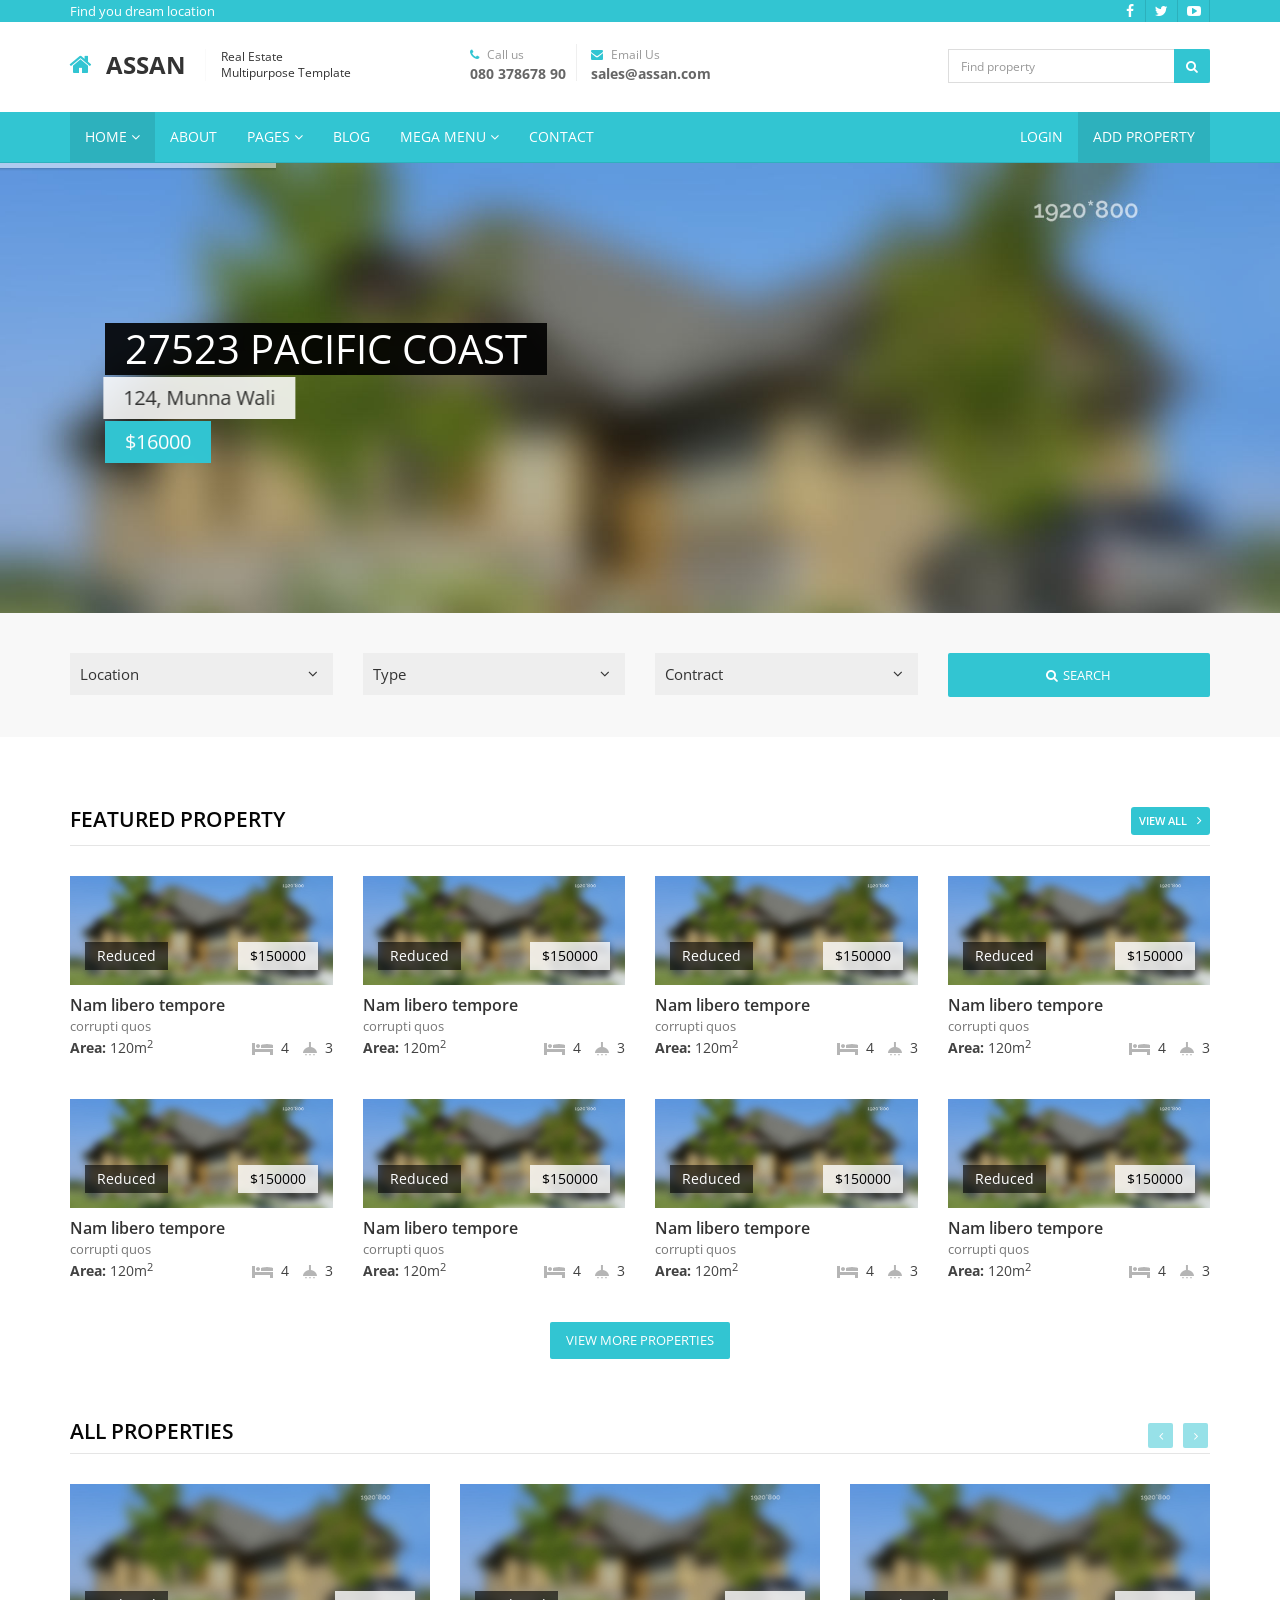
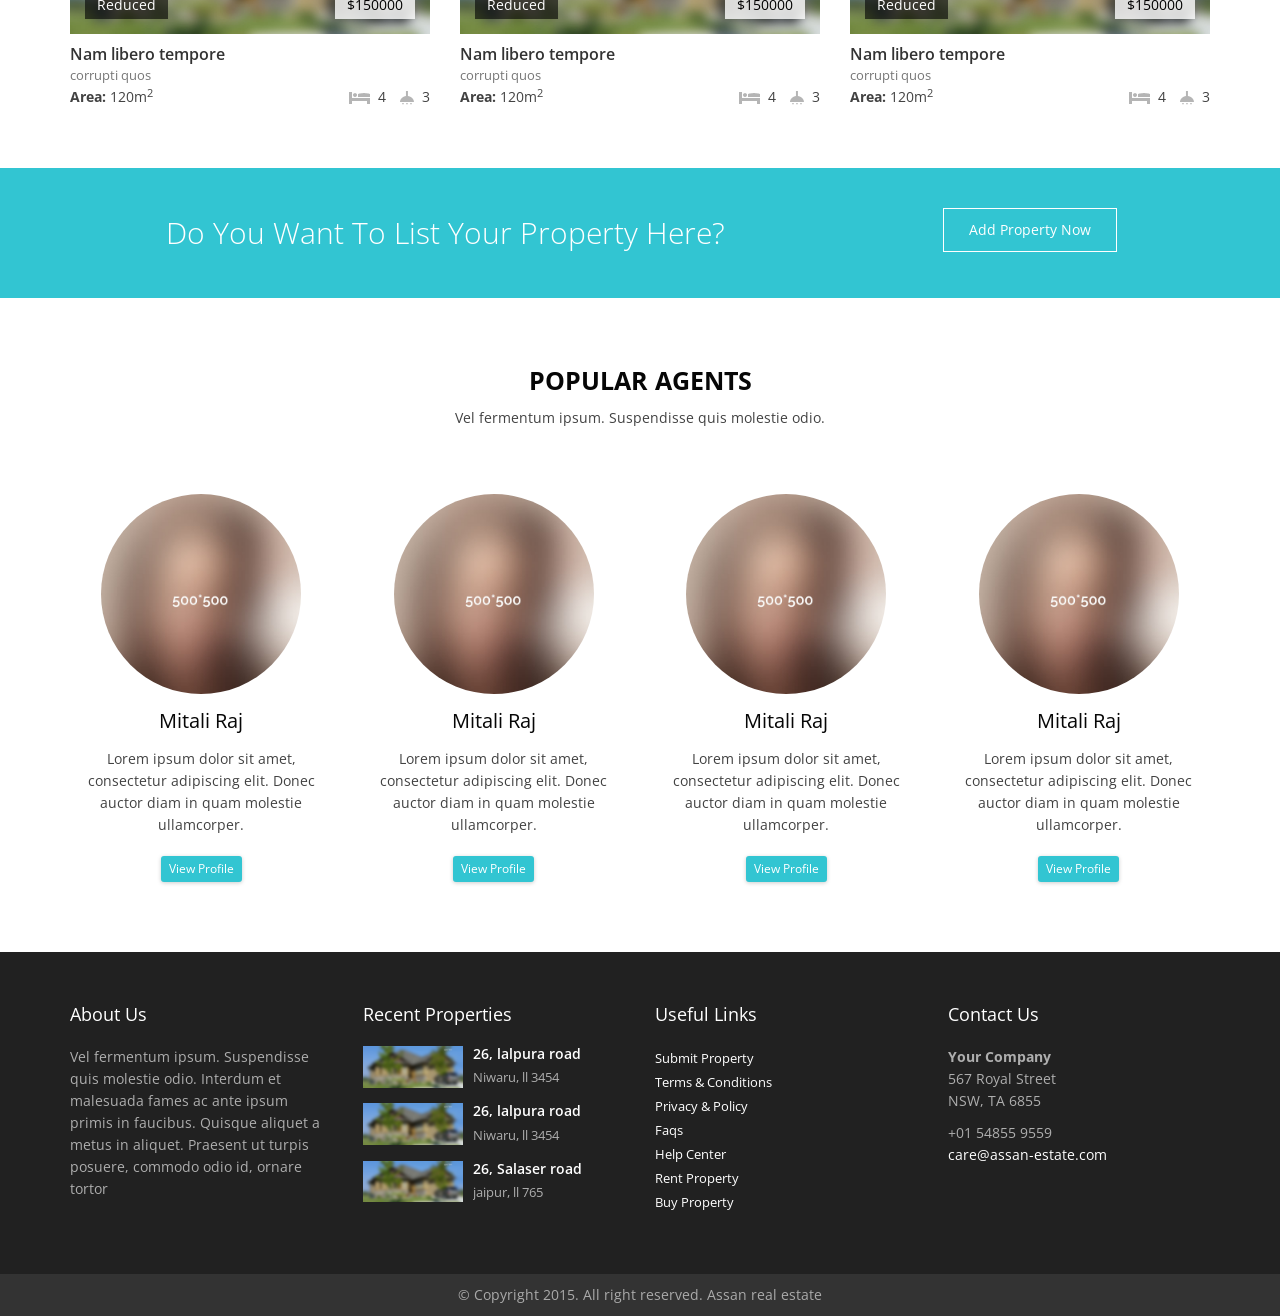
==== index.html @ 63322f93 "first commit" ====
<!DOCTYPE html>
<html lang="en">
    <head>
        <meta charset="utf-8">
        <meta http-equiv="X-UA-Compatible" content="IE=edge">
        <meta name="viewport" content="width=device-width, initial-scale=1">
        <title>assan - Real Estate</title>

        <!-- Bootstrap -->
        <link href="bootstrap/css/bootstrap.min.css" rel="stylesheet">
        <!-- custom css  -->
        <link href="css/real-estate.css" rel="stylesheet" type="text/css" media="screen">
        <!-- font awesome for icons -->
        <link href="font-awesome/css/font-awesome.min.css" rel="stylesheet">
        
       <link href='https://fonts.googleapis.com/css?family=Roboto:400,900,700,500,400italic,300italic,300,100italic,100' rel='stylesheet' type='text/css'>
        <!--owl carousel css-->
        <link href="css/owl.carousel.css" rel="stylesheet" type="text/css" media="screen">
        <link href="css/owl.theme.css" rel="stylesheet" type="text/css" media="screen">
        <!--mega menu -->
        <link href="css/yamm.css" rel="stylesheet" type="text/css">
        <link href="css/select.css" rel="stylesheet" type="text/css">
        <!--Revolution slider css-->
        <link href="rs-plugin/css/settings.css" rel="stylesheet" type="text/css" media="screen">
        <link href="css/rev-style.css" rel="stylesheet" type="text/css" media="screen">
        <!-- HTML5 Shim and Respond.js IE8 support of HTML5 elements and media queries -->
        <!-- WARNING: Respond.js doesn't work if you view the page via file:// -->
        <!--[if lt IE 9]>
          <script src="https://oss.maxcdn.com/html5shiv/3.7.2/html5shiv.min.js"></script>
          <script src="https://oss.maxcdn.com/respond/1.4.2/respond.min.js"></script>
        <![endif]-->

    </head>
    <body>
        <div class="top-bar">
            <div class="container">
                <div class="row">
                    <div class="col-sm-6 hidden-xs">
                        <span class="top-welcome">Find you dream location</span>
                    </div>
                    <div class="col-sm-6">
                        <div class="top-social">
                            <a href="#"><i class="fa fa-facebook"></i></a>
                            <a href="#"><i class="fa fa-twitter"></i></a>
                            <a href="#"><i class="fa fa-youtube-play"></i></a>
                        </div>
                    </div>
                </div>
            </div>
        </div>
        <div class="header-logo-bar">
            <div class="container">
                <div class="row">
                    <div class="col-md-4 col-sm-7">
                        <a href="index.html" class="header-logo">
                            <span class="header-icon"><i class="fa fa-home"></i></span>
                            <span class="header-title">Assan</span><!-- /.header-title -->
                            <span class="header-slogan">Real Estate  <br> Multipurpose Template</span><!-- /.header-slogan -->
                        </a>
                    </div>
                    <div class="col-md-5 col-lg-5 hidden-sm hidden-xs">
                        <div class="contact-info-blocks hidden-sm hidden-xs">
                            <div>
                                <i class="fa fa-phone"></i> Call us
                                <span>080 378678 90</span>
                            </div>
                            <div>
                                <i class="fa fa-envelope"></i> Email Us
                                <span>sales@assan.com</span>
                            </div>
                        </div>
                    </div>
                    <div class="col-md-3 col-sm-5">
                        <div class="top-search">
                            <form role="form" class="search-widget">
                                <input type="text" class="form-control" placeholder="Find property">
                                <button type="submit" class="btn btn-submit"><i class="fa fa-search"></i></button>
                            </form>
                        </div>  
                    </div>
                </div>
            </div>
        </div>
        <!-- Static navbar -->
        <nav class="navbar navbar-inverse navbar-static-top sticky yamm">
            <div class="container">
                <div class="navbar-header">
                    <button type="button" class="navbar-toggle collapsed" data-toggle="collapse" data-target="#navbar" aria-controls="navbar">
                        <span class="sr-only">Toggle navigation</span>
                        <span class="icon-bar"></span>
                        <span class="icon-bar"></span>
                        <span class="icon-bar"></span>
                    </button>
                    <!--     <a class="navbar-brand" href="index.html">Assan</a>-->
                </div>
                <div id="navbar" class="navbar-collapse collapse">
                    <ul class="nav navbar-nav">
                        <li class="dropdown active">
                            <a href="#" class="dropdown-toggle" data-toggle="dropdown" role="button" aria-haspopup="true">Home   <i class="fa fa-angle-down"></i></a>
                            <ul class="dropdown-menu">
                                <li><a href="index.html">Home - Slider</a></li>
                                <li><a href="real-estate-home-map.html">Home - Map</a></li>
                            </ul>
                        </li>
                        <li><a href="real-estate-about.html">About</a></li>
                        <li class="dropdown">
                            <a href="#" class="dropdown-toggle" data-toggle="dropdown" role="button" aria-haspopup="true">Pages   <i class="fa fa-angle-down"></i></a>
                            <ul class="dropdown-menu">
                                <li><a href="r-property-listing.html">Property Listing</a></li>
                                <li><a href="r-property-detail.html">Property Detail</a></li>
                                <li><a href="r-agent-listing.html">Agent Listing</a></li>
                                <li><a href="r-agent-detail.html">Agent Detail</a></li>
                                <li><a href="r-agency-listing.html">Agency Listing</a></li>
                                <li><a href="r-agency-detail.html">Agency Detail</a></li>                          
                                <li><a href="real-estate-pricing.html">Pricing</a></li>
                                <li><a href="real-estate-faqs.html">Faqs</a></li>                          
                            </ul>
                        </li>
                        <li><a href="real-estate-blog.html">Blog</a></li>
                        <!--mega menu-->
                        <li class="dropdown yamm-fw">
                            <a href="#" class="dropdown-toggle" data-toggle="dropdown">Mega Menu  <i class="fa fa-angle-down"></i></a>
                            <ul class="dropdown-menu">
                                <li>
                                    <div class="yamm-content">
                                        <div class="row">
                                            <div class="col-sm-3">
                                                <div class="property clearfix">
                                                    <div class="image">
                                                        <div class="content">
                                                            <a href="#"><i class="fa fa-search-plus"></i></a>
                                                            <img src="img/estate/img-9.jpg" class="img-responsive" alt="propety">
                                                            <span class="label-property hidden-sm">Reduced</span>
                                                            <span class="label-price">$150000</span>
                                                        </div><!--content-->
                                                    </div><!--image-->
                                                    <div class="property-detail">
                                                        <h5 class="title"><a href="#">Nam libero tempore</a></h5>
                                                        <span class="location">corrupti quos</span>
                                                        <div class="pull-left">
                                                            <p><b>Area:</b> 120m<sup>2</sup></p>
                                                        </div>
                                                        <div class="pull-right">
                                                            <span><img src="img/estate/bedrooms.png" alt=""> 4</span>
                                                            <span><img src="img/estate/bathrooms.png" alt=""> 3</span>
                                                        </div>
                                                    </div><!--property details-->
                                                </div><!--property-->

                                            </div>
                                            <div class="col-sm-3">

                                                <div class="property clearfix">
                                                    <div class="image">
                                                        <div class="content">
                                                            <a href="#"><i class="fa fa-search-plus"></i></a>
                                                            <img src="img/estate/img-10.jpg" class="img-responsive" alt="propety">
                                                            <span class="label-property hidden-sm">Reduced</span>
                                                            <span class="label-price">$150000</span>
                                                        </div><!--content-->
                                                    </div><!--image-->
                                                    <div class="property-detail">
                                                        <h5 class="title"><a href="#">Nam libero tempore</a></h5>
                                                        <span class="location">corrupti quos</span>
                                                        <div class="pull-left">
                                                            <p><b>Area:</b> 120m<sup>2</sup></p>
                                                        </div>
                                                        <div class="pull-right">
                                                            <span><img src="img/estate/bedrooms.png" alt=""> 4</span>
                                                            <span><img src="img/estate/bathrooms.png" alt=""> 3</span>
                                                        </div>
                                                    </div><!--property details-->
                                                </div><!--property-->
                                            </div>
                                            <div class="col-sm-3">
                                                <div class="property clearfix">
                                                    <div class="image">
                                                        <div class="content">
                                                            <a href="#"><i class="fa fa-search-plus"></i></a>
                                                            <img src="img/estate/img-11.jpg" class="img-responsive" alt="propety">
                                                            <span class="label-property hidden-sm">Reduced</span>
                                                            <span class="label-price">$150000</span>
                                                        </div><!--content-->
                                                    </div><!--image-->
                                                    <div class="property-detail">
                                                        <h5 class="title"><a href="#">Nam libero tempore</a></h5>
                                                        <span class="location">corrupti quos</span>
                                                        <div class="pull-left">
                                                            <p><b>Area:</b> 120m<sup>2</sup></p>
                                                        </div>
                                                        <div class="pull-right">
                                                            <span><img src="img/estate/bedrooms.png" alt=""> 4</span>
                                                            <span><img src="img/estate/bathrooms.png" alt=""> 3</span>
                                                        </div>
                                                    </div><!--property details-->
                                                </div><!--property-->
                                            </div>
                                            <div class="col-sm-3">
                                                <div class="property clearfix">
                                                    <div class="image">
                                                        <div class="content">
                                                            <a href="#"><i class="fa fa-search-plus"></i></a>
                                                            <img src="img/estate/img-12.jpg" class="img-responsive" alt="propety">
                                                            <span class="label-property hidden-sm">Reduced</span>
                                                            <span class="label-price">$150000</span>
                                                        </div><!--content-->
                                                    </div><!--image-->
                                                    <div class="property-detail">
                                                        <h5 class="title"><a href="#">Nam libero tempore</a></h5>
                                                        <span class="location">corrupti quos</span>
                                                        <div class="pull-left">
                                                            <p><b>Area:</b> 120m<sup>2</sup></p>
                                                        </div>
                                                        <div class="pull-right">
                                                            <span><img src="img/estate/bedrooms.png" alt=""> 4</span>
                                                            <span><img src="img/estate/bathrooms.png" alt=""> 3</span>
                                                        </div>
                                                    </div><!--property details-->
                                                </div><!--property-->
                                            </div>
                                        </div>
                                    </div>
                                </li>
                            </ul>
                        </li> <!--menu Features li end here-->
                        <!--mega menu end-->    

                        <li><a href="real-estate-contact.html">Contact</a></li>

                    </ul>
                    <ul class="nav navbar-nav navbar-right">
                        <li><a href="real-estate-login-register.html">Login</a></li>
                        <li class="active"><a href="r-add-property.html">Add Property</a></li>
                    </ul>
                </div><!--/.nav-collapse -->
            </div><!--/.container -->
        </nav><!--navigation end-->
        <!--rev slider start-->

        <div class="fullwidthbanner">
            <div class="tp-banner">
                <ul>
                    <!-- SLIDE -->
                    <li data-transition="fade" data-slotamount="5" data-masterspeed="1000" data-title="Good Morning">
                        <!-- MAIN IMAGE -->
                        <img src="img/estate/img-7.jpg"  alt="darkblurbg"  data-bgfit="cover" data-bgposition="left top" data-bgrepeat="no-repeat">
                        <div class="caption slider-title sft"
                             data-x="50"
                             data-y="160"
                             data-speed="1000"
                             data-start="1000"
                             data-easing="easeOutExpo">
                            27523 Pacific Coast
                        </div>
                        <div class="caption slider-text sfl"
                             data-x="50"
                             data-y="214"
                             data-speed="1000"
                             data-start="1800"
                             data-easing="easeOutExpo">
                            124, Munna wali 
                        </div>
                        <div class="caption sfb slider-price tp-resizeme"
                             data-x="50"
                             data-y="258"
                             data-speed="500"
                             data-start="1800"
                             data-easing="Sine.easeOut">
                            $16000
                        </div>                       
                    </li>
                    <!-- SLIDE -->
                    <li data-transition="fade" data-slotamount="5" data-masterspeed="1000" data-title="Real Real Estate">
                        <!-- MAIN IMAGE -->
                        <img src="img/estate/img-14.jpg"  alt="darkblurbg"  data-bgfit="cover" data-bgposition="left top" data-bgrepeat="no-repeat">
                        <div class="caption slider-title sft"
                             data-x="50"
                             data-y="160"
                             data-speed="1000"
                             data-start="1000"
                             data-easing="easeOutExpo">
                            27523 Pacific Coast
                        </div>
                        <div class="caption slider-text sfl"
                             data-x="50"
                             data-y="214"
                             data-speed="1000"
                             data-start="1800"
                             data-easing="easeOutExpo">
                            124, Munna wali 
                        </div>
                        <div class="caption sfb slider-price tp-resizeme"
                             data-x="50"
                             data-y="258"
                             data-speed="500"
                             data-start="1800"
                             data-easing="Sine.easeOut">
                            $16000
                        </div>                       
                    </li>
                    <!-- SLIDE -->
                    <li data-transition="fade" data-slotamount="5" data-masterspeed="1000" data-title="Everything you need">
                        <!-- MAIN IMAGE -->
                        <img src="img/estate/img-6.jpg"  alt="darkblurbg"  data-bgfit="cover" data-bgposition="left top" data-bgrepeat="no-repeat">
                        <div class="caption slider-title sft"
                             data-x="50"
                             data-y="160"
                             data-speed="1000"
                             data-start="1000"
                             data-easing="easeOutExpo">
                            27523 Pacific Coast
                        </div>
                        <div class="caption slider-text sfl"
                             data-x="50"
                             data-y="214"
                             data-speed="1000"
                             data-start="1800"
                             data-easing="easeOutExpo">
                            124, Munna wali 
                        </div>
                        <div class="caption sfb slider-price tp-resizeme"
                             data-x="50"
                             data-y="258"
                             data-speed="500"
                             data-start="1800"
                             data-easing="Sine.easeOut">
                            $16000
                        </div>                       
                    </li>
                </ul>
            </div>
        </div><!--full width banner-->
        <!--revolution end-->
        <div class="search-filter">
            <div class="container">
                <form role="form">
                    <div class="row">
                        <div class="col-md-3 col-sm-6 margin20 select-option">
                            <section>
                                <select class="cs-select cs-skin-elastic">
                                    <option value="" disabled selected>Location</option>
                                    <option value="">Niwaru, 302012</option>
                                    <option value="">Vaishali, 302021</option>
                                    <option value="">Vidhadhar Nagar, 302039</option>
                                    <option value="">Mansarover, 302024</option>
                                </select>
                            </section>
                        </div>
                        <div class="col-md-3 col-sm-6 margin20 select-option">
                            <section>
                                <select class="cs-select cs-skin-elastic">
                                    <option value="" disabled selected>Type</option>
                                    <option value="">Apartment</option>
                                    <option value="">Condo</option>
                                </select>
                            </section>
                        </div>
                        <div class="col-md-3 col-sm-6 margin20 select-option">
                            <section>
                                <select class="cs-select cs-skin-elastic">
                                    <option value="" disabled selected>Contract</option>
                                    <option value="">For Rent</option>
                                    <option value="">For Buy</option>
                                </select>
                            </section>
                        </div>
                        <div class="col-md-3 col-sm-6 margin20">
                            <a href="#" class="btn btn-red btn-lg btn-block"><i class="fa fa-search"></i>Search</a>
                        </div>
                    </div>
                </form>
            </div>
        </div>
        <div class="divide70"></div>
        <div class="container">
            <h3 class="title-section clearfix">Featured property <a href="#" class="link-arrow">View All</a></h3>
            <div class="row">
                <div class="col-sm-6 col-md-3 margin30">
                    <div class="property clearfix">
                        <div class="image">
                            <div class="content">
                                <a href="#"><i class="fa fa-search-plus"></i></a>
                                <img src="img/estate/img-1.jpg" class="img-responsive" alt="propety">
                                <span class="label-property">Reduced</span>
                                <span class="label-price">$150000</span>
                            </div><!--content-->
                        </div><!--image-->
                        <div class="property-detail">
                            <h5 class="title"><a href="#">Nam libero tempore</a></h5>
                            <span class="location">corrupti quos</span>
                            <div class="pull-left">
                                <p><b>Area:</b> 120m<sup>2</sup></p>
                            </div>
                            <div class="pull-right">
                                <span><img src="img/estate/bedrooms.png" alt=""> 4</span>
                                <span><img src="img/estate/bathrooms.png" alt=""> 3</span>
                            </div>
                        </div><!--property details-->
                    </div><!--property-->
                </div><!--property columns-->
                <div class="col-sm-6 col-md-3 margin30">
                    <div class="property clearfix">
                        <div class="image">
                            <div class="content">
                                <a href="#"><i class="fa fa-search-plus"></i></a>
                                <img src="img/estate/img-2.jpg" class="img-responsive" alt="propety">
                                <span class="label-property">Reduced</span>
                                <span class="label-price">$150000</span>
                            </div><!--content-->
                        </div><!--image-->
                        <div class="property-detail">
                            <h5 class="title"><a href="#">Nam libero tempore</a></h5>
                            <span class="location">corrupti quos</span>
                            <div class="pull-left">
                                <p><b>Area:</b> 120m<sup>2</sup></p>
                            </div>
                            <div class="pull-right">
                                <span><img src="img/estate/bedrooms.png" alt=""> 4</span>
                                <span><img src="img/estate/bathrooms.png" alt=""> 3</span>
                            </div>
                        </div><!--property details-->
                    </div><!--property-->
                </div><!--property columns-->
                <div class="col-sm-6 col-md-3 margin30">
                    <div class="property clearfix">
                        <div class="image">
                            <div class="content">
                                <a href="#"><i class="fa fa-search-plus"></i></a>
                                <img src="img/estate/img-3.jpg" class="img-responsive" alt="propety">
                                <span class="label-property">Reduced</span>
                                <span class="label-price">$150000</span>
                            </div><!--content-->
                        </div><!--image-->
                        <div class="property-detail">
                            <h5 class="title"><a href="#">Nam libero tempore</a></h5>
                            <span class="location">corrupti quos</span>
                            <div class="pull-left">
                                <p><b>Area:</b> 120m<sup>2</sup></p>
                            </div>
                            <div class="pull-right">
                                <span><img src="img/estate/bedrooms.png" alt=""> 4</span>
                                <span><img src="img/estate/bathrooms.png" alt=""> 3</span>
                            </div>
                        </div><!--property details-->
                    </div><!--property-->
                </div><!--property columns-->
                <div class="col-sm-6 col-md-3 margin30">
                    <div class="property clearfix">
                        <div class="image">
                            <div class="content">
                                <a href="#"><i class="fa fa-search-plus"></i></a>
                                <img src="img/estate/img-4.jpg" class="img-responsive" alt="propety">
                                <span class="label-property">Reduced</span>
                                <span class="label-price">$150000</span>
                            </div><!--content-->
                        </div><!--image-->
                        <div class="property-detail">
                            <h5 class="title"><a href="#">Nam libero tempore</a></h5>
                            <span class="location">corrupti quos</span>
                            <div class="pull-left">
                                <p><b>Area:</b> 120m<sup>2</sup></p>
                            </div>
                            <div class="pull-right">
                                <span><img src="img/estate/bedrooms.png" alt=""> 4</span>
                                <span><img src="img/estate/bathrooms.png" alt=""> 3</span>
                            </div>
                        </div><!--property details-->
                    </div><!--property-->
                </div><!--property columns-->
            </div>
            <div class="row">
                <div class="col-sm-6 col-md-3 margin30">
                    <div class="property clearfix">
                        <div class="image">
                            <div class="content">
                                <a href="#"><i class="fa fa-search-plus"></i></a>
                                <img src="img/estate/img-5.jpg" class="img-responsive" alt="propety">
                                <span class="label-property">Reduced</span>
                                <span class="label-price">$150000</span>
                            </div><!--content-->
                        </div><!--image-->
                        <div class="property-detail">
                            <h5 class="title"><a href="#">Nam libero tempore</a></h5>
                            <span class="location">corrupti quos</span>
                            <div class="pull-left">
                                <p><b>Area:</b> 120m<sup>2</sup></p>
                            </div>
                            <div class="pull-right">
                                <span><img src="img/estate/bedrooms.png" alt=""> 4</span>
                                <span><img src="img/estate/bathrooms.png" alt=""> 3</span>
                            </div>
                        </div><!--property details-->
                    </div><!--property-->
                </div><!--property columns-->
                <div class="col-sm-6 col-md-3 margin30">
                    <div class="property clearfix">
                        <div class="image">
                            <div class="content">
                                <a href="#"><i class="fa fa-search-plus"></i></a>
                                <img src="img/estate/img-6.jpg" class="img-responsive" alt="propety">
                                <span class="label-property">Reduced</span>
                                <span class="label-price">$150000</span>
                            </div><!--content-->
                        </div><!--image-->
                        <div class="property-detail">
                            <h5 class="title"><a href="#">Nam libero tempore</a></h5>
                            <span class="location">corrupti quos</span>
                            <div class="pull-left">
                                <p><b>Area:</b> 120m<sup>2</sup></p>
                            </div>
                            <div class="pull-right">
                                <span><img src="img/estate/bedrooms.png" alt=""> 4</span>
                                <span><img src="img/estate/bathrooms.png" alt=""> 3</span>
                            </div>
                        </div><!--property details-->
                    </div><!--property-->
                </div><!--property columns-->
                <div class="col-sm-6 col-md-3 margin30">
                    <div class="property clearfix">
                        <div class="image">
                            <div class="content">
                                <a href="#"><i class="fa fa-search-plus"></i></a>
                                <img src="img/estate/img-7.jpg" class="img-responsive" alt="propety">
                                <span class="label-property">Reduced</span>
                                <span class="label-price">$150000</span>
                            </div><!--content-->
                        </div><!--image-->
                        <div class="property-detail">
                            <h5 class="title"><a href="#">Nam libero tempore</a></h5>
                            <span class="location">corrupti quos</span>
                            <div class="pull-left">
                                <p><b>Area:</b> 120m<sup>2</sup></p>
                            </div>
                            <div class="pull-right">
                                <span><img src="img/estate/bedrooms.png" alt=""> 4</span>
                                <span><img src="img/estate/bathrooms.png" alt=""> 3</span>
                            </div>
                        </div><!--property details-->
                    </div><!--property-->
                </div><!--property columns-->
                <div class="col-sm-6 col-md-3 margin30">
                    <div class="property clearfix">
                        <div class="image">
                            <div class="content">
                                <a href="#"><i class="fa fa-search-plus"></i></a>
                                <img src="img/estate/img-8.jpg" class="img-responsive" alt="propety">
                                <span class="label-property">Reduced</span>
                                <span class="label-price">$150000</span>
                            </div><!--content-->
                        </div><!--image-->
                        <div class="property-detail">
                            <h5 class="title"><a href="#">Nam libero tempore</a></h5>
                            <span class="location">corrupti quos</span>
                            <div class="pull-left">
                                <p><b>Area:</b> 120m<sup>2</sup></p>
                            </div>
                            <div class="pull-right">
                                <span><img src="img/estate/bedrooms.png" alt=""> 4</span>
                                <span><img src="img/estate/bathrooms.png" alt=""> 3</span>
                            </div>
                        </div><!--property details-->
                    </div><!--property-->
                </div><!--property columns-->
            </div>
            <div class="row">
                <div class="col-sm-12 text-center">
                    <a href="#" class="btn btn-lg btn-red">View More Properties</a>
                </div>
            </div>
            <div class="divide60"></div>
            <div class="row">
                <div class="col-sm-12">
                    <h3 class="title-section">All Properties</h3>
                </div>
            </div>
            <div class="row">
                <div class="all-property-slider">

                    <div id="property-slider">

                        <div class="item">
                            <div class="property clearfix">
                                <div class="image">
                                    <div class="content">
                                        <a href="#"><i class="fa fa-search-plus"></i></a>
                                        <img src="img/estate/img-7.jpg" class="img-responsive" alt="propety">
                                        <span class="label-property">Reduced</span>
                                        <span class="label-price">$150000</span>
                                    </div><!--content-->
                                </div><!--image-->
                                <div class="property-detail">
                                    <h5 class="title"><a href="#">Nam libero tempore</a></h5>
                                    <span class="location">corrupti quos</span>
                                    <div class="pull-left">
                                        <p><b>Area:</b> 120m<sup>2</sup></p>
                                    </div>
                                    <div class="pull-right">
                                        <span><img src="img/estate/bedrooms.png" alt=""> 4</span>
                                        <span><img src="img/estate/bathrooms.png" alt=""> 3</span>
                                    </div>
                                </div><!--property details-->
                            </div><!--property-->
                        </div>
                        <div class="item">
                            <div class="property clearfix">
                                <div class="image">
                                    <div class="content">
                                        <a href="#"><i class="fa fa-search-plus"></i></a>
                                        <img src="img/estate/img-14.jpg" class="img-responsive" alt="propety">
                                        <span class="label-property">Reduced</span>
                                        <span class="label-price">$150000</span>
                                    </div><!--content-->
                                </div><!--image-->
                                <div class="property-detail">
                                    <h5 class="title"><a href="#">Nam libero tempore</a></h5>
                                    <span class="location">corrupti quos</span>
                                    <div class="pull-left">
                                        <p><b>Area:</b> 120m<sup>2</sup></p>
                                    </div>
                                    <div class="pull-right">
                                        <span><img src="img/estate/bedrooms.png" alt=""> 4</span>
                                        <span><img src="img/estate/bathrooms.png" alt=""> 3</span>
                                    </div>
                                </div><!--property details-->
                            </div><!--property-->
                        </div>
                        <div class="item">
                            <div class="property clearfix">
                                <div class="image">
                                    <div class="content">
                                        <a href="#"><i class="fa fa-search-plus"></i></a>
                                        <img src="img/estate/img-13.jpg" class="img-responsive" alt="propety">
                                        <span class="label-property">Reduced</span>
                                        <span class="label-price">$150000</span>
                                    </div><!--content-->
                                </div><!--image-->
                                <div class="property-detail">
                                    <h5 class="title"><a href="#">Nam libero tempore</a></h5>
                                    <span class="location">corrupti quos</span>
                                    <div class="pull-left">
                                        <p><b>Area:</b> 120m<sup>2</sup></p>
                                    </div>
                                    <div class="pull-right">
                                        <span><img src="img/estate/bedrooms.png" alt=""> 4</span>
                                        <span><img src="img/estate/bathrooms.png" alt=""> 3</span>
                                    </div>
                                </div><!--property details-->
                            </div><!--property-->
                        </div>
                        <div class="item">
                            <div class="property clearfix">
                                <div class="image">
                                    <div class="content">
                                        <a href="#"><i class="fa fa-search-plus"></i></a>
                                        <img src="img/estate/img-12.jpg" class="img-responsive" alt="propety">
                                        <span class="label-property">Reduced</span>
                                        <span class="label-price">$150000</span>
                                    </div><!--content-->
                                </div><!--image-->
                                <div class="property-detail">
                                    <h5 class="title"><a href="#">Nam libero tempore</a></h5>
                                    <span class="location">corrupti quos</span>
                                    <div class="pull-left">
                                        <p><b>Area:</b> 120m<sup>2</sup></p>
                                    </div>
                                    <div class="pull-right">
                                        <span><img src="img/estate/bedrooms.png" alt=""> 4</span>
                                        <span><img src="img/estate/bathrooms.png" alt=""> 3</span>
                                    </div>
                                </div><!--property details-->
                            </div><!--property-->
                        </div>
                        <div class="item">
                            <div class="property clearfix">
                                <div class="image">
                                    <div class="content">
                                        <a href="#"><i class="fa fa-search-plus"></i></a>
                                        <img src="img/estate/img-11.jpg" class="img-responsive" alt="propety">
                                        <span class="label-property">Reduced</span>
                                        <span class="label-price">$150000</span>
                                    </div><!--content-->
                                </div><!--image-->
                                <div class="property-detail">
                                    <h5 class="title"><a href="#">Nam libero tempore</a></h5>
                                    <span class="location">corrupti quos</span>
                                    <div class="pull-left">
                                        <p><b>Area:</b> 120m<sup>2</sup></p>
                                    </div>
                                    <div class="pull-right">
                                        <span><img src="img/estate/bedrooms.png" alt=""> 4</span>
                                        <span><img src="img/estate/bathrooms.png" alt=""> 3</span>
                                    </div>
                                </div><!--property details-->
                            </div><!--property-->
                        </div>
                        <div class="item">
                            <div class="property clearfix">
                                <div class="image">
                                    <div class="content">
                                        <a href="#"><i class="fa fa-search-plus"></i></a>
                                        <img src="img/estate/img-10.jpg" class="img-responsive" alt="propety">
                                        <span class="label-property">Reduced</span>
                                        <span class="label-price">$150000</span>
                                    </div><!--content-->
                                </div><!--image-->
                                <div class="property-detail">
                                    <h5 class="title"><a href="#">Nam libero tempore</a></h5>
                                    <span class="location">corrupti quos</span>
                                    <div class="pull-left">
                                        <p><b>Area:</b> 120m<sup>2</sup></p>
                                    </div>
                                    <div class="pull-right">
                                        <span><img src="img/estate/bedrooms.png" alt=""> 4</span>
                                        <span><img src="img/estate/bathrooms.png" alt=""> 3</span>
                                    </div>
                                </div><!--property details-->
                            </div><!--property-->
                        </div>
                        <div class="item">
                            <div class="property clearfix">
                                <div class="image">
                                    <div class="content">
                                        <a href="#"><i class="fa fa-search-plus"></i></a>
                                        <img src="img/estate/img-9.jpg" class="img-responsive" alt="propety">
                                        <span class="label-property">Reduced</span>
                                        <span class="label-price">$150000</span>
                                    </div><!--content-->
                                </div><!--image-->
                                <div class="property-detail">
                                    <h5 class="title"><a href="#">Nam libero tempore</a></h5>
                                    <span class="location">corrupti quos</span>
                                    <div class="pull-left">
                                        <p><b>Area:</b> 120m<sup>2</sup></p>
                                    </div>
                                    <div class="pull-right">
                                        <span><img src="img/estate/bedrooms.png" alt=""> 4</span>
                                        <span><img src="img/estate/bathrooms.png" alt=""> 3</span>
                                    </div>
                                </div><!--property details-->
                            </div><!--property-->
                        </div>
                        <div class="item">
                            <div class="property clearfix">
                                <div class="image">
                                    <div class="content">
                                        <a href="#"><i class="fa fa-search-plus"></i></a>
                                        <img src="img/estate/img-8.jpg" class="img-responsive" alt="propety">
                                        <span class="label-property">Reduced</span>
                                        <span class="label-price">$150000</span>
                                    </div><!--content-->
                                </div><!--image-->
                                <div class="property-detail">
                                    <h5 class="title"><a href="#">Nam libero tempore</a></h5>
                                    <span class="location">corrupti quos</span>
                                    <div class="pull-left">
                                        <p><b>Area:</b> 120m<sup>2</sup></p>
                                    </div>
                                    <div class="pull-right">
                                        <span><img src="img/estate/bedrooms.png" alt=""> 4</span>
                                        <span><img src="img/estate/bathrooms.png" alt=""> 3</span>
                                    </div>
                                </div><!--property details-->
                            </div><!--property-->
                        </div>

                    </div><!--owl slider-->
                </div><!--all property slider-->
            </div><!--col-md-12-->
        </div><!--property container-->
        <div class="divide40"></div>
        <div class="call-to-action">
            <div class="container">
                <div class="row">
                    <div class="col-sm-8 text-center">
                        <h3>Do you want to list your property here? </h3> 
                    </div>
                    <div class="col-sm-4 text-center">
                        <a href="#">Add Property Now</a>
                    </div>
                </div>
            </div>
        </div><!--call to action-->
        <div class="divide70"></div>
        <div class="container">
            <div class="center-title">
                <h3>Popular Agents</h3>
                <p>
                    Vel fermentum ipsum. Suspendisse quis molestie odio. 
                </p>
            </div>
            <div class="row">
                <div class="col-md-3 col-sm-6 margin30">
                    <div class="agent-box">
                        <img src="img/team-1.jpg" class="img-circle img-responsive" width="200" alt="">
                        <h3>Mitali Raj</h3>
                        <p>
                            Lorem ipsum dolor sit amet, consectetur adipiscing elit. Donec auctor diam in quam molestie ullamcorper.
                        </p>
                        <a href="#">View Profile</a>
                    </div>
                </div><!--agent col-->
                   <div class="col-md-3 col-sm-6 margin30">
                    <div class="agent-box">
                        <img src="img/team-2.jpg" class="img-circle img-responsive" width="200" alt="">
                        <h3>Mitali Raj</h3>
                        <p>
                            Lorem ipsum dolor sit amet, consectetur adipiscing elit. Donec auctor diam in quam molestie ullamcorper.
                        </p>
                         <a href="#">View Profile</a>
                    </div>
                </div><!--agent col-->
                   <div class="col-md-3 col-sm-6 margin30">
                    <div class="agent-box">
                        <img src="img/team-3.jpg" class="img-circle img-responsive" width="200" alt="">
                        <h3>Mitali Raj</h3>
                        <p>
                            Lorem ipsum dolor sit amet, consectetur adipiscing elit. Donec auctor diam in quam molestie ullamcorper.
                        </p>
                         <a href="#">View Profile</a>
                    </div>
                </div><!--agent col-->
                   <div class="col-md-3 col-sm-6 margin30">
                    <div class="agent-box">
                        <img src="img/team-4.jpg" class="img-circle img-responsive" width="200" alt="">
                        <h3>Mitali Raj</h3>
                        <p>
                            Lorem ipsum dolor sit amet, consectetur adipiscing elit. Donec auctor diam in quam molestie ullamcorper.
                        </p>
                         <a href="#">View Profile</a>
                    </div>
                </div><!--agent col-->
            </div>
        </div><!--agents content-->
        <div class="divide40"></div>
        <footer class="footer">
            <div class="container">
                <div class="row">
                    <div class="col-md-3 col-sm-6 margin30">
                        <h3>About us</h3>
                        <p>
                            Vel fermentum ipsum. Suspendisse quis molestie odio. Interdum et malesuada fames ac ante ipsum primis in faucibus. Quisque aliquet a metus in aliquet. Praesent ut turpis posuere, commodo odio id, ornare tortor
                        </p>
                    </div>
                    <div class="col-md-3 col-sm-6 margin30">
                        <h3>Recent Properties</h3>
                        <div class="media">
                            <div class="media-left">
                                <a href="#">
                                    <img class="media-object" src="img/estate/img-1.jpg" width="100" alt="...">
                                </a>
                            </div>
                            <div class="media-body">
                                <h4 class="media-heading"><a href="#">26, lalpura road</a></h4>
                                <span class="location">Niwaru, ll 3454</span>
                            </div>
                        </div><!--media-->
                        <div class="media">
                            <div class="media-left">
                                <a href="#">
                                    <img class="media-object" src="img/estate/img-2.jpg" width="100" alt="...">
                                </a>
                            </div>
                            <div class="media-body">
                                <h4 class="media-heading"><a href="#">26, lalpura road</a></h4>
                                <span class="location">Niwaru, ll 3454</span>
                            </div>
                        </div><!--media-->
                        <div class="media">
                            <div class="media-left">
                                <a href="#">
                                    <img class="media-object" src="img/estate/img-3.jpg" width="100" alt="...">
                                </a>
                            </div>
                            <div class="media-body">
                                <h4 class="media-heading"><a href="#">26, Salaser road</a></h4>
                                <span class="location">jaipur, ll 765</span>
                            </div>
                        </div><!--media-->
                    </div>
                    <div class="col-md-3 col-sm-6 margin30">
                        <h3>Useful Links</h3>
                        <ul class="list-unstyled">
                            <li><a href="#">Submit Property</a></li>
                            <li><a href="#">Terms & Conditions</a></li>
                            <li><a href="#">Privacy & Policy</a></li>
                            <li><a href="#">Faqs</a></li>
                            <li><a href="#">Help Center</a></li>
                            <li><a href="#">Rent Property</a></li>
                            <li><a href="#">Buy Property</a></li>
                        </ul>
                    </div>
                    <div class="col-md-3 col-sm-6 margin30">
                        <h3>Contact us</h3>
                        <p>
                            <strong>Your Company</strong><br>
                            567 Royal Street<br>NSW, TA 6855
                        </p>

                        <p>
                            +01 54855 9559
                            <br>
                            <a href="#">care@assan-estate.com</a>
                        </p>
                    </div>
                </div>
            </div>
        </footer><!--footer-->
        <div class="copyright">
            <div class="container text-center">
                <span>&copy; Copyright 2015. All right reserved. Assan real estate</span>
            </div>
        </div>
        <!--scripts and plugins -->
        <!--must need plugin jquery-->
        <script src="js/jquery.min.js"></script>
        <script src="js/jquery-migrate.min.js"></script> 
        <!--bootstrap js plugin-->
        <script src="bootstrap/js/bootstrap.min.js" type="text/javascript"></script>       
        <!--easing plugin for smooth scroll-->
        <script src="js/jquery.easing.1.3.min.js" type="text/javascript"></script>
        <!--sticky header-->
        <script type="text/javascript" src="js/jquery.sticky.js"></script>
          <!--flex slider plugin-->
        <script src="js/jquery.flexslider-min.js" type="text/javascript"></script>
        <!--parallax background plugin-->
        <script src="js/jquery.stellar.min.js" type="text/javascript"></script>
        <!--owl carousel slider-->
        <script src="js/owl.carousel.min.js" type="text/javascript"></script>
        <script src="js/classie.js" type="text/javascript"></script>
        <script src="js/selectFx.js" type="text/javascript"></script>
        <!--revolution slider plugins-->
        <script src="rs-plugin/js/jquery.themepunch.tools.min.js" type="text/javascript"></script>
        <script src="rs-plugin/js/jquery.themepunch.revolution.min.js" type="text/javascript"></script>
         <script src="js/tweetie.min.js" type="text/javascript"></script>
        <!--on scroll animation-->
        <script src="js/wow.min.js" type="text/javascript"></script>
        <!--customizable plugin edit according to your needs-->
        <script src="js/real-estate-custom.js" type="text/javascript"></script>


    </body>
</html>
---- css/real-estate.css ----
/* 
    Created on : 7 Jul, 2015, 6:55:38 AM
    Author     : Design_mylife
    File       : Complete real estate custom file
*/
/**mixins**/
@import "https://fonts.googleapis.com/css?family=Open+Sans:300,400,400i,600,700,800";
/**variables**/
body {
  -webkit-font-smoothing: antialiased;
  -webkit-text-size-adjust: 100%;
  -ms-text-size-adjust: 100%;
  font-family: "Open Sans", sans-serif;
  color: #424242;
  font-size: 14px;
  line-height: 22px;
  background-color: #fff;
}

/*
/*-----------------------------------------------------------------------------------*/
/*	RESET
/*-----------------------------------------------------------------------------------*/
*,
*:before,
*:after {
  -webkit-box-sizing: border-box;
  -moz-box-sizing: border-box;
  box-sizing: border-box;
}

:focus {
  outline: 0 !important;
}

iframe {
  border: none;
  width: 100%;
}

::selection {
  background: #fefac7;
  /* Safari */
  color: #555555;
}

::-moz-selection {
  background: #fefac7;
  /* Firefox */
  color: #555555;
}

strong, b {
  font-family: "Open Sans", sans-serif;
  font-weight: 700;
}

input,
button,
select,
textarea, label {
  font-family: "Open Sans", sans-serif;
  font-size: 14px;
  font-weight: 400;
}

hr {
  background-color: #f5f5f5;
  border: 0;
  height: 1px;
  margin: 22px 0 22px 0;
}

.badge {
  font-weight: normal;
  margin-left: 5px;
  -webkit-border-radius: 0px;
  -moz-border-radius: 0px;
  -ms-border-radius: 0px;
  border-radius: 0px;
  background-color: #32c5d2;
  padding: 3px 6px;
}

a {
  color: #333;
  -moz-transition: all 200ms ease-in;
  -o-transition: all 200ms ease-in;
  -webkit-transition: all 200ms ease-in;
  transition: all 200ms ease-in;
}

a:hover,
a:focus {
  color: #32c5d2;
  text-decoration: none;
}

.colored-text {
  color: #32c5d2;
}

/* Headings */
h1, h2, h3, h4, h5, h6 {
  color: #060606;
  font-weight: 700;
  margin: 0;
  font-family: "Open Sans", sans-serif;
}

h1 {
  font-size: 3.2em;
  line-height: 44px;
  margin: 0 0 44px 0;
}

h2 {
  font-size: 2.6em;
  font-weight: 700;
  line-height: 42px;
  margin: 0 0 32px 0;
}

h3 {
  font-size: 1.8em;
  font-weight: 700;
  letter-spacing: normal;
  line-height: 24px;
  margin-bottom: 33px;
}

/*-----------------------------------------------------------------------------------*/
/*	DIVIDERS
/*-----------------------------------------------------------------------------------*/
.divide0 {
  width: 100%;
  height: 0px;
}

.divide2 {
  width: 100%;
  height: 2px;
}

.divide3 {
  width: 100%;
  height: 3px;
}

.divide5 {
  width: 100%;
  height: 5px;
}

.divide10 {
  width: 100%;
  height: 10px;
}

.divide15 {
  width: 100%;
  height: 15px;
}

.divide20 {
  width: 100%;
  height: 20px;
}

.divide25 {
  width: 100%;
  height: 25px;
}

.divide30 {
  width: 100%;
  height: 30px;
}

.divide35 {
  width: 100%;
  height: 35px;
}

.divide40 {
  width: 100%;
  height: 40px;
}

.divide45 {
  width: 100%;
  height: 40px;
}

.divide50 {
  width: 100%;
  height: 50px;
}

.divide55 {
  width: 100%;
  height: 55px;
}

.divide60 {
  width: 100%;
  height: 60px;
}

.divide65 {
  width: 100%;
  height: 65px;
}

.divide70 {
  width: 100%;
  height: 70px;
}

.divide75 {
  width: 100%;
  height: 75px;
}

.divide80 {
  width: 100%;
  height: 80px;
}

.divide85 {
  width: 100%;
  height: 85px;
}

/*margins*/
.margin10 {
  margin-bottom: 10px;
}

.margin20 {
  margin-bottom: 20px;
}

.margin30 {
  margin-bottom: 30px;
}

.margin40 {
  margin-bottom: 40px;
}

select, textarea, input[type="text"], input[type="password"], input[type="datetime"], input[type="datetime-local"], input[type="date"], input[type="month"], input[type="time"], input[type="week"], input[type="number"], input[type="email"], input[type="url"], input[type="search"], input[type="tel"], input[type="color"], .form-control {
  border: 1px solid #ddd;
  -webkit-border-radius: 0;
  -moz-border-radius: 0;
  -ms-border-radius: 0;
  border-radius: 0;
  font-size: 12px;
  color: #7a7a7a;
  -webkit-box-shadow: none;
  -moz-box-shadow: none;
  -ms-box-shadow: none;
  box-shadow: none;
  background: #FFF;
  -moz-transition: all 200ms ease-in;
  -o-transition: all 200ms ease-in;
  -webkit-transition: all 200ms ease-in;
  transition: all 200ms ease-in;
}

.no-padding {
  padding: 0px;
}

.center-title {
  padding-bottom: 50px;
  text-align: center;
}
.center-title h3 {
  font-weight: 700;
  text-transform: uppercase;
  margin-bottom: 0px;
}
.center-title p {
  margin: 15px 0;
}

.title-section {
  font-weight: 600;
  font-size: 21px;
  margin-bottom: 30px;
  text-transform: uppercase;
  display: block;
  border-bottom: 1px solid rgba(0, 0, 0, 0.1);
  padding-bottom: 10px;
}
.title-section .link-arrow {
  padding: 2px 8px;
  background-color: #32c5d2;
  color: #fff;
  float: right;
  display: inline-block;
  font-size: 11px;
  -webkit-border-radius: 3px;
  -moz-border-radius: 3px;
  -ms-border-radius: 3px;
  border-radius: 3px;
}
.title-section .link-arrow:after {
  text-shadow: none;
  -webkit-font-smoothing: antialiased;
  font-family: 'fontawesome';
  speak: none;
  font-weight: normal;
  font-variant: normal;
  line-height: 1;
  text-transform: none;
  content: "\f105";
  color: #fff;
  left: 0;
  font-size: 13px;
  margin-left: 10px;
  vertical-align: middle;
  position: relative;
  bottom: 2px;
}

/*********

TOP BAR

*********/
.top-bar {
  background-color: #32c5d2;
}
.top-bar .top-welcome {
  color: #fff;
  font-size: 13px;
}
.top-bar .top-social {
  float: right;
}
.top-bar .top-social a {
  display: block;
  float: left;
  color: #fff;
  width: 32px;
  text-align: center;
  border-right: 1px solid rgba(0, 0, 0, 0.1);
}
.top-bar .top-social a:hover {
  background-color: rgba(0, 0, 0, 0.1);
}

.select-option select, .select-option .cs-skin-elastic {
  width: 100%;
  max-width: 100%;
}

.header-logo-bar {
  padding: 27px 0;
  -webkit-box-shadow: 0 1px 2px rgba(0, 0, 0, 0.1);
  -moz-box-shadow: 0 1px 2px rgba(0, 0, 0, 0.1);
  -ms-box-shadow: 0 1px 2px rgba(0, 0, 0, 0.1);
  box-shadow: 0 1px 2px rgba(0, 0, 0, 0.1);
}

.header-logo {
  display: inline-block;
  color: #333;
}

.header-icon {
  color: #32c5d2;
  font-size: 24px;
  padding-right: 10px;
  vertical-align: -4px;
}

.header-title {
  font-family: "Open Sans", sans-serif;
  font-size: 24px;
  font-weight: bold;
  text-transform: uppercase;
  vertical-align: middle;
}

.header-slogan {
  border-left: 1px solid #fafafa;
  display: inline-block;
  font-size: 12px;
  font-weight: normal;
  line-height: 16px;
  margin: 0px 0px 0px 15px;
  padding: 0px 0px 0px 15px;
  text-align: left;
  text-transform: capitalize;
  vertical-align: middle;
}

.contact-info-blocks > div {
  display: inline-block;
  margin: -5px 0 0 0;
  padding: 0 10px;
  border-right: 1px solid #efefef;
  color: #999;
  text-align: left;
  font-size: 12px;
}
.contact-info-blocks > div:last-child {
  border-right: 0;
  padding-right: 0;
}
.contact-info-blocks > div i {
  color: #32c5d2;
  margin-right: 5px;
}
.contact-info-blocks > div span {
  display: block;
  font-family: "Open Sans", sans-serif;
  font-size: 14px;
  line-height: 15px;
  color: #666;
  font-weight: 700;
}

.search-widget {
  position: relative;
}
.search-widget .btn-submit {
  position: absolute;
  right: 0;
  top: 0;
  color: #fff;
  height: 34px;
  -webkit-border-radius: 2px;
  -moz-border-radius: 2px;
  -ms-border-radius: 2px;
  border-radius: 2px;
  background-color: #32c5d2;
  border-top-left-radius: 0px;
  border-bottom-left-radius: 0px;
}

.search-widget-2 {
  position: relative;
}
.search-widget-2 .form-control {
  border: 0px;
  border-bottom: 2px solid #f5f5f5;
  -webkit-box-shadow: none;
  -moz-box-shadow: none;
  -ms-box-shadow: none;
  box-shadow: none;
  -webkit-border-radius: 0px;
  -moz-border-radius: 0px;
  -ms-border-radius: 0px;
  border-radius: 0px;
}
.search-widget-2 .form-control:focus {
  border-color: #32c5d2;
}
.search-widget-2 .submit-2 {
  position: absolute;
  top: 5px;
  right: 5px;
}

/*******

NAVBAR

*******/
.navbar-inverse {
  background-color: #32c5d2;
  border-color: rgba(0, 0, 0, 0.1);
  width: 100%;
}

.navbar-inverse .navbar-nav > li > a {
  color: #fff;
  font-family: "Open Sans", sans-serif;
  font-weight: 400;
  text-transform: uppercase;
  font-size: 14px;
}

.navbar-inverse .navbar-nav > .active > a, .navbar-inverse .navbar-nav > .active > a:focus, .navbar-inverse .navbar-nav > .active > a:hover {
  color: #fff;
  background-color: rgba(0, 0, 0, 0.1);
}

.navbar-inverse .navbar-nav > .open > a, .navbar-inverse .navbar-nav > .open > a:focus, .navbar-inverse .navbar-nav > .open > a:hover {
  color: #fff;
  background-color: rgba(0, 0, 0, 0.1);
}

.dropdown-menu {
  padding: 0px;
  border: 2px solid #f5f5f5;
  min-width: 180px;
  -webkit-border-radius: 0px;
  -moz-border-radius: 0px;
  -ms-border-radius: 0px;
  border-radius: 0px;
  -webkit-box-shadow: none;
  -moz-box-shadow: none;
  -ms-box-shadow: none;
  box-shadow: none;
  border-top-color: transparent;
}
.dropdown-menu > li > a {
  padding: 7px 20px;
  border-bottom: 1px solid #f3f3f3;
  font-size: 13px;
}

@media (min-width: 768px) {
  .navbar-right {
    float: right !important;
    margin-right: 0px;
  }
}
/* Mega MENU */
.yamm-content {
  padding: 25px;
  box-sizing: border-box;
  background-color: #fff;
}

/*****property***/
.image {
  position: relative;
  overflow: hidden;
}

.label-property {
  display: inline-block;
  padding: 3px 12px;
  color: #fff;
  background-color: rgba(0, 0, 0, 0.6);
  position: absolute;
  bottom: 15px;
  left: 15px;
}

.label-price {
  display: inline-block;
  padding: 3px 12px;
  color: #000;
  background-color: rgba(255, 255, 255, 0.8);
  position: absolute;
  bottom: 15px;
  right: 15px;
}

.image a {
  -moz-transition: all 0.3s ease-in;
  -o-transition: all 0.3s ease-in;
  -webkit-transition: all 0.3s ease-in;
  transition: all 0.3s ease-in;
  background-color: rgba(0, 0, 0, 0.8);
  display: block;
  opacity: 0;
  height: 100%;
  left: 0px;
  position: absolute;
  top: 0px;
  text-align: center;
  width: 100%;
  z-index: 200;
}
.image a i {
  width: 100%;
  position: absolute;
  top: 50%;
  color: #fff;
  display: block;
  font-size: 25px;
  margin-top: -40px;
  -moz-transition: all 0.3s ease-in;
  -o-transition: all 0.3s ease-in;
  -webkit-transition: all 0.3s ease-in;
  transition: all 0.3s ease-in;
}

.image:hover a {
  opacity: 1;
}

.image:hover a i {
  margin-top: -10px;
}

.property-detail {
  padding: 12px 0;
}
.property-detail .title {
  font-weight: 600;
  font-size: 16px;
}
.property-detail .location {
  display: block;
  font-size: 13px;
  color: #777;
  margin: 0px 0;
}
.property-detail .pull-right img {
  margin-left: 10px;
  margin-right: 4px;
}

/****footer***/
.footer {
  background-color: #212121;
  padding-top: 50px;
  padding-bottom: 30px;
  color: #aeaeae;
}
.footer h3 {
  margin-bottom: 20px;
  font-weight: 400;
  font-size: 18px;
  text-transform: capitalize;
  color: #fff;
}
.footer .media-heading {
  font-weight: 600;
  font-size: 14px;
  margin-bottom: 5px;
}
.footer .media-heading a {
  color: #fff;
}
.footer .media-heading a:hover {
  color: #32c5d2;
}
.footer .location {
  font-size: 13px;
}
.footer ul {
  margin: 0;
  padding: 0;
}
.footer ul li {
  line-height: 24px;
  font-size: 13px;
}
.footer ul li a {
  color: #fff;
}
.footer ul li a:hover {
  color: #32c5d2;
}
.footer p a {
  color: #fff;
}
.footer p a:hover {
  color: #32c5d2;
}

.copyright {
  padding: 10px 0;
  background-color: #333;
  color: #aaa;
}

/**call to action**/
.call-to-action {
  padding-top: 40px;
  padding-bottom: 25px;
  background-color: #32c5d2;
}
.call-to-action h3 {
  color: #fff;
  font-weight: 300;
  text-transform: capitalize;
  margin: 0px;
  line-height: 50px;
  margin-bottom: 15px;
  font-size: 30px;
}
.call-to-action a {
  display: inline-block;
  padding: 10px 25px;
  text-align: center;
  color: #fff;
  border: 1px solid #fff;
}
.call-to-action a:hover, .call-to-action a:focus {
  color: #fff;
  background-color: rgba(0, 0, 0, 0.1);
  border-color: rgba(0, 0, 0, 0.2);
}

/****

buttons for real estate

****/
.btn {
  -webkit-border-radius: 2px;
  -moz-border-radius: 2px;
  -ms-border-radius: 2px;
  border-radius: 2px;
  font-family: "Open Sans", sans-serif;
  border: none;
  text-transform: uppercase;
  font-size: 13px;
}

.btn-red {
  background-color: #32c5d2;
  color: #fff;
}
.btn-red:hover, .btn-red:focus {
  color: #fff;
  background-color: #333;
}

/****slider revolution****/
.slider-title {
  background-color: rgba(0, 0, 0, 0.9);
  padding: 15px 20px;
  color: #fff;
  text-transform: uppercase;
  font-size: 40px;
}

.slider-text {
  background-color: rgba(255, 255, 255, 0.9);
  color: #333;
  padding: 10px 20px;
  text-transform: capitalize;
  font-size: 20px;
}

.slider-price {
  background-color: #32c5d2;
  color: #fff;
  padding: 10px 20px;
  font-size: 20px;
}

/**all property slider**/
.all-property-slider {
  position: relative;
}
.all-property-slider .owl-buttons {
  position: absolute;
  top: -66px;
  right: 12px;
}

.all-property-slider .owl-theme .owl-controls .owl-buttons div {
  -webkit-border-radius: 2px;
  -moz-border-radius: 2px;
  -ms-border-radius: 2px;
  border-radius: 2px;
  padding: 0px;
  width: 25px;
  height: 25px;
  line-height: 25px;
  text-align: center;
  background-color: #32c5d2;
}

.all-property-slider .owl-item {
  padding: 0 15px;
}

/**search filter**/
.search-filter {
  padding-top: 40px;
  padding-bottom: 20px;
  background-color: #f8f8f8;
}
.search-filter .btn-red {
  height: 44px;
  line-height: 25px;
}
.search-filter .btn-red i {
  margin-right: 5px;
}

.select-option .cs-skin-elastic .cs-options {
  z-index: 101;
}

/***agents***/
.agent-box {
  text-align: center;
}
.agent-box img {
  display: block;
  margin: 0 auto;
}
.agent-box h3 {
  font-weight: 400;
  margin: 15px 0;
  font-size: 20px;
}
.agent-box a {
  display: inline-block;
  color: #fff;
  font-size: 12px;
  padding: 2px 8px;
  background-color: #32c5d2;
  -webkit-border-radius: 3px;
  -moz-border-radius: 3px;
  -ms-border-radius: 3px;
  border-radius: 3px;
  margin-top: 10px;
  -webkit-box-shadow: 0px 1px 4px rgba(0, 0, 0, 0.2);
  -moz-box-shadow: 0px 1px 4px rgba(0, 0, 0, 0.2);
  -ms-box-shadow: 0px 1px 4px rgba(0, 0, 0, 0.2);
  box-shadow: 0px 1px 4px rgba(0, 0, 0, 0.2);
}
.agent-box a:hover, .agent-box a:focus {
  background-color: #333;
  color: #fff;
}

/****sidebar***/
.sidebar-box {
  margin-bottom: 30px;
}
.sidebar-box h3 {
  font-size: 16px;
  font-weight: 600;
  text-transform: uppercase;
  margin-bottom: 15px;
  background-color: #f5f5f5;
  text-align: center;
  line-height: 35px;
}
.sidebar-box .btn-red i {
  margin-right: 7px;
}
.sidebar-box .media {
  background-color: #eee;
  padding: 10px;
}
.sidebar-box .media-heading {
  font-weight: 600;
  font-size: 17px;
  margin-bottom: 0px;
}
.sidebar-box em {
  font-size: 12px;
  display: block;
  margin-bottom: 0px;
}

/***property listing***/
.property-listing {
  margin-bottom: 40px;
}
.property-listing h3 {
  margin-bottom: 5px;
}
.property-listing .btn-default {
  background-color: #f9f9f9;
  -webkit-box-shadow: 0px 1px 2px rgba(0, 0, 0, 0.2);
  -moz-box-shadow: 0px 1px 2px rgba(0, 0, 0, 0.2);
  -ms-box-shadow: 0px 1px 2px rgba(0, 0, 0, 0.2);
  box-shadow: 0px 1px 2px rgba(0, 0, 0, 0.2);
  margin: 10px 0;
}
.property-listing span {
  margin-right: 20px;
  display: inline-block;
}
.property-listing span img {
  margin-right: 3px;
}

/**pagination**/
.pagination > .active > a, .pagination > .active > a:focus, .pagination > .active > a:hover, .pagination > .active > span, .pagination > .active > span:focus, .pagination > .active > span:hover {
  z-index: 2;
  color: #fff;
  cursor: default;
  background-color: #32c5d2;
  border-color: #32c5d2;
}

.pagination > li > a:focus, .pagination > li > a:hover, .pagination > li > span:focus, .pagination > li > span:hover {
  z-index: 3;
  color: #fff;
  background-color: #32c5d2;
  border-color: #32c5d2;
}

.pagination > li > a, .pagination > li > span {
  color: #32c5d2;
}

/***thumb slider for detail gallery page**/
.thumb-slider {
  margin-bottom: 30px;
}
.thumb-slider .flexslider {
  margin: 0 0 10px;
}
.thumb-slider .flex-direction-nav a {
  width: 30px;
  height: 30px;
  line-height: 30px;
  text-align: center;
  text-shadow: none;
  background-color: #32c5d2;
  color: #fff;
}
.thumb-slider .flex-direction-nav a.flex-next:before {
  content: "\f105";
  color: #fff;
}
.thumb-slider .flex-direction-nav a:before {
  font-family: "FontAwesome";
  font-size: 40px;
  display: inline-block;
  content: "\f104";
  color: #fff;
}
.thumb-slider #carousel img {
  display: block;
  opacity: .5;
  -moz-transition: all 0.3s;
  -o-transition: all 0.3s;
  -webkit-transition: all 0.3s;
  transition: all 0.3s;
  cursor: pointer;
}
.thumb-slider #carousel img:hover {
  opacity: 1;
}
.thumb-slider .flex-active-slide img {
  opacity: 1 !important;
}

.property-meta span {
  display: inline-block;
  padding: 3px 8px;
  background-color: #eee;
  color: #555;
  text-transform: uppercase;
  border-right: 2px solid #ddd;
  margin: 3px;
}

.additional-amenities span {
  padding: 4px 8px;
  background-color: #f8f8f8;
  margin: 4px;
  color: #555;
  display: inline-block;
}

.additional-amenities span.available {
  color: #32c5d2;
}

.agent-social a {
  display: inline-block;
  width: 32px;
  height: 32px;
  line-height: 32px;
  text-align: center;
  font-size: 18px;
  color: #333;
  background-color: #f8f8f8;
  margin: 3px;
}
.agent-social a:hover {
  color: #fff;
  background-color: #32c5d2;
}

.about-agency h3 {
  margin-bottom: 10px;
}

.agency-details i {
  float: left;
  margin-right: 5px;
  font-size: 15px;
  color: #32c5d2;
  width: 40px;
  height: 20px;
  text-align: center;
  line-height: 20px;
  display: block;
}
.agency-details span {
  display: block;
  overflow: hidden;
}

/****Pricing tables****/
.price-box {
  padding: 4px;
  border: 2px solid #ddd;
  text-align: center;
}
.price-box .price-header {
  background-color: #f5f5f5;
  padding: 20px;
}
.price-box .price-header h3 {
  color: #32c5d2;
  text-transform: uppercase;
  margin-bottom: 10px;
}
.price-box .price-features {
  padding: 15px 0;
}
.price-box .price-features ul {
  margin: 0;
  padding: 0;
}
.price-box .price-features ul li {
  line-height: 34px;
  border-bottom: 1px solid #f5f5f5;
}
.price-box .price-bottom {
  padding: 15px 0;
  text-align: center;
}

/***faqs****/
.panel-default > .panel-heading {
  position: relative;
}

.panel-default > .panel-heading:after {
  content: '\f067';
  color: #333;
  display: block;
  font-family: 'FontAwesome';
  position: absolute;
  right: 15px;
  top: 8px;
}

.panel-default > .panel-heading.active:after {
  content: '\f068';
}

.faq-box {
  padding: 15px;
  border: 1px solid #eee;
  margin-top: 40px;
}
.faq-box h4 {
  font-weight: 400;
  margin-bottom: 10px;
  text-transform: capitalize;
}

.required span {
  color: red;
}

.form-contact ul {
  list-style: none;
  margin: 0;
  padding: 0;
}
.form-contact ul li {
  padding: 0px 10px;
  color: #fff;
  background-color: red;
  font-size: 12px;
}

.form-contact p {
  margin-top: 0px;
}

.contact-column h4 {
  text-transform: capitalize;
  font-weight: 400;
  margin-bottom: 15px;
}

.social-1 li a {
  width: 32px;
  height: 32px;
  line-height: 32px;
  text-align: center;
  color: #fff;
  background-color: #32c5d2;
  -webkit-border-radius: 50%;
  -moz-border-radius: 50%;
  -ms-border-radius: 50%;
  border-radius: 50%;
  display: block;
}

.property-submit-form h4 {
  text-transform: uppercase;
  font-weight: 700;
  margin-bottom: 20px;
}
.property-submit-form .form-control {
  min-height: 44px;
}
.property-submit-form .image-placeholder {
  background: #eee;
  height: 100px;
  line-height: 100px;
  text-align: center;
  font-weight: 700;
  margin-bottom: 20px;
}
.property-submit-form .checkbox {
  padding-left: 20px;
}

.login-reg-box {
  padding: 15px;
  background-color: #f5f5f5;
}
.login-reg-box h4 {
  margin-bottom: 20px;
}
.login-reg-box .checkbox {
  padding-left: 20px;
}

.social-btn {
  height: 40px;
  padding-right: 20px;
  color: #fff;
  margin-right: 10px;
  font-size: 22px;
  margin-bottom: 10px;
  display: inline-block;
}
.social-btn:hover {
  opacity: 0.8;
  color: #fff;
}
.social-btn i {
  width: 40px;
  height: 40px;
  line-height: 40px;
  margin-right: 15px;
  text-align: center;
  background-color: rgba(0, 0, 0, 0.4);
  color: #fff;
  font-size: 20px;
}

.social-btn.facebook {
  background-color: #3b5998;
}

.social-btn.g-plus {
  background-color: #C63D2D;
}

.tweet ul {
  list-style: none;
  padding: 0;
  margin: 0;
}
.tweet ul li {
  padding-bottom: 20px;
}
.tweet ul li a {
  color: #32c5d2;
}
.tweet ul li a:hover {
  color: #32c5d2;
  text-decoration: underline;
}

.tag-list a {
  display: inline-block;
  margin: 3px;
  padding: 3px 7px;
  background-color: #eee;
  color: #333;
}
.tag-list a:hover {
  color: #fff;
  background-color: #32c5d2;
}
.tag-list a i {
  margin-right: 3px;
}

/**blog inner pages**/
.blog-post {
  border-bottom: 1px dashed #e5e5e5;
  padding-bottom: 10px;
  margin-bottom: 60px;
}

.post-detail {
  margin-top: 5px;
  margin-bottom: 0px;
  border-top: 1px solid #ebeaea;
  border-bottom: 1px solid #ebeaea;
  margin-left: 0px;
}

.post-detail li img {
  width: 26px;
  height: 26px;
  -webkit-border-radius: 13px;
  -moz-border-radius: 13px;
  -ms-border-radius: 13px;
  border-radius: 13px;
  float: left;
  margin-right: 10px;
}

.post-detail li + li {
  padding-left: 15px;
}

.post-detail li {
  font-size: 11px;
  color: #777;
  font-weight: 600;
  vertical-align: middle;
  text-transform: uppercase;
}

.post-detail li i {
  margin-right: 5px;
}

.blog-post h2 {
  font-size: 25px;
  margin-bottom: 10px;
  margin-top: 15px;
  font-weight: 700;
  text-transform: uppercase;
}

.blog-left-img .post-detail {
  margin-top: 0px;
}

.blog-post p {
  margin-bottom: 20px;
  font-size: 15px;
}

.comment-form h3 {
  margin-bottom: 15px;
  text-transform: uppercase;
}

@media (max-width: 767px) {
  .search-widget {
    margin-top: 20px;
  }

  .navbar-inverse .navbar-toggle {
    border-color: rgba(255, 255, 255, 0.4);
  }

  .navbar-inverse .navbar-toggle:focus, .navbar-inverse .navbar-toggle:hover {
    background-color: #333;
    border-color: rgba(0, 0, 0, 0.4);
  }

  .navbar-inverse .navbar-collapse, .navbar-inverse .navbar-form {
    border-color: rgba(0, 0, 0, 0.2);
  }

  .navbar-inverse .navbar-nav .open .dropdown-menu > li > a {
    color: #eee;
  }

  .dropdown-menu > li > a {
    border-bottom-color: rgba(0, 0, 0, 0.2);
  }
}
@media (max-width: 568px) {
  #carousel {
    display: none;
  }
}
---- css/yamm.css ----
/*!
 * Yamm!3
 * Yet another megamenu for Bootstrap 3
 * 
 * http://geedmo.github.com/yamm3
 */
.yamm .nav,
.yamm .collapse,
.yamm .dropup,
.yamm .yamm-fw {
  position: static;
}

.yamm .container {
  position: relative;
}

.yamm .dropdown.yamm-fw .dropdown-menu {
  left: 15px;
  right: 15px;
}
---- css/select.css ----
/* Default custom select styles */
div.cs-select {
	display: inline-block;
	vertical-align: middle;
	position: relative;
	text-align: left;
	background: #eee;
/*	z-index: 100;*/
	width: 100%;
	max-width: 500px;
	-webkit-touch-callout: none;
	-webkit-user-select: none;
	-khtml-user-select: none;
	-moz-user-select: none;
	-ms-user-select: none;
	user-select: none;
}

div.cs-select:focus {
	outline: none; /* For better accessibility add a style for this in your skin */
}

.cs-select select {
	display: none;
}

.cs-select span {
	display: block;
	position: relative;
	cursor: pointer;
	padding: 10px;
	white-space: nowrap;
	overflow: hidden;
	text-overflow: ellipsis;
        background-color: #eee;
}

/* Placeholder and selected option */
.cs-select > span {
	padding-right: 10px;
}

.cs-select > span::after,
.cs-select .cs-selected span::after {
	speak: none;
	position: absolute;
	top: 50%;
	-webkit-transform: translateY(-50%);
	transform: translateY(-50%);
	-webkit-font-smoothing: antialiased;
	-moz-osx-font-smoothing: grayscale;
}

.cs-select > span::after {
	content: '\25BE';
	right: 1em;
}

.cs-select .cs-selected span::after {
	content: '\2713';
	margin-left: 1em;
}

.cs-select.cs-active > span::after {
	-webkit-transform: translateY(-50%) rotate(180deg);
	transform: translateY(-50%) rotate(180deg);
}

/* Options */
.cs-select .cs-options {
	position: absolute;
	overflow: hidden;
	width: 100%;
	background: #eee;
	visibility: hidden;
}

.cs-select.cs-active .cs-options {
	visibility: visible;
}

.cs-select ul {
	list-style: none;
	margin: 0;
	padding: 0;
	width: 100%;
}

.cs-select ul span {
	padding: 10px;
}

.cs-select ul li.cs-focus span {
	background-color: #ddd;
}

/* Optgroup and optgroup label */
.cs-select li.cs-optgroup ul {
	padding-left: 10px;
}

.cs-select li.cs-optgroup > span {
	cursor: default;
}



div.cs-skin-elastic {
	background: transparent;
	font-size: 15px;
	font-weight: normal;
	color: #333;
}

@media screen and (max-width: 30em) {
	div.cs-skin-elastic { font-size: 1em; }
}

.cs-skin-elastic > span {
	background-color: #eee;
/*	z-index: 100;*/
}

.cs-skin-elastic > span::after {
	font-family: 'FontAwesome';
	  content: "\f107";
	-webkit-backface-visibility: hidden;
	backface-visibility: hidden;
}

.cs-skin-elastic .cs-options {
	overflow: visible;
	background: transparent;
	opacity: 1;
	visibility: visible;
	padding-bottom: 1.25em;
	pointer-events: none;
}

.cs-skin-elastic.cs-active .cs-options {
	pointer-events: auto;
}

.cs-skin-elastic .cs-options > ul::before {
	content: '';
	position: absolute;
	width: 100%;
	height: 100%;
	left: 0;
	top: 0;
	-webkit-transform: scale3d(1,0,1);
	transform: scale3d(1,0,1);
	background: #eee;
	-webkit-transform-origin: 50% 0%;
	transform-origin: 50% 0%;
	-webkit-transition: -webkit-transform 0.3s;
	transition: transform 0.3s;
}

.cs-skin-elastic.cs-active .cs-options > ul::before {
	-webkit-transform: scale3d(1,1,1);
	transform: scale3d(1,1,1);
	-webkit-transition: none;
	transition: none;
	-webkit-animation: expand 0.6s ease-out;
  	animation: expand 0.6s ease-out;
}

.cs-skin-elastic .cs-options ul li {
	opacity: 0;
	-webkit-transform: translate3d(0,-25px,0);
	transform: translate3d(0,-25px,0);
	-webkit-transition: opacity 0.15s, -webkit-transform 0.15s;
	transition: opacity 0.15s, transform 0.15s;
}

.cs-skin-elastic.cs-active .cs-options ul li {
	-webkit-transform: translate3d(0,0,0);
	transform: translate3d(0,0,0);
	opacity: 1;
	-webkit-transition: none;
	transition: none;
	-webkit-animation: bounce 0.6s ease-out;
  	animation: bounce 0.6s ease-out;
}

/* Optional delays (problematic in IE 11/Win) */
/*
.cs-skin-elastic.cs-active .cs-options ul li:first-child {
	-webkit-animation-delay: 0.1s;
	animation-delay: 0.1s;
}

.cs-skin-elastic.cs-active .cs-options ul li:nth-child(2) {
	-webkit-animation-delay: 0.15s;
	animation-delay: 0.15s;
}

.cs-skin-elastic.cs-active .cs-options ul li:nth-child(3) {
	-webkit-animation-delay: 0.2s;
	animation-delay: 0.2s;
}

.cs-skin-elastic.cs-active .cs-options ul li:nth-child(4) {
	-webkit-animation-delay: 0.25s;
	animation-delay: 0.25s;
} 

/* with more items, more delays declarations are needed */


.cs-skin-elastic .cs-options span {
	background-repeat: no-repeat;
	background-position: 1.5em 50%;
	background-size: 2em auto;
	  padding: 0.2em 1em 0.1em 1em;
}

.cs-skin-elastic .cs-options span:hover,
.cs-skin-elastic .cs-options li.cs-focus span,
.cs-skin-elastic .cs-options .cs-selected span {
	color: #1e4c4a;
}

.cs-skin-elastic .cs-options .cs-selected span::after {
	content: '';
}

.cs-skin-elastic .cs-options li.flag-france span {
	background-image: url(../img/france.svg);
}

.cs-skin-elastic .cs-options li.flag-brazil span {
	background-image: url(../img/brazil.svg);
}

.cs-skin-elastic .cs-options li.flag-safrica span {
	background-image: url(../img/south-africa.svg);
}

.cs-skin-elastic .cs-options li.flag-argentina span {
	background-image: url(../img/argentina.svg);
}

@-webkit-keyframes expand { 
	0% { -webkit-transform: scale3d(1,0,1); }
	25% { -webkit-transform: scale3d(1,1.2,1); }
	50% { -webkit-transform: scale3d(1,0.85,1); }
	75% { -webkit-transform: scale3d(1,1.05,1) }
	100% { -webkit-transform: scale3d(1,1,1); }
}

@keyframes expand { 
	0% { -webkit-transform: scale3d(1,0,1); transform: scale3d(1,0,1); }
	25% { -webkit-transform: scale3d(1,1.2,1); transform: scale3d(1,1.2,1); }
	50% { -webkit-transform: scale3d(1,0.85,1); transform: scale3d(1,0.85,1); }
	75% { -webkit-transform: scale3d(1,1.05,1); transform: scale3d(1,1.05,1); }
	100% { -webkit-transform: scale3d(1,1,1); transform: scale3d(1,1,1); }
}


@-webkit-keyframes bounce { 
	0% { -webkit-transform: translate3d(0,-25px,0); opacity:0; }
	25% { -webkit-transform: translate3d(0,10px,0); }
	50% { -webkit-transform: translate3d(0,-6px,0); }
	75% { -webkit-transform: translate3d(0,2px,0); }
	100% { -webkit-transform: translate3d(0,0,0); opacity: 1; }
}

@keyframes bounce { 
	0% { -webkit-transform: translate3d(0,-25px,0); transform: translate3d(0,-25px,0); opacity:0; }
	25% { -webkit-transform: translate3d(0,10px,0); transform: translate3d(0,10px,0); }
	50% { -webkit-transform: translate3d(0,-6px,0); transform: translate3d(0,-6px,0); }
	75% { -webkit-transform: translate3d(0,2px,0); transform: translate3d(0,2px,0); }
	100% { -webkit-transform: translate3d(0,0,0); transform: translate3d(0,0,0); opacity: 1; }
}
---- rs-plugin/css/settings.css ----
/*-----------------------------------------------------------------------------

	-	Revolution Slider 4.1 Captions -

		Screen Stylesheet

version:   	1.4.5
date:      	27/11/13
author:		themepunch
email:     	info@themepunch.com
website:   	http://www.themepunch.com
-----------------------------------------------------------------------------*/



/*************************
	-	CAPTIONS	-
**************************/

.tp-static-layers	{	position:absolute; z-index:505; top:0px;left:0px}

.tp-hide-revslider,.tp-caption.tp-hidden-caption	{	visibility:hidden !important; display:none !important}


.tp-caption { z-index:1; white-space:nowrap}

.tp-caption-demo .tp-caption	{	position:relative !important; display:inline-block; margin-bottom:10px; margin-right:20px !important}


.tp-caption.whitedivider3px {

	color: #000000;
	text-shadow: none;
	background-color: rgb(255, 255, 255);
	background-color: rgba(255, 255, 255, 1);
	text-decoration: none;
	min-width: 408px;
	min-height: 3px;
	background-position: initial initial;
	background-repeat: initial initial;
	border-width: 0px;
	border-color: #000000;
	border-style: none;
}


.tp-caption.finewide_large_white {
color:#ffffff;
text-shadow:none;
font-size:60px;
line-height:60px;
font-weight:300;
font-family:"Open Sans", sans-serif;
background-color:transparent;
text-decoration:none;
text-transform:uppercase;
letter-spacing:8px;
border-width:0px;
border-color:rgb(0, 0, 0);
border-style:none;
}

.tp-caption.whitedivider3px {
color:#000000;
text-shadow:none;
background-color:rgb(255, 255, 255);
background-color:rgba(255, 255, 255, 1);
text-decoration:none;
font-size:0px;
line-height:0;
min-width:468px;
min-height:3px;
border-width:0px;
border-color:rgb(0, 0, 0);
border-style:none;
}

.tp-caption.finewide_medium_white {
color:#ffffff;
text-shadow:none;
font-size:37px;
line-height:37px;
font-weight:300;
font-family:"Open Sans", sans-serif;
background-color:transparent;
text-decoration:none;
text-transform:uppercase;
letter-spacing:5px;
border-width:0px;
border-color:rgb(0, 0, 0);
border-style:none;
}

.tp-caption.boldwide_small_white {
font-size:25px;
line-height:25px;
font-weight:800;
font-family:"Open Sans", sans-serif;
color:rgb(255, 255, 255);
text-decoration:none;
background-color:transparent;
text-shadow:none;
text-transform:uppercase;
letter-spacing:5px;
border-width:0px;
border-color:rgb(0, 0, 0);
border-style:none;
}

.tp-caption.whitedivider3px_vertical {
color:#000000;
text-shadow:none;
background-color:rgb(255, 255, 255);
background-color:rgba(255, 255, 255, 1);
text-decoration:none;
font-size:0px;
line-height:0;
min-width:3px;
min-height:130px;
border-width:0px;
border-color:rgb(0, 0, 0);
border-style:none;
}

.tp-caption.finewide_small_white {
color:#ffffff;
text-shadow:none;
font-size:25px;
line-height:25px;
font-weight:300;
font-family:"Open Sans", sans-serif;
background-color:transparent;
text-decoration:none;
text-transform:uppercase;
letter-spacing:5px;
border-width:0px;
border-color:rgb(0, 0, 0);
border-style:none;
}

.tp-caption.finewide_verysmall_white_mw {
font-size:13px;
line-height:25px;
font-weight:400;
font-family:"Open Sans", sans-serif;
color:#ffffff;
text-decoration:none;
background-color:transparent;
text-shadow:none;
text-transform:uppercase;
letter-spacing:5px;
max-width:470px;
white-space:normal !important;
border-width:0px;
border-color:rgb(0, 0, 0);
border-style:none;
}

.tp-caption.lightgrey_divider {
text-decoration:none;
background-color:rgb(235, 235, 235);
background-color:rgba(235, 235, 235, 1);
width:370px;
height:3px;
background-position:initial initial;
background-repeat:initial initial;
border-width:0px;
border-color:rgb(34, 34, 34);
border-style:none;
}

.tp-caption.finewide_large_white {
color: #FFF;
text-shadow: none;
font-size: 60px;
line-height: 60px;
font-weight: 300;
font-family: "Open Sans", sans-serif;
background-color: rgba(0, 0, 0, 0);
text-decoration: none;
text-transform: uppercase;
letter-spacing: 8px;
border-width: 0px;
border-color: #000;
border-style: none;
}

.tp-caption.finewide_medium_white {
color: #FFF;
text-shadow: none;
font-size: 34px;
line-height: 34px;
font-weight: 300;
font-family: "Open Sans", sans-serif;
background-color: rgba(0, 0, 0, 0);
text-decoration: none;
text-transform: uppercase;
letter-spacing: 5px;
border-width: 0px;
border-color: #000;
border-style: none;
}

.tp-caption.huge_red {
position:absolute;
color:rgb(223,75,107);
font-weight:400;
font-size:150px;
line-height:130px;
font-family: 'Oswald', sans-serif;
margin:0px;
border-width:0px;
border-style:none;
white-space:nowrap;
background-color:rgb(45,49,54);
padding:0px;
}

.tp-caption.middle_yellow {
position:absolute;
color:rgb(251,213,114);
font-weight:600;
font-size:50px;
line-height:50px;
font-family: 'Ubuntu', sans-serif;
margin:0px;
border-width:0px;
border-style:none;
white-space:nowrap;
}

.tp-caption.huge_thin_yellow {
	position:absolute;
color:rgb(251,213,114);
font-weight:300;
font-size:90px;
line-height:90px;
font-family: 'Ubuntu', sans-serif;
margin:0px;
letter-spacing: 20px;
border-width:0px;
border-style:none;
white-space:nowrap;
}

.tp-caption.big_dark {
position:absolute;
color:#333;
font-weight:700;
font-size:70px;
line-height:70px;
font-family:"Open Sans";
margin:0px;
border-width:0px;
border-style:none;
white-space:nowrap;
}

.tp-caption.medium_dark {
position:absolute;
color:#333;
font-weight:300;
font-size:40px;
line-height:40px;
font-family:"Open Sans";
margin:0px;
letter-spacing: 5px;
border-width:0px;
border-style:none;
white-space:nowrap;
}


.tp-caption.medium_grey {
position:absolute;
color:#fff;
text-shadow:0px 2px 5px rgba(0, 0, 0, 0.5);
font-weight:700;
font-size:20px;
line-height:20px;
font-family:Arial;
padding:2px 4px;
margin:0px;
border-width:0px;
border-style:none;
background-color:#888;
white-space:nowrap;
}

.tp-caption.small_text {
position:absolute;
color:#fff;
text-shadow:0px 2px 5px rgba(0, 0, 0, 0.5);
font-weight:700;
font-size:14px;
line-height:20px;
font-family:Arial;
margin:0px;
border-width:0px;
border-style:none;
white-space:nowrap;
}

.tp-caption.medium_text {
position:absolute;
color:#fff;
text-shadow:0px 2px 5px rgba(0, 0, 0, 0.5);
font-weight:700;
font-size:20px;
line-height:20px;
font-family:Arial;
margin:0px;
border-width:0px;
border-style:none;
white-space:nowrap;
}


.tp-caption.large_bold_white_25 {
font-size:55px;
line-height:65px;
font-weight:700;
font-family:"Open Sans";
color:#fff;
text-decoration:none;
background-color:transparent;
text-align:center;
text-shadow:#000 0px 5px 10px;
border-width:0px;
border-color:rgb(255, 255, 255);
border-style:none;
}

.tp-caption.medium_text_shadow {
font-size:25px;
line-height:25px;
font-weight:600;
font-family:"Open Sans";
color:#fff;
text-decoration:none;
background-color:transparent;
text-align:center;
text-shadow:#000 0px 5px 10px;
border-width:0px;
border-color:rgb(255, 255, 255);
border-style:none;
}

.tp-caption.large_text {
position:absolute;
color:#fff;
text-shadow:0px 2px 5px rgba(0, 0, 0, 0.5);
font-weight:700;
font-size:40px;
line-height:40px;
font-family:Arial;
margin:0px;
border-width:0px;
border-style:none;
white-space:nowrap;
}

.tp-caption.medium_bold_grey {
font-size:30px;
line-height:30px;
font-weight:800;
font-family:"Open Sans";
color:rgb(102, 102, 102);
text-decoration:none;
background-color:transparent;
text-shadow:none;
margin:0px;
padding:1px 4px 0px;
border-width:0px;
border-color:rgb(255, 214, 88);
border-style:none;
}

.tp-caption.very_large_text {
position:absolute;
color:#fff;
text-shadow:0px 2px 5px rgba(0, 0, 0, 0.5);
font-weight:700;
font-size:60px;
line-height:60px;
font-family:Arial;
margin:0px;
border-width:0px;
border-style:none;
white-space:nowrap;
letter-spacing:-2px;
}

.tp-caption.very_big_white {
position:absolute;
color:#fff;
text-shadow:none;
font-weight:800;
font-size:60px;
line-height:60px;
font-family:Arial;
margin:0px;
border-width:0px;
border-style:none;
white-space:nowrap;
padding:0px 4px;
padding-top:1px;
background-color:#000;
}

.tp-caption.very_big_black {
position:absolute;
color:#000;
text-shadow:none;
font-weight:700;
font-size:60px;
line-height:60px;
font-family:Arial;
margin:0px;
border-width:0px;
border-style:none;
white-space:nowrap;
padding:0px 4px;
padding-top:1px;
background-color:#fff;
}

.tp-caption.modern_medium_fat {
position:absolute;
color:#000;
text-shadow:none;
font-weight:800;
font-size:24px;
line-height:20px;
font-family:"Open Sans", sans-serif;
margin:0px;
border-width:0px;
border-style:none;
white-space:nowrap;
}

.tp-caption.modern_medium_fat_white {
position:absolute;
color:#fff;
text-shadow:none;
font-weight:800;
font-size:24px;
line-height:20px;
font-family:"Open Sans", sans-serif;
margin:0px;
border-width:0px;
border-style:none;
white-space:nowrap;
}

.tp-caption.modern_medium_light {
position:absolute;
color:#000;
text-shadow:none;
font-weight:300;
font-size:24px;
line-height:20px;
font-family:"Open Sans", sans-serif;
margin:0px;
border-width:0px;
border-style:none;
white-space:nowrap;
}

.tp-caption.modern_big_bluebg {
position:absolute;
color:#fff;
text-shadow:none;
font-weight:800;
font-size:30px;
line-height:36px;
font-family:"Open Sans", sans-serif;
padding:3px 10px;
margin:0px;
border-width:0px;
border-style:none;
background-color:#4e5b6c;
letter-spacing:0;
}

.tp-caption.modern_big_redbg {
position:absolute;
color:#fff;
text-shadow:none;
font-weight:300;
font-size:30px;
line-height:36px;
font-family:"Open Sans", sans-serif;
padding:3px 10px;
padding-top:1px;
margin:0px;
border-width:0px;
border-style:none;
background-color:#de543e;
letter-spacing:0;
}

.tp-caption.modern_small_text_dark {
position:absolute;
color:#555;
text-shadow:none;
font-size:14px;
line-height:22px;
font-family:Arial;
margin:0px;
border-width:0px;
border-style:none;
white-space:nowrap;
}

.tp-caption.boxshadow {
-moz-box-shadow:0px 0px 20px rgba(0, 0, 0, 0.5);
-webkit-box-shadow:0px 0px 20px rgba(0, 0, 0, 0.5);
box-shadow:0px 0px 20px rgba(0, 0, 0, 0.5);
}

.tp-caption.black {
color:#000;
text-shadow:none;
}

.tp-caption.noshadow {
text-shadow:none;
}

.tp-caption a {
color:#ff7302;
text-shadow:none;
-webkit-transition:all 0.2s ease-out;
-moz-transition:all 0.2s ease-out;
-o-transition:all 0.2s ease-out;
-ms-transition:all 0.2s ease-out;
}

.tp-caption a:hover {
color:#ffa902;
}

.tp-caption.thinheadline_dark {
position:absolute;
color:rgba(0,0,0,0.85);
text-shadow:none;
font-weight:300;
font-size:30px;
line-height:30px;
font-family:"Open Sans";
background-color:transparent;
}

.tp-caption.thintext_dark {
position:absolute;
color:rgba(0,0,0,0.85);
text-shadow:none;
font-weight:300;
font-size:16px;
line-height:26px;
font-family:"Open Sans";
background-color:transparent;
}

.tp-caption.medium_bg_red a {
	color: #fff;
    text-decoration: none;
}

.tp-caption.medium_bg_red a:hover {
	color: #fff;
    text-decoration: underline;
}

.tp-caption.smoothcircle {
font-size:30px;
line-height:75px;
font-weight:800;
font-family:"Open Sans";
color:rgb(255, 255, 255);
text-decoration:none;
background-color:rgb(0, 0, 0);
background-color:rgba(0, 0, 0, 0.498039);
padding:50px 25px;
text-align:center;
border-radius:500px 500px 500px 500px;
border-width:0px;
border-color:rgb(0, 0, 0);
border-style:none;
}

.tp-caption.largeblackbg {
font-size:50px;
line-height:70px;
font-weight:300;
font-family:"Open Sans";
color:rgb(255, 255, 255);
text-decoration:none;
background-color:rgb(0, 0, 0);
padding:0px 20px 5px;
text-shadow:none;
border-width:0px;
border-color:rgb(255, 255, 255);
border-style:none;
}

.tp-caption.largepinkbg {
position:absolute;
color:#fff;
text-shadow:none;
font-weight:300;
font-size:50px;
line-height:70px;
font-family:"Open Sans";
background-color:#db4360;
padding:0px 20px;
-webkit-border-radius:0px;
-moz-border-radius:0px;
border-radius:0px;
}

.tp-caption.largewhitebg {
position:absolute;
color:#000;
text-shadow:none;
font-weight:300;
font-size:50px;
line-height:70px;
font-family:"Open Sans";
background-color:#fff;
padding:0px 20px;
-webkit-border-radius:0px;
-moz-border-radius:0px;
border-radius:0px;
}

.tp-caption.largegreenbg {
position:absolute;
color:#fff;
text-shadow:none;
font-weight:300;
font-size:50px;
line-height:70px;
font-family:"Open Sans";
background-color:#67ae73;
padding:0px 20px;
-webkit-border-radius:0px;
-moz-border-radius:0px;
border-radius:0px;
}

.tp-caption.excerpt {
font-size:36px;
line-height:36px;
font-weight:700;
font-family:Arial;
color:#ffffff;
text-decoration:none;
background-color:rgba(0, 0, 0, 1);
text-shadow:none;
margin:0px;
letter-spacing:-1.5px;
padding:1px 4px 0px 4px;
width:150px;
white-space:normal !important;
height:auto;
border-width:0px;
border-color:rgb(255, 255, 255);
border-style:none;
}

.tp-caption.large_bold_grey {
font-size:60px;
line-height:60px;
font-weight:800;
font-family:"Open Sans";
color:rgb(102, 102, 102);
text-decoration:none;
background-color:transparent;
text-shadow:none;
margin:0px;
padding:1px 4px 0px;
border-width:0px;
border-color:rgb(255, 214, 88);
border-style:none;
}

.tp-caption.medium_thin_grey {
font-size:34px;
line-height:30px;
font-weight:300;
font-family:"Open Sans";
color:rgb(102, 102, 102);
text-decoration:none;
background-color:transparent;
padding:1px 4px 0px;
text-shadow:none;
margin:0px;
border-width:0px;
border-color:rgb(255, 214, 88);
border-style:none;
}

.tp-caption.small_thin_grey {
font-size:18px;
line-height:26px;
font-weight:300;
font-family:"Open Sans";
color:rgb(117, 117, 117);
text-decoration:none;
background-color:transparent;
padding:1px 4px 0px;
text-shadow:none;
margin:0px;
border-width:0px;
border-color:rgb(255, 214, 88);
border-style:none;
}

.tp-caption.lightgrey_divider {
text-decoration:none;
background-color:rgba(235, 235, 235, 1);
width:370px;
height:3px;
background-position:initial initial;
background-repeat:initial initial;
border-width:0px;
border-color:rgb(34, 34, 34);
border-style:none;
}

.tp-caption.large_bold_darkblue {
font-size:58px;
line-height:60px;
font-weight:800;
font-family:"Open Sans";
color:rgb(52, 73, 94);
text-decoration:none;
background-color:transparent;
border-width:0px;
border-color:rgb(255, 214, 88);
border-style:none;
}

.tp-caption.medium_bg_darkblue {
font-size:20px;
line-height:20px;
font-weight:800;
font-family:"Open Sans";
color:rgb(255, 255, 255);
text-decoration:none;
background-color:rgb(52, 73, 94);
padding:10px;
border-width:0px;
border-color:rgb(255, 214, 88);
border-style:none;
}

.tp-caption.medium_bold_red {
font-size:24px;
line-height:30px;
font-weight:800;
font-family:"Open Sans";
color:rgb(227, 58, 12);
text-decoration:none;
background-color:transparent;
padding:0px;
border-width:0px;
border-color:rgb(255, 214, 88);
border-style:none;
}

.tp-caption.medium_light_red {
font-size:21px;
line-height:26px;
font-weight:300;
font-family:"Open Sans";
color:rgb(227, 58, 12);
text-decoration:none;
background-color:transparent;
padding:0px;
border-width:0px;
border-color:rgb(255, 214, 88);
border-style:none;
}

.tp-caption.medium_bg_red {
font-size:20px;
line-height:20px;
font-weight:800;
font-family:"Open Sans";
color:rgb(255, 255, 255);
text-decoration:none;
background-color:rgb(227, 58, 12);
padding:10px;
border-width:0px;
border-color:rgb(255, 214, 88);
border-style:none;
}

.tp-caption.medium_bold_orange {
font-size:24px;
line-height:30px;
font-weight:800;
font-family:"Open Sans";
color:rgb(243, 156, 18);
text-decoration:none;
background-color:transparent;
border-width:0px;
border-color:rgb(255, 214, 88);
border-style:none;
}

.tp-caption.medium_bg_orange {
font-size:20px;
line-height:20px;
font-weight:800;
font-family:"Open Sans";
color:rgb(255, 255, 255);
text-decoration:none;
background-color:rgb(243, 156, 18);
padding:10px;
border-width:0px;
border-color:rgb(255, 214, 88);
border-style:none;
}

.tp-caption.grassfloor {
text-decoration:none;
background-color:rgba(160, 179, 151, 1);
width:4000px;
height:150px;
border-width:0px;
border-color:rgb(34, 34, 34);
border-style:none;
}

.tp-caption.large_bold_white {
font-size:58px;
line-height:60px;
font-weight:800;
font-family:"Open Sans";
color:rgb(255, 255, 255);
text-decoration:none;
background-color:transparent;
border-width:0px;
border-color:rgb(255, 214, 88);
border-style:none;
}

.tp-caption.medium_light_white {
font-size:30px;
line-height:36px;
font-weight:300;
font-family:"Open Sans";
color:rgb(255, 255, 255);
text-decoration:none;
background-color:transparent;
padding:0px;
border-width:0px;
border-color:rgb(255, 214, 88);
border-style:none;
}

.tp-caption.mediumlarge_light_white {
font-size:34px;
line-height:40px;
font-weight:300;
font-family:"Open Sans";
color:rgb(255, 255, 255);
text-decoration:none;
background-color:transparent;
padding:0px;
border-width:0px;
border-color:rgb(255, 214, 88);
border-style:none;
}

.tp-caption.mediumlarge_light_white_center {
font-size:34px;
line-height:40px;
font-weight:300;
font-family:"Open Sans";
color:#ffffff;
text-decoration:none;
background-color:transparent;
padding:0px 0px 0px 0px;
text-align:center;
border-width:0px;
border-color:rgb(255, 214, 88);
border-style:none;
}

.tp-caption.medium_bg_asbestos {
font-size:20px;
line-height:20px;
font-weight:800;
font-family:"Open Sans";
color:rgb(255, 255, 255);
text-decoration:none;
background-color:rgb(127, 140, 141);
padding:10px;
border-width:0px;
border-color:rgb(255, 214, 88);
border-style:none;
}

.tp-caption.medium_light_black {
font-size:30px;
line-height:36px;
font-weight:300;
font-family:"Open Sans";
color:rgb(0, 0, 0);
text-decoration:none;
background-color:transparent;
padding:0px;
border-width:0px;
border-color:rgb(255, 214, 88);
border-style:none;
}

.tp-caption.large_bold_black {
font-size:58px;
line-height:60px;
font-weight:800;
font-family:"Open Sans";
color:rgb(0, 0, 0);
text-decoration:none;
background-color:transparent;
border-width:0px;
border-color:rgb(255, 214, 88);
border-style:none;
}

.tp-caption.mediumlarge_light_darkblue {
font-size:34px;
line-height:40px;
font-weight:300;
font-family:"Open Sans";
color:rgb(52, 73, 94);
text-decoration:none;
background-color:transparent;
padding:0px;
border-width:0px;
border-color:rgb(255, 214, 88);
border-style:none;
}

.tp-caption.small_light_white {
font-size:17px;
line-height:28px;
font-weight:300;
font-family:"Open Sans";
color:rgb(255, 255, 255);
text-decoration:none;
background-color:transparent;
padding:0px;
border-width:0px;
border-color:rgb(255, 214, 88);
border-style:none;
}

.tp-caption.roundedimage {
border-width:0px;
border-color:rgb(34, 34, 34);
border-style:none;
}

.tp-caption.large_bg_black {
font-size:40px;
line-height:40px;
font-weight:800;
font-family:"Open Sans";
color:rgb(255, 255, 255);
text-decoration:none;
background-color:rgb(0, 0, 0);
padding:10px 20px 15px;
border-width:0px;
border-color:rgb(255, 214, 88);
border-style:none;
}

.tp-caption.mediumwhitebg {
font-size:30px;
line-height:30px;
font-weight:300;
font-family:"Open Sans";
color:rgb(0, 0, 0);
text-decoration:none;
background-color:rgb(255, 255, 255);
padding:5px 15px 10px;
text-shadow:none;
border-width:0px;
border-color:rgb(0, 0, 0);
border-style:none;
}

.tp-caption.medium_bg_orange_new1 {
font-size:20px;
line-height:20px;
font-weight:800;
font-family:"Open Sans";
color:rgb(255, 255, 255);
text-decoration:none;
background-color:rgb(243, 156, 18);
padding:10px;
border-width:0px;
border-color:rgb(255, 214, 88);
border-style:none;
}



.tp-caption.boxshadow{
		-moz-box-shadow: 0px 0px 20px rgba(0, 0, 0, 0.5);
		-webkit-box-shadow: 0px 0px 20px rgba(0, 0, 0, 0.5);
		box-shadow: 0px 0px 20px rgba(0, 0, 0, 0.5);
	}

.tp-caption.black{
		color: #000;
		text-shadow: none;
		font-weight: 300;
		font-size: 19px;
		line-height: 19px;
		font-family: 'Roboto', sans;
	}

.tp-caption.noshadow {
		text-shadow: none;
	}


.tp_inner_padding	{	box-sizing:border-box;
						-webkit-box-sizing:border-box;
						-moz-box-sizing:border-box;
						max-height:none !important;	}


/*.tp-caption			{	transform:none !important}*/


/*********************************
	-	SPECIAL TP CAPTIONS -
**********************************/
.tp-caption .frontcorner		{
										width: 0;
										height: 0;
										border-left: 40px solid transparent;
										border-right: 0px solid transparent;
										border-top: 40px solid #00A8FF;
										position: absolute;left:-40px;top:0px;
									}

.tp-caption .backcorner		{
										width: 0;
										height: 0;
										border-left: 0px solid transparent;
										border-right: 40px solid transparent;
										border-bottom: 40px solid #00A8FF;
										position: absolute;right:0px;top:0px;
									}

.tp-caption .frontcornertop		{
										width: 0;
										height: 0;
										border-left: 40px solid transparent;
										border-right: 0px solid transparent;
										border-bottom: 40px solid #00A8FF;
										position: absolute;left:-40px;top:0px;
									}

.tp-caption .backcornertop		{
										width: 0;
										height: 0;
										border-left: 0px solid transparent;
										border-right: 40px solid transparent;
										border-top: 40px solid #00A8FF;
										position: absolute;right:0px;top:0px;
									}


/***********************************************
	-	SPECIAL ALTERNATIVE IMAGE SETTINGS	-
***********************************************/

img.tp-slider-alternative-image	{	width:100%; height:auto;}

/******************************
	-	BUTTONS	-
*******************************/

.tp-simpleresponsive .button				{	padding:6px 13px 5px; border-radius: 3px; -moz-border-radius: 3px; -webkit-border-radius: 3px; height:30px;
												cursor:pointer;
												color:#fff !important; text-shadow:0px 1px 1px rgba(0, 0, 0, 0.6) !important; font-size:15px; line-height:45px !important;
												background:url(../images/gradient/g30.png) repeat-x top; font-family: arial, sans-serif; font-weight: bold; letter-spacing: -1px;
											}

.tp-simpleresponsive  .button.big			{	color:#fff; text-shadow:0px 1px 1px rgba(0, 0, 0, 0.6); font-weight:bold; padding:9px 20px; font-size:19px;  line-height:57px !important; background:url(../images/gradient/g40.png) repeat-x top}


.tp-simpleresponsive  .purchase:hover,
.tp-simpleresponsive  .button:hover,
.tp-simpleresponsive  .button.big:hover		{	background-position:bottom, 15px 11px}



	@media only screen and (min-width: 768px) and (max-width: 959px) {

	 }



	@media only screen and (min-width: 480px) and (max-width: 767px) {
		.tp-simpleresponsive  .button	{	padding:4px 8px 3px; line-height:25px !important; font-size:11px !important;font-weight:normal;	}
		.tp-simpleresponsive  a.button { -webkit-transition: none; -moz-transition: none; -o-transition: none; -ms-transition: none;	 }


	}

    @media only screen and (min-width: 0px) and (max-width: 479px) {
		.tp-simpleresponsive  .button	{	padding:2px 5px 2px; line-height:20px !important; font-size:10px !important}
		.tp-simpleresponsive  a.button { -webkit-transition: none; -moz-transition: none; -o-transition: none; -ms-transition: none;	 }
	}





/*	BUTTON COLORS	*/



.tp-simpleresponsive  .button.green, .tp-simpleresponsive  .button:hover.green,
.tp-simpleresponsive  .purchase.green, .tp-simpleresponsive  .purchase:hover.green			{ background-color:#21a117; -webkit-box-shadow:  0px 3px 0px 0px #104d0b;        -moz-box-shadow:   0px 3px 0px 0px #104d0b;        box-shadow:   0px 3px 0px 0px #104d0b;  }


.tp-simpleresponsive  .button.blue, .tp-simpleresponsive  .button:hover.blue,
.tp-simpleresponsive  .purchase.blue, .tp-simpleresponsive  .purchase:hover.blue			{ background-color:#1d78cb; -webkit-box-shadow:  0px 3px 0px 0px #0f3e68;        -moz-box-shadow:   0px 3px 0px 0px #0f3e68;        box-shadow:   0px 3px 0px 0px #0f3e68}


.tp-simpleresponsive  .button.red, .tp-simpleresponsive  .button:hover.red,
.tp-simpleresponsive  .purchase.red, .tp-simpleresponsive  .purchase:hover.red				{ background-color:#cb1d1d; -webkit-box-shadow:  0px 3px 0px 0px #7c1212;        -moz-box-shadow:   0px 3px 0px 0px #7c1212;        box-shadow:   0px 3px 0px 0px #7c1212}

.tp-simpleresponsive  .button.orange, .tp-simpleresponsive  .button:hover.orange,
.tp-simpleresponsive  .purchase.orange, .tp-simpleresponsive  .purchase:hover.orange		{ background-color:#ff7700; -webkit-box-shadow:  0px 3px 0px 0px #a34c00;        -moz-box-shadow:   0px 3px 0px 0px #a34c00;        box-shadow:   0px 3px 0px 0px #a34c00}

.tp-simpleresponsive  .button.darkgrey, .tp-simpleresponsive  .button.grey,
.tp-simpleresponsive  .button:hover.darkgrey, .tp-simpleresponsive  .button:hover.grey,
.tp-simpleresponsive  .purchase.darkgrey, .tp-simpleresponsive  .purchase:hover.darkgrey	{ background-color:#555; -webkit-box-shadow:  0px 3px 0px 0px #222;        -moz-box-shadow:   0px 3px 0px 0px #222;        box-shadow:   0px 3px 0px 0px #222}

.tp-simpleresponsive  .button.lightgrey, .tp-simpleresponsive  .button:hover.lightgrey,
.tp-simpleresponsive  .purchase.lightgrey, .tp-simpleresponsive  .purchase:hover.lightgrey	{ background-color:#888; -webkit-box-shadow:  0px 3px 0px 0px #555;        -moz-box-shadow:   0px 3px 0px 0px #555;        box-shadow:   0px 3px 0px 0px #555}



/****************************************************************

	-	SET THE ANIMATION EVEN MORE SMOOTHER ON ANDROID   -

******************************************************************/

/*.tp-simpleresponsive				{	-webkit-perspective: 1500px;
										-moz-perspective: 1500px;
										-o-perspective: 1500px;
										-ms-perspective: 1500px;
										perspective: 1500px;
									}*/




/**********************************************
	-	FULLSCREEN AND FULLWIDHT CONTAINERS	-
**********************************************/

.fullscreen-container {
		width:100%;
		position:relative;
		padding:0;
}



.fullwidthbanner-container{
	width:100%;
	position:relative;
	padding:0;
	overflow:hidden;
}

.fullwidthbanner-container .fullwidthbanner{
	width:100%;
	position:relative;
}



/************************************************
	  - SOME CAPTION MODIFICATION AT START  -
*************************************************/
.tp-simpleresponsive .caption,
.tp-simpleresponsive .tp-caption {
	/*-ms-filter: "progid:DXImageTransform.Microsoft.Alpha(Opacity=0)";		-moz-opacity: 0;	-khtml-opacity: 0;	opacity: 0; */
	position:absolute;visibility: hidden;
	-webkit-font-smoothing: antialiased !important;
}


.tp-simpleresponsive img	{	max-width:none}



/******************************
	-	IE8 HACKS	-
*******************************/
.noFilterClass {
	filter:none !important;
}


/******************************
	-	SHADOWS		-
******************************/
.tp-bannershadow  {
		position:absolute;

		margin-left:auto;
		margin-right:auto;
		-moz-user-select: none;
        -khtml-user-select: none;
        -webkit-user-select: none;
        -o-user-select: none;
	}

.tp-bannershadow.tp-shadow1 {	background:url(../assets/shadow1.png) no-repeat; background-size:100% 100%; width:890px; height:60px; bottom:-60px}
.tp-bannershadow.tp-shadow2 {	background:url(../assets/shadow2.png) no-repeat; background-size:100% 100%; width:890px; height:60px;bottom:-60px}
.tp-bannershadow.tp-shadow3 {	background:url(../assets/shadow3.png) no-repeat; background-size:100% 100%; width:890px; height:60px;bottom:-60px}


/********************************
	-	FULLSCREEN VIDEO	-
*********************************/
.caption.fullscreenvideo {	left:0px; top:0px; position:absolute;width:100%;height:100%}
.caption.fullscreenvideo iframe,
.caption.fullscreenvideo video	{ width:100% !important; height:100% !important; display: none}

.tp-caption.fullscreenvideo	{	left:0px; top:0px; position:absolute;width:100%;height:100%}


.tp-caption.fullscreenvideo iframe,
.tp-caption.fullscreenvideo iframe video	{ width:100% !important; height:100% !important; display: none}


.fullcoveredvideo video,
.fullscreenvideo video					{	background: #000}

.fullcoveredvideo .tp-poster		{	background-position: center center;background-size: cover;width:100%;height:100%;top:0px;left:0px}

.html5vid.videoisplaying .tp-poster	{	display: none}

.tp-video-play-button		{	background:#000;
								background:rgba(0,0,0,0.3);
								padding:5px;
								border-radius:5px;-moz-border-radius:5px;-webkit-border-radius:5px;
								position: absolute;
								top: 50%;
								left: 50%;
								font-size: 40px;
								color: #FFF;
								z-index: 3;
								margin-top: -27px;
								margin-left: -28px;
								text-align: center;
								cursor: pointer;
							}

.html5vid .tp-revstop		{	width:15px;height:20px; border-left:5px solid #fff; border-right:5px solid #fff; position:relative;margin:10px 20px; box-sizing:border-box;-moz-box-sizing:border-box;-webkit-box-sizing:border-box}
.html5vid .tp-revstop	{	display:none}
.html5vid.videoisplaying .revicon-right-dir	{	display:none}
.html5vid.videoisplaying .tp-revstop	{	display:block}

.html5vid.videoisplaying .tp-video-play-button	{	display:none}
.html5vid:hover .tp-video-play-button { display:block}

.fullcoveredvideo .tp-video-play-button	{	display:none !important}

.tp-video-controls {
	position: absolute;
	bottom: 0;
	left: 0;
	right: 0;
	padding: 5px;
	opacity: 0;
	-webkit-transition: opacity .3s;
	-moz-transition: opacity .3s;
	-o-transition: opacity .3s;
	-ms-transition: opacity .3s;
	transition: opacity .3s;
	background-image: linear-gradient(bottom, rgb(0,0,0) 13%, rgb(50,50,50) 100%);
	background-image: -o-linear-gradient(bottom, rgb(0,0,0) 13%, rgb(50,50,50) 100%);
	background-image: -moz-linear-gradient(bottom, rgb(0,0,0) 13%, rgb(50,50,50) 100%);
	background-image: -webkit-linear-gradient(bottom, rgb(0,0,0) 13%, rgb(50,50,50) 100%);
	background-image: -ms-linear-gradient(bottom, rgb(0,0,0) 13%, rgb(50,50,50) 100%);

	background-image: -webkit-gradient(
		linear,
		left bottom,
		left top,
		color-stop(0.13, rgb(0,0,0)),
		color-stop(1, rgb(50,50,50))
	);
	
	display:table;max-width:100%; overflow:hidden;box-sizing:border-box;-moz-box-sizing:border-box;-webkit-box-sizing:border-box;
}

.tp-caption:hover .tp-video-controls {
	opacity: .9;
}

.tp-video-button {
	background: rgba(0,0,0,.5);
	border: 0;
	color: #EEE;
	-webkit-border-radius: 3px;
	-moz-border-radius: 3px;
	-o-border-radius: 3px;
	border-radius: 3px;
	cursor:pointer;
	line-height:12px;
	font-size:12px;
	color:#fff;
	padding:0px;
	margin:0px;
	outline: none;
	}
.tp-video-button:hover {
	cursor: pointer;
}


.tp-video-button-wrap,
.tp-video-seek-bar-wrap,
.tp-video-vol-bar-wrap 	{ padding:0px 5px;display:table-cell; }

.tp-video-seek-bar-wrap	{	width:80%}
.tp-video-vol-bar-wrap	{	width:20%}

.tp-volume-bar,
.tp-seek-bar		{	width:100%; cursor: pointer;  outline:none; line-height:12px;margin:0; padding:0;}


/********************************
	-	FULLSCREEN VIDEO ENDS	-
*********************************/


/********************************
	-	DOTTED OVERLAYS	-
*********************************/
.tp-dottedoverlay						{	background-repeat:repeat;width:100%;height:100%;position:absolute;top:0px;left:0px;z-index:4}
.tp-dottedoverlay.twoxtwo				{	background:url(../assets/gridtile.png)}
.tp-dottedoverlay.twoxtwowhite			{	background:url(../assets/gridtile_white.png)}
.tp-dottedoverlay.threexthree			{	background:url(../assets/gridtile_3x3.png)}
.tp-dottedoverlay.threexthreewhite		{	background:url(../assets/gridtile_3x3_white.png)}
/********************************
	-	DOTTED OVERLAYS ENDS	-
*********************************/


/************************
	-	NAVIGATION	-
*************************/

/** BULLETS **/

.tpclear		{	clear:both}


.tp-bullets									{	z-index:1000; position:absolute;
												-ms-filter: "progid:DXImageTransform.Microsoft.Alpha(Opacity=100)";
												-moz-opacity: 1;
												-khtml-opacity: 1;
												opacity: 1;
												-webkit-transition: opacity 0.2s ease-out; -moz-transition: opacity 0.2s ease-out; -o-transition: opacity 0.2s ease-out; -ms-transition: opacity 0.2s ease-out;-webkit-transform: translateZ(5px);
											}
.tp-bullets.hidebullets					{
												-ms-filter: "progid:DXImageTransform.Microsoft.Alpha(Opacity=0)";
												-moz-opacity: 0;
												-khtml-opacity: 0;
												opacity: 0;
											}


.tp-bullets.simplebullets.navbar						{ 	border:1px solid #666; border-bottom:1px solid #444; background:url(../assets/boxed_bgtile.png); height:40px; padding:0px 10px; -webkit-border-radius: 5px; -moz-border-radius: 5px; border-radius: 5px }

.tp-bullets.simplebullets.navbar-old					{ 	 background:url(../assets/navigdots_bgtile.png); height:35px; padding:0px 10px; -webkit-border-radius: 5px; -moz-border-radius: 5px; border-radius: 5px }


.tp-bullets.simplebullets.round .bullet					{	cursor:pointer; position:relative;	background:url(../assets/bullet.png) no-Repeat top left;	width:20px;	height:20px;  margin-right:0px; float:left; margin-top:0px; margin-left:3px}
.tp-bullets.simplebullets.round .bullet.last			{	margin-right:3px}

.tp-bullets.simplebullets.round-old .bullet				{	cursor:pointer; position:relative;	background:url(../assets/bullets.png) no-Repeat bottom left;	width:23px;	height:23px;  margin-right:0px; float:left; margin-top:0px}
.tp-bullets.simplebullets.round-old .bullet.last		{	margin-right:0px}


/**	SQUARE BULLETS **/
.tp-bullets.simplebullets.square .bullet				{	cursor:pointer; position:relative;	background:url(../assets/bullets2.png) no-Repeat bottom left;	width:19px;	height:19px;  margin-right:0px; float:left; margin-top:0px}
.tp-bullets.simplebullets.square .bullet.last			{	margin-right:0px}


/**	SQUARE BULLETS **/
.tp-bullets.simplebullets.square-old .bullet			{	cursor:pointer; position:relative;	background:url(../assets/bullets2.png) no-Repeat bottom left;	width:19px;	height:19px;  margin-right:0px; float:left; margin-top:0px}
.tp-bullets.simplebullets.square-old .bullet.last		{	margin-right:0px}


/** navbar NAVIGATION VERSION **/
.tp-bullets.simplebullets.navbar .bullet			{	cursor:pointer; position:relative;	background:url(../assets/bullet_boxed.png) no-Repeat top left;	width:18px;	height:19px;   margin-right:5px; float:left; margin-top:0px}

.tp-bullets.simplebullets.navbar .bullet.first		{	margin-left:0px !important}
.tp-bullets.simplebullets.navbar .bullet.last		{	margin-right:0px !important}



/** navbar NAVIGATION VERSION **/
.tp-bullets.simplebullets.navbar-old .bullet			{	cursor:pointer; position:relative;	background:url(../assets/navigdots.png) no-Repeat bottom left;	width:15px;	height:15px;  margin-left:5px !important; margin-right:5px !important;float:left; margin-top:10px}
.tp-bullets.simplebullets.navbar-old .bullet.first		{	margin-left:0px !important}
.tp-bullets.simplebullets.navbar-old .bullet.last		{	margin-right:0px !important}


.tp-bullets.simplebullets .bullet:hover,
.tp-bullets.simplebullets .bullet.selected				{	background-position:top left}

.tp-bullets.simplebullets.round .bullet:hover,
.tp-bullets.simplebullets.round .bullet.selected,
.tp-bullets.simplebullets.navbar .bullet:hover,
.tp-bullets.simplebullets.navbar .bullet.selected		{	background-position:bottom left}



/*************************************
	-	TP ARROWS 	-
**************************************/
.tparrows												{	-ms-filter: "progid:DXImageTransform.Microsoft.Alpha(Opacity=100)";
															-moz-opacity: 1;
															-khtml-opacity: 1;
															opacity: 1;
															-webkit-transition: opacity 0.2s ease-out; -moz-transition: opacity 0.2s ease-out; -o-transition: opacity 0.2s ease-out; -ms-transition: opacity 0.2s ease-out;
															-webkit-transform: translateZ(5000px);
															-webkit-transform-style: flat;
															-webkit-backface-visibility: hidden;
															z-index:600;
															position: relative;

														}
.tparrows.hidearrows									{
															-ms-filter: "progid:DXImageTransform.Microsoft.Alpha(Opacity=0)";
															-moz-opacity: 0;
															-khtml-opacity: 0;
															opacity: 0;
														}
.tp-leftarrow											{	z-index:100;cursor:pointer; position:relative;	background:url(../assets/large_left.png) no-Repeat top left;	width:40px;	height:40px;   }
.tp-rightarrow											{	z-index:100;cursor:pointer; position:relative;	background:url(../assets/large_right.png) no-Repeat top left;	width:40px;	height:40px;   }


.tp-leftarrow.round										{	z-index:100;cursor:pointer; position:relative;	background:url(../assets/small_left.png) no-Repeat top left;	width:19px;	height:14px;  margin-right:0px; float:left; margin-top:0px;	}
.tp-rightarrow.round									{	z-index:100;cursor:pointer; position:relative;	background:url(../assets/small_right.png) no-Repeat top left;	width:19px;	height:14px;  margin-right:0px; float:left;	margin-top:0px}


.tp-leftarrow.round-old									{	z-index:100;cursor:pointer; position:relative;	background:url(../assets/arrow_left.png) no-Repeat top left;	width:26px;	height:26px;  margin-right:0px; float:left; margin-top:0px;	}
.tp-rightarrow.round-old								{	z-index:100;cursor:pointer; position:relative;	background:url(../assets/arrow_right.png) no-Repeat top left;	width:26px;	height:26px;  margin-right:0px; float:left;	margin-top:0px}


.tp-leftarrow.navbar									{	z-index:100;cursor:pointer; position:relative;	background:url(../assets/small_left_boxed.png) no-Repeat top left;	width:20px;	height:15px;   float:left;	margin-right:6px; margin-top:12px}
.tp-rightarrow.navbar									{	z-index:100;cursor:pointer; position:relative;	background:url(../assets/small_right_boxed.png) no-Repeat top left;	width:20px;	height:15px;   float:left;	margin-left:6px; margin-top:12px}


.tp-leftarrow.navbar-old								{	z-index:100;cursor:pointer; position:relative;	background:url(../assets/arrowleft.png) no-Repeat top left;		width:9px;	height:16px;   float:left;	margin-right:6px; margin-top:10px}
.tp-rightarrow.navbar-old								{	z-index:100;cursor:pointer; position:relative;	background:url(../assets/arrowright.png) no-Repeat top left;	width:9px;	height:16px;   float:left;	margin-left:6px; margin-top:10px}

.tp-leftarrow.navbar-old.thumbswitharrow				{	margin-right:10px}
.tp-rightarrow.navbar-old.thumbswitharrow				{	margin-left:0px}

.tp-leftarrow.square									{	z-index:100;cursor:pointer; position:relative;	background:url(../assets/arrow_left2.png) no-Repeat top left;	width:12px;	height:17px;   float:left;	margin-right:0px; margin-top:0px}
.tp-rightarrow.square									{	z-index:100;cursor:pointer; position:relative;	background:url(../assets/arrow_right2.png) no-Repeat top left;	width:12px;	height:17px;   float:left;	margin-left:0px; margin-top:0px}


.tp-leftarrow.square-old								{	z-index:100;cursor:pointer; position:relative;	background:url(../assets/arrow_left2.png) no-Repeat top left;	width:12px;	height:17px;   float:left;	margin-right:0px; margin-top:0px}
.tp-rightarrow.square-old								{	z-index:100;cursor:pointer; position:relative;	background:url(../assets/arrow_right2.png) no-Repeat top left;	width:12px;	height:17px;   float:left;	margin-left:0px; margin-top:0px}


.tp-leftarrow.default									{	z-index:100;cursor:pointer; position:relative;	background:url(../assets/large_left.png) no-Repeat 0 0;	width:40px;	height:40px;

														}
.tp-rightarrow.default									{	z-index:100;cursor:pointer; position:relative;	background:url(../assets/large_right.png) no-Repeat 0 0;	width:40px;	height:40px;

														}




.tp-leftarrow:hover,
.tp-rightarrow:hover 									{	background-position:bottom left}






/****************************************************************************************************
	-	TP THUMBS 	-
*****************************************************************************************************

 - tp-thumbs & tp-mask Width is the width of the basic Thumb Container (500px basic settings)

 - .bullet width & height is the dimension of a simple Thumbnail (basic 100px x 50px)

 *****************************************************************************************************/


.tp-bullets.tp-thumbs						{	z-index:1000; position:absolute; padding:3px;background-color:#fff;
												width:500px;height:50px; 			/* THE DIMENSIONS OF THE THUMB CONTAINER */
												margin-top:-50px;
											}


.fullwidthbanner-container .tp-thumbs		{  padding:3px}

.tp-bullets.tp-thumbs .tp-mask				{	width:500px; height:50px;  			/* THE DIMENSIONS OF THE THUMB CONTAINER */
												overflow:hidden; position:relative}


.tp-bullets.tp-thumbs .tp-mask .tp-thumbcontainer	{	width:5000px; position:absolute}

.tp-bullets.tp-thumbs .bullet				{   width:100px; height:50px; 			/* THE DIMENSION OF A SINGLE THUMB */
												cursor:pointer; overflow:hidden;background:none;margin:0;float:left;
												-ms-filter: "progid:DXImageTransform.Microsoft.Alpha(Opacity=50)";
												/*filter: alpha(opacity=50);	*/
												-moz-opacity: 0.5;
												-khtml-opacity: 0.5;
												opacity: 0.5;

												-webkit-transition: all 0.2s ease-out; -moz-transition: all 0.2s ease-out; -o-transition: all 0.2s ease-out; -ms-transition: all 0.2s ease-out;
											}


.tp-bullets.tp-thumbs .bullet:hover,
.tp-bullets.tp-thumbs .bullet.selected		{ 	-ms-filter: "progid:DXImageTransform.Microsoft.Alpha(Opacity=100)";

												-moz-opacity: 1;
												-khtml-opacity: 1;
												opacity: 1;
											}
.tp-thumbs img								{	width:100%}


/************************************
		-	TP BANNER TIMER		-
*************************************/
.tp-bannertimer								{	width:100%; height:10px; background:url(../assets/timer.png);position:absolute; z-index:200;top:0px}
.tp-bannertimer.tp-bottom					{	bottom:0px;height:5px; top:auto}




/***************************************
	-	RESPONSIVE SETTINGS 	-
****************************************/




    @media only screen and (min-width: 0px) and (max-width: 479px) {
				.responsive .tp-bullets	{	display:none}
				.responsive .tparrows	{	display:none}
	}





/*********************************************

	-	BASIC SETTINGS FOR THE BANNER	-

***********************************************/

 .tp-simpleresponsive img {
		-moz-user-select: none;
        -khtml-user-select: none;
        -webkit-user-select: none;
        -o-user-select: none;
}



.tp-simpleresponsive a{	text-decoration:none}

.tp-simpleresponsive ul,
.tp-simpleresponsive ul li,
.tp-simpleresponsive ul li:before {
	list-style:none;
	padding:0 !important;
	margin:0 !important;
	list-style:none !important;
	overflow-x: visible;
	overflow-y: visible;
	background-image:none
}


.tp-simpleresponsive >ul >li{
	list-style:none;
	position:absolute;
	visibility:hidden
}

/*  CAPTION SLIDELINK   **/
.caption.slidelink a div,
.tp-caption.slidelink a div {	width:3000px; height:1500px;  background:url(../assets/coloredbg.png) repeat}

.tp-caption.slidelink a span	{	background:url(../assets/coloredbg.png) repeat}



/*****************************************
	-	NAVIGATION FANCY EXAMPLES	-
*****************************************/

.tparrows .tp-arr-imgholder								{ display: none}
.tparrows .tp-arr-titleholder							{ display: none}



/*****************************************
	-	NAVIGATION FANCY EXAMPLES	-
*****************************************/

/* NAVIGATION PREVIEW 1 */
.tparrows.preview1 							{	width:100px;height:100px;-webkit-transform-style: preserve-3d; -webkit-perspective: 1000; -moz-perspective: 1000; -webkit-backface-visibility: hidden; -moz-backface-visibility: hidden;background: transparent}
.tparrows.preview1:after					{	position:absolute; left:0px;top:0px; font-family: "revicons"; color:#fff; font-size:30px; width:100px;height:100px;text-align: center; background:#fff;background:rgba(0,0,0,0.15);z-index:2;line-height:100px; -webkit-transition: background 0.3s, color 0.3s; -moz-transition: background 0.3s, color 0.3s; transition: background 0.3s, color 0.3s}
.tp-rightarrow.preview1:after				{	content: '\e825';  }
.tp-leftarrow.preview1:after				{	content: '\e824';  }

.tparrows.preview1:hover:after 				{	background:rgba(255,255,255,1); color:#aaa}

.tparrows.preview1 .tp-arr-imgholder 		{	background-size:cover; background-position:center center; display:block;width:100%;height:100%;position:absolute;top:0px;
												-webkit-transition: -webkit-transform 0.3s;
												transition: transform 0.3s;
												-webkit-backface-visibility: hidden;
												backface-visibility: hidden;
											}
.tparrows.preview1 .tp-arr-iwrapper			{	  -webkit-transition: all 0.3s;transition: all 0.3s;
												-ms-filter:"progid:DXImageTransform.Microsoft.Alpha(Opacity=0)";filter: alpha(opacity=0);-moz-opacity: 0.0;-khtml-opacity: 0.0;opacity: 0.0}
.tparrows.preview1:hover .tp-arr-iwrapper	{	  -ms-filter:"progid:DXImageTransform.Microsoft.Alpha(Opacity=100)";filter: alpha(opacity=100);-moz-opacity: 1;-khtml-opacity: 1;opacity: 1}


.tp-rightarrow.preview1 .tp-arr-imgholder	{	right:100%;
												-webkit-transform: rotateY(-90deg);
												transform: rotateY(-90deg);
												-webkit-transform-origin: 100% 50%;
												transform-origin: 100% 50%;
												  -ms-filter:"progid:DXImageTransform.Microsoft.Alpha(Opacity=0)";filter: alpha(opacity=0);-moz-opacity: 0.0;-khtml-opacity: 0.0;opacity: 0.0;



											}
.tp-leftarrow.preview1 .tp-arr-imgholder	{	left:100%;
												-webkit-transform: rotateY(90deg);
												transform: rotateY(90deg);
												-webkit-transform-origin: 0% 50%;
												transform-origin: 0% 50%;
												  -ms-filter:"progid:DXImageTransform.Microsoft.Alpha(Opacity=0)";filter: alpha(opacity=0);-moz-opacity: 0.0;-khtml-opacity: 0.0;opacity: 0.0;



											}


.tparrows.preview1:hover .tp-arr-imgholder	{	-webkit-transform: rotateY(0deg);
												transform: rotateY(0deg);
												  -ms-filter:"progid:DXImageTransform.Microsoft.Alpha(Opacity=100)";filter: alpha(opacity=100);-moz-opacity: 1;-khtml-opacity: 1;opacity: 1;

											}


	@media only screen and (min-width: 768px) and (max-width: 979px) {
		.tparrows.preview1,
		.tparrows.preview1:after	{	width:80px; height:80px;line-height:80px; font-size:24px}

	}

    @media only screen and (min-width: 480px) and (max-width: 767px) {
		.tparrows.preview1,
		.tparrows.preview1:after	{	width:60px; height:60px;line-height:60px;font-size:20px}

	}



    @media only screen and (min-width: 0px) and (max-width: 479px) {
		.tparrows.preview1,
		.tparrows.preview1:after	{	width:40px; height:40px;line-height:40px; font-size:12px}
    }

/* PREVIEW 1 BULLETS */

.tp-bullets.preview1 						{ 	height: 21px}
.tp-bullets.preview1 .bullet 				{	cursor: pointer;
											    position: relative !important;
											    background: rgba(0, 0, 0, 0.15) !important;
											    /*-webkit-border-radius: 10px;
											    border-radius: 10px;*/
											    -webkit-box-shadow: none;
											    -moz-box-shadow: none;
											    box-shadow: none;
											    width: 5px !important;
											    height: 5px !important;
											    border: 8px solid rgba(0, 0, 0, 0) !important;
											    display: inline-block;
											    margin-right: 5px !important;
											    margin-bottom: 0px !important;
											    -webkit-transition: background-color 0.2s, border-color 0.2s;
											    -moz-transition: background-color 0.2s, border-color 0.2s;
											    -o-transition: background-color 0.2s, border-color 0.2s;
											    -ms-transition: background-color 0.2s, border-color 0.2s;
											    transition: background-color 0.2s, border-color 0.2s;
											    float:none !important;
											    box-sizing:content-box;
												-moz-box-sizing:content-box;
												-webkit-box-sizing:content-box;
}
.tp-bullets.preview1 .bullet.last 			{	margin-right: 0px}
.tp-bullets.preview1 .bullet:hover,
.tp-bullets.preview1 .bullet.selected 		{	-webkit-box-shadow: none;
											    -moz-box-shadow: none;
											    box-shadow: none;
												background: #aaa !important;
												width: 5px !important;
											    height: 5px !important;
											    border: 8px solid rgba(255, 255, 255, 1) !important;
}




/* NAVIGATION PREVIEW 2 */
.tparrows.preview2 							{	min-width:60px; min-height:60px; background:#fff; ;

												border-radius:30px;-moz-border-radius:30px;-webkit-border-radius:30px;
												overflow:hidden;
												-webkit-transition: -webkit-transform 1.3s;
												-webkit-transition: width 0.3s, background-color 0.3s, opacity 0.3s;
												transition: width 0.3s, background-color 0.3s, opacity 0.3s;
												backface-visibility: hidden;
}
.tparrows.preview2:after					{	position:absolute; top:50%; font-family: "revicons"; color:#aaa; font-size:25px; margin-top: -12px; -webkit-transition: color 0.3s; -moz-transition: color 0.3s; transition: color 0.3s }
.tp-rightarrow.preview2:after				{	content: '\e81e';  right:18px}
.tp-leftarrow.preview2:after				{	content: '\e81f';  left:18px}


.tparrows.preview2 .tp-arr-titleholder 		{	background-size:cover; background-position:center center; display:block; visibility:hidden;position:relative;top:0px;
												-webkit-transition: -webkit-transform 0.3s;
												transition: transform 0.3s;
												-webkit-backface-visibility: hidden;
												backface-visibility: hidden;
												white-space: nowrap;
												color: #000;
												text-transform: uppercase;
												font-weight: 400;
												font-size: 14px;
												line-height: 60px;
												padding:0px 10px;
											}

.tp-rightarrow.preview2 .tp-arr-titleholder	{	 right:50px;
												-webkit-transform: translateX(-100%);
												transform: translateX(-100%);
											}
.tp-leftarrow.preview2 .tp-arr-titleholder	{	left:50px;
												-webkit-transform: translateX(100%);
												transform: translateX(100%);
											}

.tparrows.preview2.hovered					{	width:300px}
.tparrows.preview2:hover					{	background:#fff}
.tparrows.preview2:hover:after				{	color:#000}
.tparrows.preview2:hover .tp-arr-titleholder{	-webkit-transform: translateX(0px);
													transform: translateX(0px);
													visibility: visible;
													position: absolute;
											}

/* PREVIEW 2 BULLETS */

.tp-bullets.preview2 						{ 	height: 17px}
.tp-bullets.preview2 .bullet 				{	cursor: pointer;
											    position: relative !important;
											    background: rgba(0, 0, 0, 0.5) !important;
											    -webkit-border-radius: 10px;
											    border-radius: 10px;
											    -webkit-box-shadow: none;
											    -moz-box-shadow: none;
											    box-shadow: none;
											    width: 6px !important;
											    height: 6px !important;
											    border: 5px solid rgba(0, 0, 0, 0) !important;
											    display: inline-block;
											    margin-right: 2px !important;
											    margin-bottom: 0px !important;
											    -webkit-transition: background-color 0.2s, border-color 0.2s;
											    -moz-transition: background-color 0.2s, border-color 0.2s;
											    -o-transition: background-color 0.2s, border-color 0.2s;
											    -ms-transition: background-color 0.2s, border-color 0.2s;
											    transition: background-color 0.2s, border-color 0.2s;
											    float:none !important;
											    box-sizing:content-box;
												-moz-box-sizing:content-box;
												-webkit-box-sizing:content-box;
}
.tp-bullets.preview2 .bullet.last 			{	margin-right: 0px}
.tp-bullets.preview2 .bullet:hover,
.tp-bullets.preview2 .bullet.selected 		{	-webkit-box-shadow: none;
											    -moz-box-shadow: none;
											    box-shadow: none;
												background: rgba(255, 255, 255, 1) !important;
												width: 6px !important;
											    height: 6px !important;
											    border: 5px solid rgba(0, 0, 0, 1) !important;
}

.tp-arr-titleholder.alwayshidden			{	display:none !important}


	@media only screen and (min-width: 768px) and (max-width: 979px) {
		.tparrows.preview2 {	min-width:40px; min-height:40px; width:40px;height:40px;
								border-radius:20px;-moz-border-radius:20px;-webkit-border-radius:20px;
							}
		.tparrows.preview2:after					{	position:absolute; top:50%; font-family: "revicons"; font-size:20px; margin-top: -12px}
		.tp-rightarrow.preview2:after				{	content: '\e81e';  right:11px}
		.tp-leftarrow.preview2:after				{	content: '\e81f';  left:11px}
		.tparrows.preview2 .tp-arr-titleholder		{	font-size:12px; line-height:40px; letter-spacing: 0px}
		.tp-rightarrow.preview2 .tp-arr-titleholder	{	right:35px}
		.tp-leftarrow.preview2 .tp-arr-titleholder	{	left:35px}

	}

    @media only screen and (min-width: 480px) and (max-width: 767px) {
   		 .tparrows.preview2 						{	min-width:30px; min-height:30px; width:30px;height:30px;
														border-radius:15px;-moz-border-radius:15px;-webkit-border-radius:15px;
													}
		.tparrows.preview2:after					{	position:absolute; top:50%; font-family: "revicons"; font-size:14px; margin-top: -12px}
		.tp-rightarrow.preview2:after				{	content: '\e81e';  right:8px}
		.tp-leftarrow.preview2:after				{	content: '\e81f';  left:8px}
		.tparrows.preview2 .tp-arr-titleholder		{	font-size:10px; line-height:30px; letter-spacing: 0px}
		.tp-rightarrow.preview2 .tp-arr-titleholder	{	right:25px}
		.tp-leftarrow.preview2 .tp-arr-titleholder	{	left:25px}
		.tparrows.preview2 .tp-arr-titleholder		{	display:none;visibility:none}


	}

    @media only screen and (min-width: 0px) and (max-width: 479px) {
		.tparrows.preview2 							{	min-width:30px; min-height:30px; width:30px;height:30px;
														border-radius:15px;-moz-border-radius:15px;-webkit-border-radius:15px;
													}
		.tparrows.preview2:after					{	position:absolute; top:50%; font-family: "revicons"; font-size:14px; margin-top: -12px}
		.tp-rightarrow.preview2:after				{	content: '\e81e';  right:8px}
		.tp-leftarrow.preview2:after				{	content: '\e81f';  left:8px}
		.tparrows.preview2 .tp-arr-titleholder		{	display:none;visibility:none}
		.tparrows.preview2:hover					{	width:30px !important; height:30px !important}
    }



/* NAVIGATION PREVIEW 3 */
.tparrows.preview3 							{	width:70px; height:70px; background:#fff; background:rgba(255,255,255,1); -webkit-transform-style: flat}
.tparrows.preview3:after					{	position:absolute;  line-height: 70px;text-align: center; font-family: "revicons"; color:#aaa; font-size:30px; top:0px;left:0px;;background:#fff; z-index:100; width:70px;height:70px; -webkit-transition: color 0.3s; -moz-transition: color 0.3s; transition: color 0.3s}
.tparrows.preview3:hover:after					{	color:#000}
.tp-rightarrow.preview3:after				{	content: '\e825';  }
.tp-leftarrow.preview3:after				{	content: '\e824';  }


.tparrows.preview3 .tp-arr-iwrapper			{
												  -webkit-transform: scale(0,1);
												  transform: scale(0,1);
												  -webkit-transform-origin: 100% 50%;
												  transform-origin: 100% 50%;
												  -webkit-transition: -webkit-transform 0.2s;
												  transition: transform 0.2s;
												  z-index:0;position: absolute; background: #000; background: rgba(0,0,0,0.75);
												  display: table;min-height:90px;top:-10px}

.tp-leftarrow.preview3 .tp-arr-iwrapper		{	 -webkit-transform: scale(0,1);
												  transform: scale(0,1);
												  -webkit-transform-origin: 0% 50%;
												  transform-origin: 0% 50%;
											}

.tparrows.preview3 .tp-arr-imgholder 		{	display:block;background-size:cover; background-position:center center; display:table-cell;min-width:90px;height:90px;
												position:relative;top:0px}

.tp-rightarrow.preview3 .tp-arr-iwrapper	{	right:0px;padding-right:70px}
.tp-leftarrow.preview3 .tp-arr-iwrapper		{	left:0px; direction: rtl;padding-left:70px}
.tparrows.preview3 .tp-arr-titleholder		{	display:table-cell; padding:30px;font-size:16px; color:#fff;white-space: nowrap; position: relative; clear:right;vertical-align: middle}

.tparrows.preview3:hover .tp-arr-iwrapper	{
												-webkit-transform: scale(1,1);
												  transform: scale(1,1);

											}

/* PREVIEW 3 BULLETS */
.tp-bullets.preview3 						{ 	height: 17px}
.tp-bullets.preview3 .bullet 				{	cursor: pointer;
											    position: relative !important;
											    background: rgba(0, 0, 0, 0.5) !important;
											    -webkit-border-radius: 10px;
											    border-radius: 10px;
											    -webkit-box-shadow: none;
											    -moz-box-shadow: none;
											    box-shadow: none;
											    width: 6px !important;
											    height: 6px !important;
											    border: 5px solid rgba(0, 0, 0, 0) !important;
											    display: inline-block;
											    margin-right: 2px !important;
											    margin-bottom: 0px !important;
											    -webkit-transition: background-color 0.2s, border-color 0.2s;
											    -moz-transition: background-color 0.2s, border-color 0.2s;
											    -o-transition: background-color 0.2s, border-color 0.2s;
											    -ms-transition: background-color 0.2s, border-color 0.2s;
											    transition: background-color 0.2s, border-color 0.2s;
											    float:none !important;
											    box-sizing:content-box;
												-moz-box-sizing:content-box;
												-webkit-box-sizing:content-box;
}
.tp-bullets.preview3 .bullet.last 			{	margin-right: 0px}
.tp-bullets.preview3 .bullet:hover,
.tp-bullets.preview3 .bullet.selected 		{	-webkit-box-shadow: none;
											    -moz-box-shadow: none;
											    box-shadow: none;
												background: rgba(255, 255, 255, 1) !important;
												width: 6px !important;
											    height: 6px !important;
											    border: 5px solid rgba(0, 0, 0, 1) !important;
}


	@media only screen and (min-width: 768px) and (max-width: 979px) {
		.tparrows.preview3:after,
		.tparrows.preview3 							{	width:50px; height:50px; line-height:50px;font-size:20px}
		.tparrows.preview3 .tp-arr-iwrapper			{	min-height:70px}
		.tparrows.preview3 .tp-arr-imgholder 		{	min-width:70px;height:70px}
		.tp-rightarrow.preview3 .tp-arr-iwrapper	{	padding-right:50px}
		.tp-leftarrow.preview3 .tp-arr-iwrapper		{	padding-left:50px}
		.tparrows.preview3 .tp-arr-titleholder		{	padding:10px;font-size:16px}



	}

    @media only screen  and (max-width: 767px) {

		.tparrows.preview3:after,
		.tparrows.preview3 							{	width:50px; height:50px; line-height:50px;font-size:20px}
		.tparrows.preview3 .tp-arr-iwrapper			{	min-height:70px}
	}





/* NAVIGATION PREVIEW 4 */
.tparrows.preview4 							{	width:30px; height:110px;  background:transparent;-webkit-transform-style: preserve-3d; -webkit-perspective: 1000; -moz-perspective: 1000}
.tparrows.preview4:after					{	position:absolute;  line-height: 110px;text-align: center; font-family: "revicons"; color:#fff; font-size:20px; top:0px;left:0px;z-index:0; width:30px;height:110px; background: #000; background: rgba(0,0,0,0.25);
												-webkit-transition: all 0.2s ease-in-out;
											    -moz-transition: all 0.2s ease-in-out;
											    -o-transition: all 0.2s ease-in-out;
											    transition: all 0.2s ease-in-out;
												   -ms-filter:"progid:DXImageTransform.Microsoft.Alpha(Opacity=100)";filter: alpha(opacity=100);-moz-opacity: 1;-khtml-opacity: 1;opacity: 1;

											}

.tp-rightarrow.preview4:after				{	content: '\e825';  }
.tp-leftarrow.preview4:after				{	content: '\e824';  }


.tparrows.preview4 .tp-arr-allwrapper		{	visibility:hidden;width:180px;position: absolute;z-index: 1;min-height:120px;top:0px;left:-150px; overflow: hidden;-webkit-perspective: 1000px;-webkit-transform-style: flat}

.tp-leftarrow.preview4 .tp-arr-allwrapper	{	left:0px}
.tparrows.preview4 .tp-arr-iwrapper			{	position: relative}

.tparrows.preview4 .tp-arr-imgholder 		{	display:block;background-size:cover; background-position:center center;width:180px;height:110px;
												position:relative;top:0px;

												-webkit-backface-visibility: hidden;
												backface-visibility: hidden;



											}


.tparrows.preview4 .tp-arr-imgholder2 		{	display:block;background-size:cover; background-position:center center; width:180px;height:110px;
												position:absolute;top:0px; left:180px;
												-webkit-backface-visibility: hidden;
												backface-visibility: hidden;

											}

.tp-leftarrow.preview4 .tp-arr-imgholder2 	{	left:-180px}




.tparrows.preview4 .tp-arr-titleholder		{	display:block; font-size:12px; line-height:25px; padding:0px 10px;text-align:left;color:#fff; position: relative;
												background: #000;
												color: #FFF;
												text-transform: uppercase;
												white-space: nowrap;
												letter-spacing: 1px;
												font-weight: 700;
												font-size: 11px;
												line-height: 2.75;
												-webkit-transition: all 0.3s;
												transition: all 0.3s;
												-webkit-transform: rotateX(-90deg);
												transform: rotateX(-90deg);
												-webkit-transform-origin: 50% 0;
												transform-origin: 50% 0;
												-webkit-backface-visibility: hidden;
												backface-visibility: hidden;
												  -ms-filter:"progid:DXImageTransform.Microsoft.Alpha(Opacity=0)";filter: alpha(opacity=0);-moz-opacity: 0.0;-khtml-opacity: 0.0;opacity: 0.0;


}



.tparrows.preview4:after				{	transform-origin: 100% 100%; -webkit-transform-origin: 100% 100%}
.tp-leftarrow.preview4:after			{	transform-origin: 0% 0%; -webkit-transform-origin: 0% 0%}




@media only screen and (min-width: 768px)  {
		.tparrows.preview4:hover:after				{	-webkit-transform: rotateY(-90deg); transform:rotateY(-90deg)}
		.tp-leftarrow.preview4:hover:after			{	-webkit-transform: rotateY(90deg); transform:rotateY(90deg)}


		.tparrows.preview4:hover .tp-arr-titleholder	{	-webkit-transition-delay: 0.4s;
															transition-delay: 0.4s;
															-webkit-transform: rotateX(0deg);
															transform: rotateX(0deg);
															-ms-filter:"progid:DXImageTransform.Microsoft.Alpha(Opacity=100)";filter: alpha(opacity=100);-moz-opacity: 1;-khtml-opacity: 1;opacity: 1;

														}
}

/* PREVIEW 4 BULLETS */

.tp-bullets.preview4 						{ 	height: 17px}
.tp-bullets.preview4 .bullet 				{	cursor: pointer;
											    position: relative !important;
											    background: rgba(0, 0, 0, 0.5) !important;
											    -webkit-border-radius: 10px;
											    border-radius: 10px;
											    -webkit-box-shadow: none;
											    -moz-box-shadow: none;
											    box-shadow: none;
											    width: 6px !important;
											    height: 6px !important;
											    border: 5px solid rgba(0, 0, 0, 0) !important;
											    display: inline-block;
											    margin-right: 2px !important;
											    margin-bottom: 0px !important;
											    -webkit-transition: background-color 0.2s, border-color 0.2s;
											    -moz-transition: background-color 0.2s, border-color 0.2s;
											    -o-transition: background-color 0.2s, border-color 0.2s;
											    -ms-transition: background-color 0.2s, border-color 0.2s;
											    transition: background-color 0.2s, border-color 0.2s;
											    float:none !important;
											    box-sizing:content-box;
												-moz-box-sizing:content-box;
												-webkit-box-sizing:content-box;
}
.tp-bullets.preview4 .bullet.last 			{	margin-right: 0px}
.tp-bullets.preview4 .bullet:hover,
.tp-bullets.preview4 .bullet.selected 		{	-webkit-box-shadow: none;
											    -moz-box-shadow: none;
											    box-shadow: none;
												background: rgba(255, 255, 255, 1) !important;
												width: 6px !important;
											    height: 6px !important;
											    border: 5px solid rgba(0, 0, 0, 1) !important;
}


    @media only screen  and (max-width: 767px) {
   		 .tparrows.preview4 						{	width:20px; height:80px}
   		 .tparrows.preview4:after					{	width:20px; height:80px; line-height:80px; font-size:14px}

   		 .tparrows.preview1 .tp-arr-allwrapper,
   		 .tparrows.preview2 .tp-arr-allwrapper,
   		 .tparrows.preview3 .tp-arr-allwrapper,
   		 .tparrows.preview4 .tp-arr-allwrapper		{	display: none !important}
    }



/******************************
	-	LOADER FORMS	-
********************************/

.tp-loader 	{
				top:50%; left:50%;
				z-index:10000;
				position:absolute;


			}

.tp-loader.spinner0 {
  width: 40px;
  height: 40px;
  background:url(../assets/loader.gif) no-repeat center center;
  background-color: #fff;
  box-shadow: 0px 0px 20px 0px rgba(0,0,0,0.15);
  -webkit-box-shadow: 0px 0px 20px 0px rgba(0,0,0,0.15);
  margin-top:-20px;
  margin-left:-20px;
  -webkit-animation: tp-rotateplane 1.2s infinite ease-in-out;
  animation: tp-rotateplane 1.2s infinite ease-in-out;
  border-radius: 3px;
	-moz-border-radius: 3px;
	-webkit-border-radius: 3px;
}


.tp-loader.spinner1 {
  width: 40px;
  height: 40px;
  background-color: #fff;
  box-shadow: 0px 0px 20px 0px rgba(0,0,0,0.15);
  -webkit-box-shadow: 0px 0px 20px 0px rgba(0,0,0,0.15);
  margin-top:-20px;
  margin-left:-20px;
  -webkit-animation: tp-rotateplane 1.2s infinite ease-in-out;
  animation: tp-rotateplane 1.2s infinite ease-in-out;
  border-radius: 3px;
	-moz-border-radius: 3px;
	-webkit-border-radius: 3px;
}



.tp-loader.spinner5 	{	background:url(../assets/loader.gif) no-repeat 10px 10px;
							background-color:#fff;
							margin:-22px -22px;
							width:44px;height:44px;
							border-radius: 3px;
							-moz-border-radius: 3px;
							-webkit-border-radius: 3px;
						}


@-webkit-keyframes tp-rotateplane {
  0% { -webkit-transform: perspective(120px) }
  50% { -webkit-transform: perspective(120px) rotateY(180deg) }
  100% { -webkit-transform: perspective(120px) rotateY(180deg)  rotateX(180deg) }
}

@keyframes tp-rotateplane {
  0% {
    transform: perspective(120px) rotateX(0deg) rotateY(0deg);
    -webkit-transform: perspective(120px) rotateX(0deg) rotateY(0deg)
  } 50% {
    transform: perspective(120px) rotateX(-180.1deg) rotateY(0deg);
    -webkit-transform: perspective(120px) rotateX(-180.1deg) rotateY(0deg)
  } 100% {
    transform: perspective(120px) rotateX(-180deg) rotateY(-179.9deg);
    -webkit-transform: perspective(120px) rotateX(-180deg) rotateY(-179.9deg);
  }
}


.tp-loader.spinner2 {
  width: 40px;
  height: 40px;
  margin-top:-20px;margin-left:-20px;
  background-color: #ff0000;
   box-shadow: 0px 0px 20px 0px rgba(0,0,0,0.15);
  -webkit-box-shadow: 0px 0px 20px 0px rgba(0,0,0,0.15);
  border-radius: 100%;
  -webkit-animation: tp-scaleout 1.0s infinite ease-in-out;
  animation: tp-scaleout 1.0s infinite ease-in-out;
}

@-webkit-keyframes tp-scaleout {
  0% { -webkit-transform: scale(0.0) }
  100% {
    -webkit-transform: scale(1.0);
    opacity: 0;
  }
}

@keyframes tp-scaleout {
  0% {
    transform: scale(0.0);
    -webkit-transform: scale(0.0);
  } 100% {
    transform: scale(1.0);
    -webkit-transform: scale(1.0);
    opacity: 0;
  }
}




.tp-loader.spinner3 {
  margin: -9px 0px 0px -35px;
  width: 70px;
  text-align: center;

}

.tp-loader.spinner3 .bounce1,
.tp-loader.spinner3 .bounce2,
.tp-loader.spinner3 .bounce3 {
  width: 18px;
  height: 18px;
  background-color: #fff;
  box-shadow: 0px 0px 20px 0px rgba(0,0,0,0.15);
  -webkit-box-shadow: 0px 0px 20px 0px rgba(0,0,0,0.15);
  border-radius: 100%;
  display: inline-block;
  -webkit-animation: tp-bouncedelay 1.4s infinite ease-in-out;
  animation: tp-bouncedelay 1.4s infinite ease-in-out;
  /* Prevent first frame from flickering when animation starts */
  -webkit-animation-fill-mode: both;
  animation-fill-mode: both;
}

.tp-loader.spinner3 .bounce1 {
  -webkit-animation-delay: -0.32s;
  animation-delay: -0.32s;
}

.tp-loader.spinner3 .bounce2 {
  -webkit-animation-delay: -0.16s;
  animation-delay: -0.16s;
}

@-webkit-keyframes tp-bouncedelay {
  0%, 80%, 100% { -webkit-transform: scale(0.0) }
  40% { -webkit-transform: scale(1.0) }
}

@keyframes tp-bouncedelay {
  0%, 80%, 100% {
    transform: scale(0.0);
    -webkit-transform: scale(0.0);
  } 40% {
    transform: scale(1.0);
    -webkit-transform: scale(1.0);
  }
}




.tp-loader.spinner4 {
  margin: -20px 0px 0px -20px;
  width: 40px;
  height: 40px;
  text-align: center;
  -webkit-animation: tp-rotate 2.0s infinite linear;
  animation: tp-rotate 2.0s infinite linear;
}

.tp-loader.spinner4 .dot1,
.tp-loader.spinner4 .dot2 {
  width: 60%;
  height: 60%;
  display: inline-block;
  position: absolute;
  top: 0;
  background-color: #fff;
  border-radius: 100%;
  -webkit-animation: tp-bounce 2.0s infinite ease-in-out;
  animation: tp-bounce 2.0s infinite ease-in-out;
  box-shadow: 0px 0px 20px 0px rgba(0,0,0,0.15);
  -webkit-box-shadow: 0px 0px 20px 0px rgba(0,0,0,0.15);
}

.tp-loader.spinner4 .dot2 {
  top: auto;
  bottom: 0px;
  -webkit-animation-delay: -1.0s;
  animation-delay: -1.0s;
}

@-webkit-keyframes tp-rotate { 100% { -webkit-transform: rotate(360deg) }}
@keyframes tp-rotate { 100% { transform: rotate(360deg); -webkit-transform: rotate(360deg) }}

@-webkit-keyframes tp-bounce {
  0%, 100% { -webkit-transform: scale(0.0) }
  50% { -webkit-transform: scale(1.0) }
}

@keyframes tp-bounce {
  0%, 100% {
    transform: scale(0.0);
    -webkit-transform: scale(0.0);
  } 50% {
    transform: scale(1.0);
    -webkit-transform: scale(1.0);
  }
}



.tp-transparentimg {	content:"url(../assets/transparent.png)"}
.tp-3d				{	-webkit-transform-style: preserve-3d;
						 -webkit-transform-origin: 50% 50%;
					}



.tp-caption img {
background: transparent;
-ms-filter: "progid:DXImageTransform.Microsoft.gradient(startColorstr=#00FFFFFF,endColorstr=#00FFFFFF)";
filter: progid:DXImageTransform.Microsoft.gradient(startColorstr=#00FFFFFF,endColorstr=#00FFFFFF);
zoom: 1;
}


@font-face {
  font-family: 'revicons';
  src: url('../font/revicons.eot?5510888');
  src: url('../font/revicons.eot?5510888#iefix') format('embedded-opentype'),
       url('../font/revicons.woff?5510888') format('woff'),
       url('../font/revicons.ttf?5510888') format('truetype'),
       url('../font/revicons.svg?5510888#revicons') format('svg');
  font-weight: normal;
  font-style: normal;
}
/* Chrome hack: SVG is rendered more smooth in Windozze. 100% magic, uncomment if you need it. */
/* Note, that will break hinting! In other OS-es font will be not as sharp as it could be */
/*
@media screen and (-webkit-min-device-pixel-ratio:0) {
  @font-face {
    font-family: 'revicons';
    src: url('../font/revicons.svg?5510888#revicons') format('svg');
  }
}
*/

 [class^="revicon-"]:before, [class*=" revicon-"]:before {
  font-family: "revicons";
  font-style: normal;
  font-weight: normal;
  speak: none;

  display: inline-block;
  text-decoration: inherit;
  width: 1em;
  margin-right: .2em;
  text-align: center;
  /* opacity: .8; */

  /* For safety - reset parent styles, that can break glyph codes*/
  font-variant: normal;
  text-transform: none;

  /* fix buttons height, for twitter bootstrap */
  line-height: 1em;

  /* Animation center compensation - margins should be symmetric */
  /* remove if not needed */
  margin-left: .2em;

  /* you can be more comfortable with increased icons size */
  /* font-size: 120%; */

  /* Uncomment for 3D effect */
  /* text-shadow: 1px 1px 1px rgba(127, 127, 127, 0.3); */
}

.revicon-search-1:before { content: '\e802'} /* '' */
.revicon-pencil-1:before { content: '\e831'} /* '' */
.revicon-picture-1:before { content: '\e803'} /* '' */
.revicon-cancel:before { content: '\e80a'} /* '' */
.revicon-info-circled:before { content: '\e80f'} /* '' */
.revicon-trash:before { content: '\e801'} /* '' */
.revicon-left-dir:before { content: '\e817'} /* '' */
.revicon-right-dir:before { content: '\e818'} /* '' */
.revicon-down-open:before { content: '\e83b'} /* '' */
.revicon-left-open:before { content: '\e819'} /* '' */
.revicon-right-open:before { content: '\e81a'} /* '' */
.revicon-angle-left:before { content: '\e820'} /* '' */
.revicon-angle-right:before { content: '\e81d'} /* '' */
.revicon-left-big:before { content: '\e81f'} /* '' */
.revicon-right-big:before { content: '\e81e'} /* '' */
.revicon-magic:before { content: '\e807'} /* '' */
.revicon-picture:before { content: '\e800'} /* '' */
.revicon-export:before { content: '\e80b'} /* '' */
.revicon-cog:before { content: '\e832'} /* '' */
.revicon-login:before { content: '\e833'} /* '' */
.revicon-logout:before { content: '\e834'} /* '' */
.revicon-video:before { content: '\e805'} /* '' */
.revicon-arrow-combo:before { content: '\e827'} /* '' */
.revicon-left-open-1:before { content: '\e82a'} /* '' */
.revicon-right-open-1:before { content: '\e82b'} /* '' */
.revicon-left-open-mini:before { content: '\e822'} /* '' */
.revicon-right-open-mini:before { content: '\e823'} /* '' */
.revicon-left-open-big:before { content: '\e824'} /* '' */
.revicon-right-open-big:before { content: '\e825'} /* '' */
.revicon-left:before { content: '\e836'} /* '' */
.revicon-right:before { content: '\e826'} /* '' */
.revicon-ccw:before { content: '\e808'} /* '' */
.revicon-arrows-ccw:before { content: '\e806'} /* '' */
.revicon-palette:before { content: '\e829'} /* '' */
.revicon-list-add:before { content: '\e80c'} /* '' */
.revicon-doc:before { content: '\e809'} /* '' */
.revicon-left-open-outline:before { content: '\e82e'} /* '' */
.revicon-left-open-2:before { content: '\e82c'} /* '' */
.revicon-right-open-outline:before { content: '\e82f'} /* '' */
.revicon-right-open-2:before { content: '\e82d'} /* '' */
.revicon-equalizer:before { content: '\e83a'} /* '' */
.revicon-layers-alt:before { content: '\e804'} /* '' */
.revicon-popup:before { content: '\e828'} /* '' */
---- css/rev-style.css ----
/* 
    Created on : 29 Jan, 2015, 7:06:48 AM
    Author     : Design_mylife
    Purpose    : Revolution slider css
    Version    : V1.9.1
*/

@import url(https://fonts.googleapis.com/css?family=Source+Sans+Pro:400,900,700,600,400italic,300italic,300);

.fullwidthbanner{
    width:100%;
    position: relative;
}
.rev-text-center{
    text-align: center;
    font-size: 24px;
    color:#fff !important;
    font-family: 'Source Sans Pro', sans-serif !important;
    font-weight: 300;
   line-height: 30px;
}
.rev-title-v1{
  font-family: 'Source Sans Pro', sans-serif !important;
   font-weight: 700 ;
   text-transform: uppercase;
}
.rev-buttons a{
    color:#fff ;
    margin: 5px;
}
.rev-buttons .btn-theme-bg:hover{
    color:#fff;
}
.rev-buttons .border-white:hover{
    color:#333;
}
.tp-caption.modern_big_redbg{
      font-family: 'Source Sans Pro', sans-serif !important; 
      font-weight: 300;
}
.slider-text-title{
    font-size: 50px;
    color:#fff;
}
.uppercase-title{
    font-weight: 700;
    font-size: 45px;
    color:#fff;
    text-transform: uppercase;
    font-family: 'Source Sans Pro', sans-serif;
}
.lowercase-caption{
    font-weight: 300;
    font-size: 20px;
    color:#fff;
    line-height: 26px;
    font-family: 'Source Sans Pro', sans-serif;
}
/************box slider*******/
.tp-banner-container{
    position: relative;
    max-width:1170px;
    margin: 20px auto;
}

/************ken burns***************/

.Ken-burns-heading{
    font-size: 60px;
    color:#fff;
    font-weight:700;
    text-transform: uppercase;
      font-family: 'Source Sans Pro', sans-serif!important; 
}
.ken-burns-cap{
    color:#fff;
    font-weight: 400;
    font-size: 18px;
    font-family: 'Source Sans Pro', sans-serif ;
}


/***index page slider****/
.caption.title-2 {
color: #fff;
font-size: 48px;
line-height: 56px;
font-weight: 900;
text-transform: uppercase;
 font-family: 'Source Sans Pro', sans-serif;
}
.caption.text{
    font-size: 16px;
    font-weight: 300;
    color:#fff;
     font-family: 'Source Sans Pro', sans-serif;
}
.caption.title {
color: #fff;
font-size: 72px;
line-height: 85px;
font-weight: 700;
text-transform: uppercase;
font-family: 'Source Sans Pro', sans-serif;
}
.caption.subtitle {
padding-left: 25px;
border-left: 3px solid #bbb;
color: #fff;
font-size: 24px;
line-height: 33px;
text-transform: uppercase;
font-family: 'Source Sans Pro', sans-serif;
}
.revo-slider-emphasis-text {
font-size: 64px;
font-weight: 700;
letter-spacing: -1px;
  font-family: 'Source Sans Pro', sans-serif;

}

.revo-slider-caps-text {
font-size: 16px;
font-weight: 400;
letter-spacing: 3px;
font-family: 'Source Sans Pro', sans-serif;
}

/***shop slide****/
.shop-slide-heading{
    color:#fff;
    font-size: 45px;
      font-family: 'Source Sans Pro', sans-serif;
      font-weight: 700;
      text-transform: uppercase;
}
.shop-slide-text{
    color:#fff;
}
.shop-discount{
    color:#fff;
    width:80px;
    height: 80px;
    line-height: 80px;
    text-align: center;
    background-color: #3498db;
    font-size: 20px;
    font-weight: 700;
    border-radius: 50%;
    -webkit-border-radius: 50%;
    font-family: 'Source Sans Pro', sans-serif;
}
.modern_big_bluebg{
 font-family: 'Source Sans Pro', sans-serif !important;  
 text-transform: uppercase;
}


.text-center-top{
       color:#fff;
    font-weight: 700;
    text-transform: uppercase;
    font-size: 60px;
    font-family: 'Source Sans Pro', sans-serif;
}
.text-center-btm{
    color:#fff;
    font-size: 20px;
    font-weight: 300;
    line-height:34px !important;
    font-family: 'Source Sans Pro', sans-serif;

}
.left-tile-text{
      color:#fff;
    font-weight: 700;
    text-transform: uppercase;
    font-size: 50px;
    font-family: 'Source Sans Pro', sans-serif;
}


/****vertical slider****/
.vertical-title{
    color:#fff;
    font-weight: 700;
    text-transform: uppercase;
    font-size: 60px;
    font-family: 'Source Sans Pro', sans-serif;
}
.vertical-caption{
    color:#fff;
    font-size: 20px;
    font-weight: 300;
     font-family: 'Source Sans Pro', sans-serif;
}
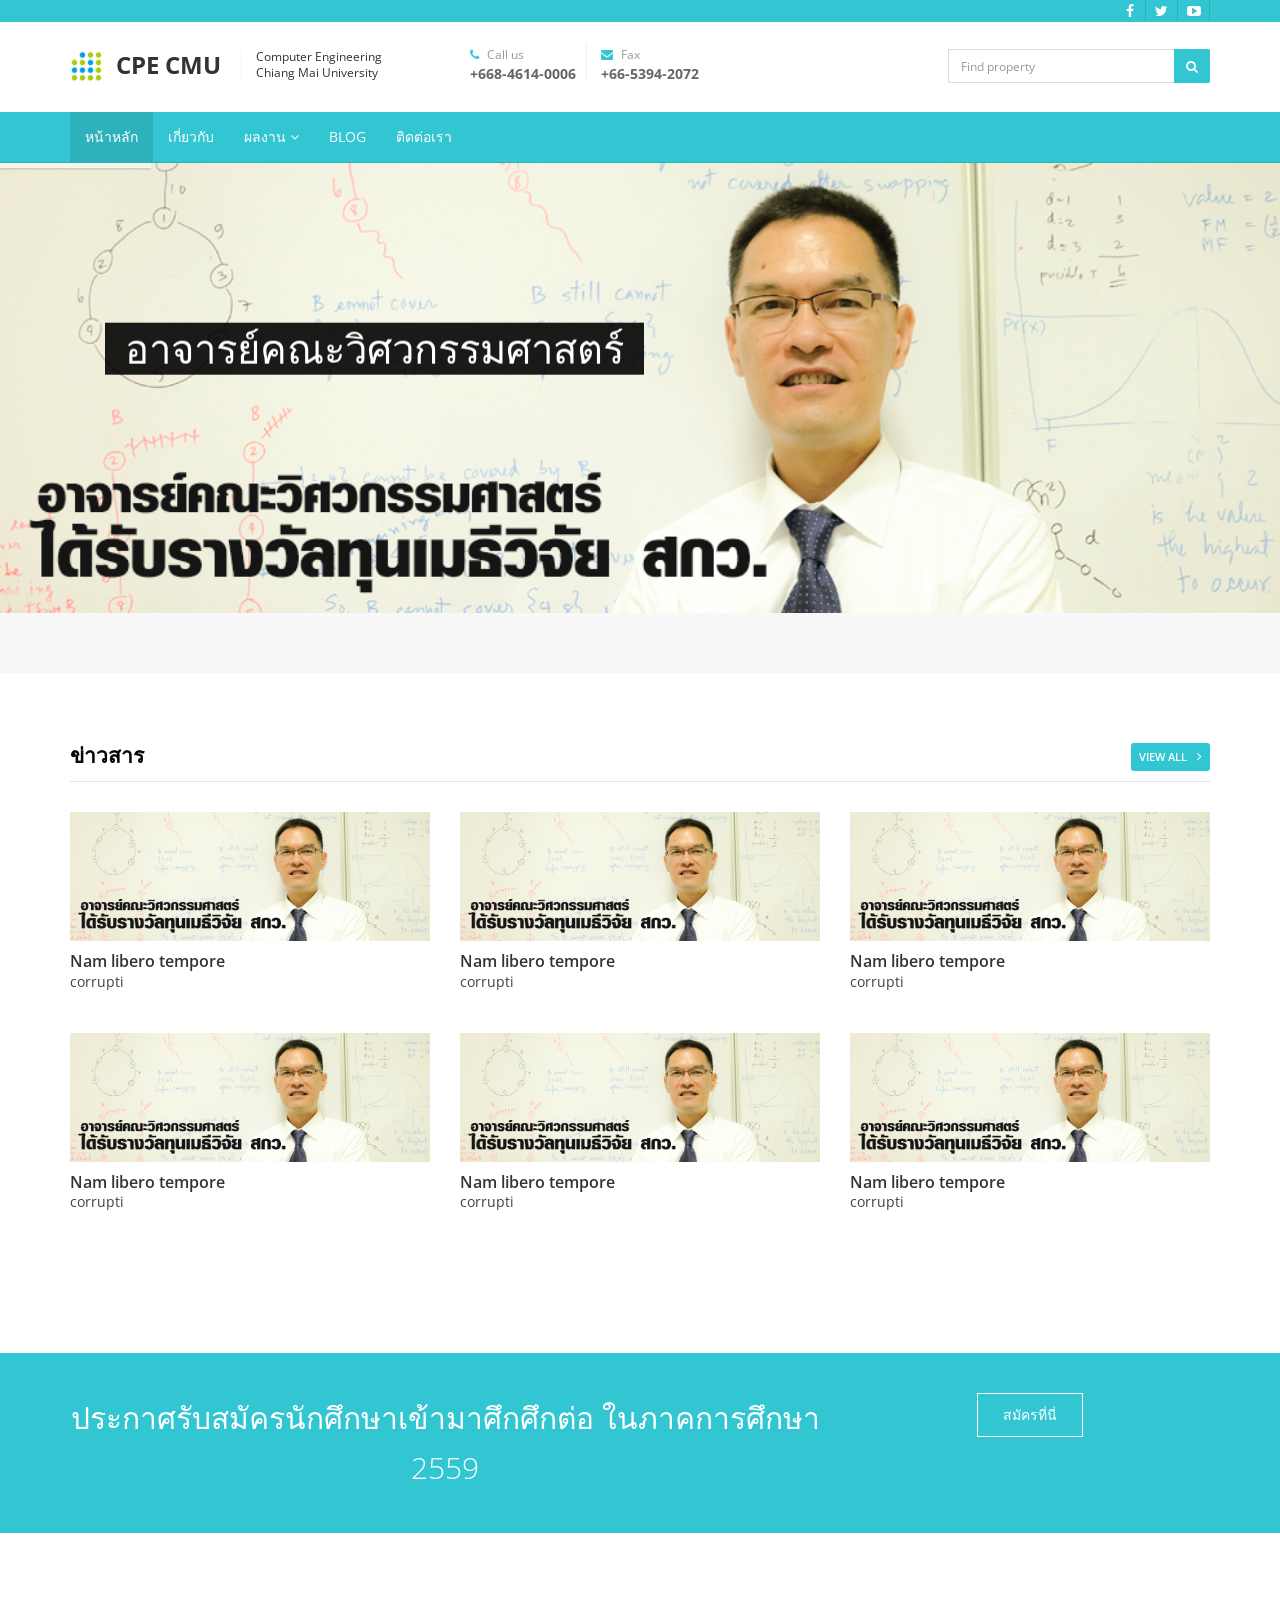
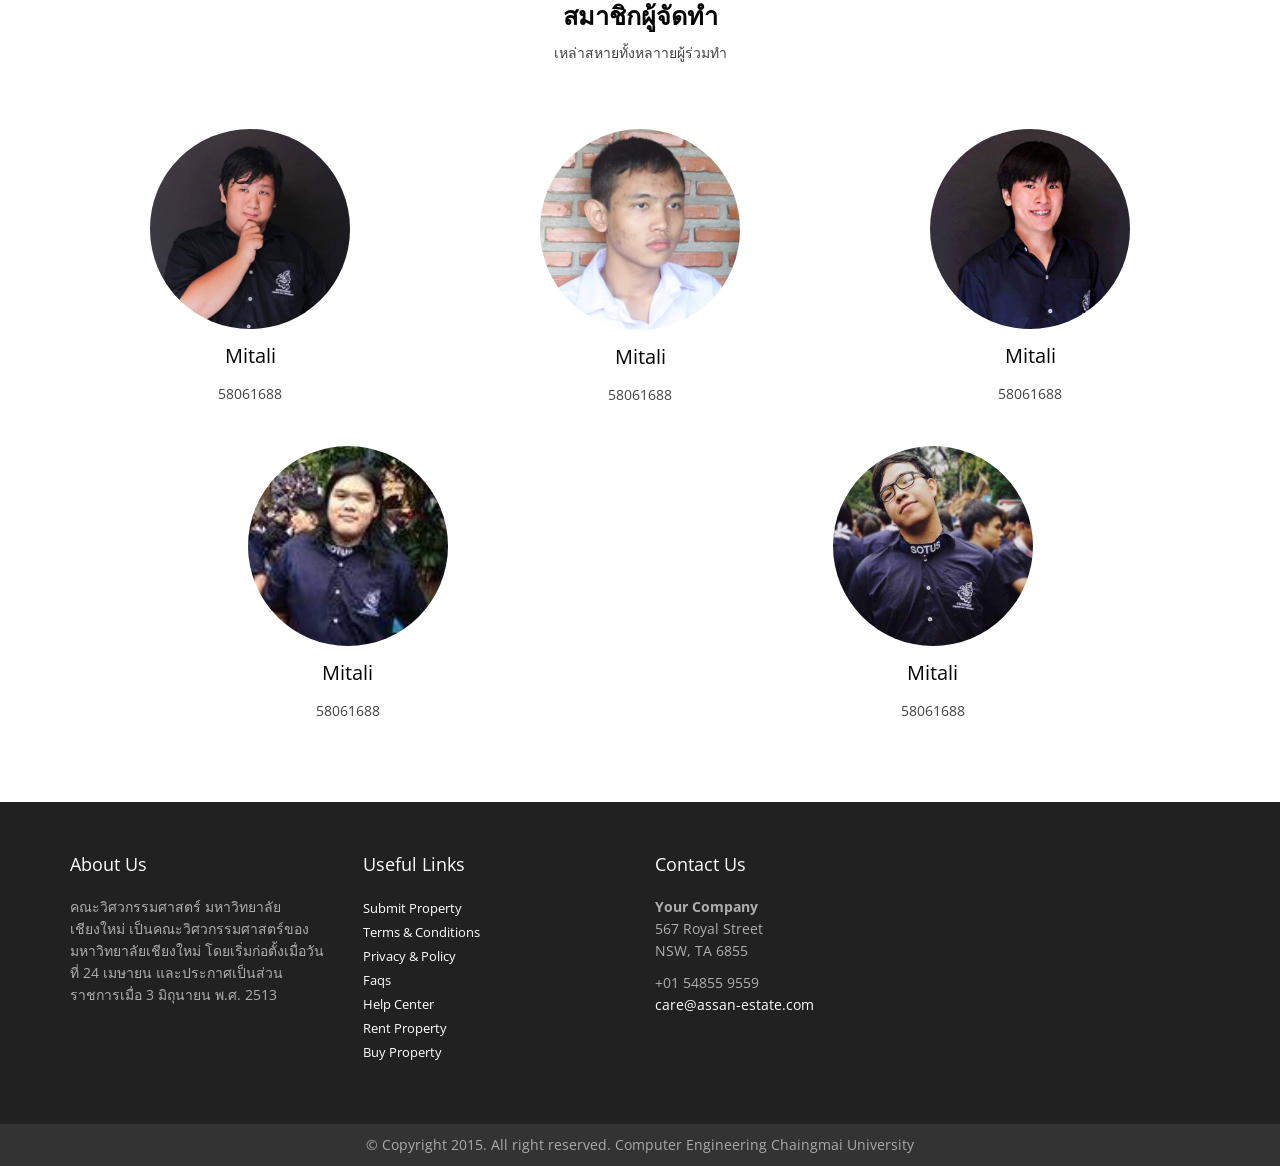
==== commit 8bc40dda: "index fin" ====
--- a/index.html
+++ b/index.html
@@ -1,942 +1,494 @@
 <!DOCTYPE html>
 <html lang="en">
-    <head>
-        <meta charset="utf-8">
-        <meta http-equiv="X-UA-Compatible" content="IE=edge">
-        <meta name="viewport" content="width=device-width, initial-scale=1">
-        <title>assan - Real Estate</title>
-
-        <!-- Bootstrap -->
-        <link href="bootstrap/css/bootstrap.min.css" rel="stylesheet">
-        <!-- custom css  -->
-        <link href="css/real-estate.css" rel="stylesheet" type="text/css" media="screen">
-        <!-- font awesome for icons -->
-        <link href="font-awesome/css/font-awesome.min.css" rel="stylesheet">
-        
-       <link href='https://fonts.googleapis.com/css?family=Roboto:400,900,700,500,400italic,300italic,300,100italic,100' rel='stylesheet' type='text/css'>
-        <!--owl carousel css-->
-        <link href="css/owl.carousel.css" rel="stylesheet" type="text/css" media="screen">
-        <link href="css/owl.theme.css" rel="stylesheet" type="text/css" media="screen">
-        <!--mega menu -->
-        <link href="css/yamm.css" rel="stylesheet" type="text/css">
-        <link href="css/select.css" rel="stylesheet" type="text/css">
-        <!--Revolution slider css-->
-        <link href="rs-plugin/css/settings.css" rel="stylesheet" type="text/css" media="screen">
-        <link href="css/rev-style.css" rel="stylesheet" type="text/css" media="screen">
-        <!-- HTML5 Shim and Respond.js IE8 support of HTML5 elements and media queries -->
-        <!-- WARNING: Respond.js doesn't work if you view the page via file:// -->
-        <!--[if lt IE 9]>
-          <script src="https://oss.maxcdn.com/html5shiv/3.7.2/html5shiv.min.js"></script>
-          <script src="https://oss.maxcdn.com/respond/1.4.2/respond.min.js"></script>
-        <![endif]-->
-
-    </head>
-    <body>
-        <div class="top-bar">
-            <div class="container">
-                <div class="row">
-                    <div class="col-sm-6 hidden-xs">
-                        <span class="top-welcome">Find you dream location</span>
-                    </div>
-                    <div class="col-sm-6">
-                        <div class="top-social">
-                            <a href="#"><i class="fa fa-facebook"></i></a>
-                            <a href="#"><i class="fa fa-twitter"></i></a>
-                            <a href="#"><i class="fa fa-youtube-play"></i></a>
-                        </div>
-                    </div>
+<head>
+    <meta charset="utf-8">
+    <meta http-equiv="X-UA-Compatible" content="IE=edge">
+    <meta name="viewport" content="width=device-width, initial-scale=1">
+    <title>CPE CMU</title>
+
+    <!-- Bootstrap -->
+    <link href="bootstrap/css/bootstrap.min.css" rel="stylesheet">
+    <!-- custom css  -->
+    <link href="css/real-estate.css" rel="stylesheet" type="text/css" media="screen">
+    <!-- font awesome for icons -->
+    <link href="font-awesome/css/font-awesome.min.css" rel="stylesheet">
+
+    <link href='https://fonts.googleapis.com/css?family=Roboto:400,900,700,500,400italic,300italic,300,100italic,100' rel='stylesheet' type='text/css'>
+    <!--owl carousel css-->
+    <link href="css/owl.carousel.css" rel="stylesheet" type="text/css" media="screen">
+    <link href="css/owl.theme.css" rel="stylesheet" type="text/css" media="screen">
+    <!--mega menu -->
+    <link href="css/yamm.css" rel="stylesheet" type="text/css">
+    <link href="css/select.css" rel="stylesheet" type="text/css">
+    <!--Revolution slider css-->
+    <link href="rs-plugin/css/settings.css" rel="stylesheet" type="text/css" media="screen">
+    <link href="css/rev-style.css" rel="stylesheet" type="text/css" media="screen">
+    <!-- HTML5 Shim and Respond.js IE8 support of HTML5 elements and media queries -->
+    <!-- WARNING: Respond.js doesn't work if you view the page via file:// -->
+    <!--[if lt IE 9]>
+    <script src="https://oss.maxcdn.com/html5shiv/3.7.2/html5shiv.min.js"></script>
+    <script src="https://oss.maxcdn.com/respond/1.4.2/respond.min.js"></script>
+    <![endif]-->
+
+</head>
+<body>
+<div class="top-bar">
+    <div class="container">
+        <div class="row">
+            <div class="col-sm-6 hidden-xs">
+                <span class="top-welcome"></span>
+            </div>
+            <div class="col-sm-6">
+                <div class="top-social">
+                    <a href="#"><i class="fa fa-facebook"></i></a>
+                    <a href="#"><i class="fa fa-twitter"></i></a>
+                    <a href="#"><i class="fa fa-youtube-play"></i></a>
                 </div>
             </div>
         </div>
-        <div class="header-logo-bar">
-            <div class="container">
-                <div class="row">
-                    <div class="col-md-4 col-sm-7">
-                        <a href="index.html" class="header-logo">
-                            <span class="header-icon"><i class="fa fa-home"></i></span>
-                            <span class="header-title">Assan</span><!-- /.header-title -->
-                            <span class="header-slogan">Real Estate  <br> Multipurpose Template</span><!-- /.header-slogan -->
-                        </a>
-                    </div>
-                    <div class="col-md-5 col-lg-5 hidden-sm hidden-xs">
-                        <div class="contact-info-blocks hidden-sm hidden-xs">
-                            <div>
-                                <i class="fa fa-phone"></i> Call us
-                                <span>080 378678 90</span>
-                            </div>
-                            <div>
-                                <i class="fa fa-envelope"></i> Email Us
-                                <span>sales@assan.com</span>
-                            </div>
-                        </div>
-                    </div>
-                    <div class="col-md-3 col-sm-5">
-                        <div class="top-search">
-                            <form role="form" class="search-widget">
-                                <input type="text" class="form-control" placeholder="Find property">
-                                <button type="submit" class="btn btn-submit"><i class="fa fa-search"></i></button>
-                            </form>
-                        </div>  
-                    </div>
+    </div>
+</div>
+<div class="header-logo-bar">
+    <div class="container">
+        <div class="row">
+            <div class="col-md-4 col-sm-7">
+                <a href="index.html" class="header-logo">
+                    <span class="header-icon"><img src="img/logo_cpe.png" width="32" height="32"/></span>
+                    <span class="header-title">CPE CMU</span><!-- /.header-title -->
+                    <span class="header-slogan">Computer Engineering<br> Chiang Mai University</span><!-- /.header-slogan -->
+                </a>
+            </div>
+            <div class="col-md-5 col-lg-5 hidden-sm hidden-xs">
+                <div class="contact-info-blocks hidden-sm hidden-xs">
+                    <div>
+                        <i class="fa fa-phone"></i> Call us
+                        <span>+668-4614-0006</span>
+                    </div>
+                    <div>
+                        <i class="fa fa-envelope"></i> Fax
+                        <span>+66-5394-2072</span>
+                    </div>
+                </div>
+            </div>
+            <div class="col-md-3 col-sm-5">
+                <div class="top-search">
+                    <form role="form" class="search-widget">
+                        <input type="text" class="form-control" placeholder="Find property">
+                        <button type="submit" class="btn btn-submit"><i class="fa fa-search"></i></button>
+                    </form>
                 </div>
             </div>
         </div>
-        <!-- Static navbar -->
-        <nav class="navbar navbar-inverse navbar-static-top sticky yamm">
-            <div class="container">
-                <div class="navbar-header">
-                    <button type="button" class="navbar-toggle collapsed" data-toggle="collapse" data-target="#navbar" aria-controls="navbar">
-                        <span class="sr-only">Toggle navigation</span>
-                        <span class="icon-bar"></span>
-                        <span class="icon-bar"></span>
-                        <span class="icon-bar"></span>
-                    </button>
-                    <!--     <a class="navbar-brand" href="index.html">Assan</a>-->
-                </div>
-                <div id="navbar" class="navbar-collapse collapse">
-                    <ul class="nav navbar-nav">
-                        <li class="dropdown active">
-                            <a href="#" class="dropdown-toggle" data-toggle="dropdown" role="button" aria-haspopup="true">Home   <i class="fa fa-angle-down"></i></a>
-                            <ul class="dropdown-menu">
-                                <li><a href="index.html">Home - Slider</a></li>
-                                <li><a href="real-estate-home-map.html">Home - Map</a></li>
-                            </ul>
-                        </li>
-                        <li><a href="real-estate-about.html">About</a></li>
-                        <li class="dropdown">
-                            <a href="#" class="dropdown-toggle" data-toggle="dropdown" role="button" aria-haspopup="true">Pages   <i class="fa fa-angle-down"></i></a>
-                            <ul class="dropdown-menu">
-                                <li><a href="r-property-listing.html">Property Listing</a></li>
-                                <li><a href="r-property-detail.html">Property Detail</a></li>
-                                <li><a href="r-agent-listing.html">Agent Listing</a></li>
-                                <li><a href="r-agent-detail.html">Agent Detail</a></li>
-                                <li><a href="r-agency-listing.html">Agency Listing</a></li>
-                                <li><a href="r-agency-detail.html">Agency Detail</a></li>                          
-                                <li><a href="real-estate-pricing.html">Pricing</a></li>
-                                <li><a href="real-estate-faqs.html">Faqs</a></li>                          
-                            </ul>
-                        </li>
-                        <li><a href="real-estate-blog.html">Blog</a></li>
-                        <!--mega menu-->
-                        <li class="dropdown yamm-fw">
-                            <a href="#" class="dropdown-toggle" data-toggle="dropdown">Mega Menu  <i class="fa fa-angle-down"></i></a>
-                            <ul class="dropdown-menu">
-                                <li>
-                                    <div class="yamm-content">
-                                        <div class="row">
-                                            <div class="col-sm-3">
-                                                <div class="property clearfix">
-                                                    <div class="image">
-                                                        <div class="content">
-                                                            <a href="#"><i class="fa fa-search-plus"></i></a>
-                                                            <img src="img/estate/img-9.jpg" class="img-responsive" alt="propety">
-                                                            <span class="label-property hidden-sm">Reduced</span>
-                                                            <span class="label-price">$150000</span>
-                                                        </div><!--content-->
-                                                    </div><!--image-->
-                                                    <div class="property-detail">
-                                                        <h5 class="title"><a href="#">Nam libero tempore</a></h5>
-                                                        <span class="location">corrupti quos</span>
-                                                        <div class="pull-left">
-                                                            <p><b>Area:</b> 120m<sup>2</sup></p>
-                                                        </div>
-                                                        <div class="pull-right">
-                                                            <span><img src="img/estate/bedrooms.png" alt=""> 4</span>
-                                                            <span><img src="img/estate/bathrooms.png" alt=""> 3</span>
-                                                        </div>
-                                                    </div><!--property details-->
-                                                </div><!--property-->
-
-                                            </div>
-                                            <div class="col-sm-3">
-
-                                                <div class="property clearfix">
-                                                    <div class="image">
-                                                        <div class="content">
-                                                            <a href="#"><i class="fa fa-search-plus"></i></a>
-                                                            <img src="img/estate/img-10.jpg" class="img-responsive" alt="propety">
-                                                            <span class="label-property hidden-sm">Reduced</span>
-                                                            <span class="label-price">$150000</span>
-                                                        </div><!--content-->
-                                                    </div><!--image-->
-                                                    <div class="property-detail">
-                                                        <h5 class="title"><a href="#">Nam libero tempore</a></h5>
-                                                        <span class="location">corrupti quos</span>
-                                                        <div class="pull-left">
-                                                            <p><b>Area:</b> 120m<sup>2</sup></p>
-                                                        </div>
-                                                        <div class="pull-right">
-                                                            <span><img src="img/estate/bedrooms.png" alt=""> 4</span>
-                                                            <span><img src="img/estate/bathrooms.png" alt=""> 3</span>
-                                                        </div>
-                                                    </div><!--property details-->
-                                                </div><!--property-->
-                                            </div>
-                                            <div class="col-sm-3">
-                                                <div class="property clearfix">
-                                                    <div class="image">
-                                                        <div class="content">
-                                                            <a href="#"><i class="fa fa-search-plus"></i></a>
-                                                            <img src="img/estate/img-11.jpg" class="img-responsive" alt="propety">
-                                                            <span class="label-property hidden-sm">Reduced</span>
-                                                            <span class="label-price">$150000</span>
-                                                        </div><!--content-->
-                                                    </div><!--image-->
-                                                    <div class="property-detail">
-                                                        <h5 class="title"><a href="#">Nam libero tempore</a></h5>
-                                                        <span class="location">corrupti quos</span>
-                                                        <div class="pull-left">
-                                                            <p><b>Area:</b> 120m<sup>2</sup></p>
-                                                        </div>
-                                                        <div class="pull-right">
-                                                            <span><img src="img/estate/bedrooms.png" alt=""> 4</span>
-                                                            <span><img src="img/estate/bathrooms.png" alt=""> 3</span>
-                                                        </div>
-                                                    </div><!--property details-->
-                                                </div><!--property-->
-                                            </div>
-                                            <div class="col-sm-3">
-                                                <div class="property clearfix">
-                                                    <div class="image">
-                                                        <div class="content">
-                                                            <a href="#"><i class="fa fa-search-plus"></i></a>
-                                                            <img src="img/estate/img-12.jpg" class="img-responsive" alt="propety">
-                                                            <span class="label-property hidden-sm">Reduced</span>
-                                                            <span class="label-price">$150000</span>
-                                                        </div><!--content-->
-                                                    </div><!--image-->
-                                                    <div class="property-detail">
-                                                        <h5 class="title"><a href="#">Nam libero tempore</a></h5>
-                                                        <span class="location">corrupti quos</span>
-                                                        <div class="pull-left">
-                                                            <p><b>Area:</b> 120m<sup>2</sup></p>
-                                                        </div>
-                                                        <div class="pull-right">
-                                                            <span><img src="img/estate/bedrooms.png" alt=""> 4</span>
-                                                            <span><img src="img/estate/bathrooms.png" alt=""> 3</span>
-                                                        </div>
-                                                    </div><!--property details-->
-                                                </div><!--property-->
-                                            </div>
-                                        </div>
-                                    </div>
-                                </li>
-                            </ul>
-                        </li> <!--menu Features li end here-->
-                        <!--mega menu end-->    
-
-                        <li><a href="real-estate-contact.html">Contact</a></li>
-
+    </div>
+</div>
+<!-- Static navbar -->
+<nav class="navbar navbar-inverse navbar-static-top sticky yamm">
+    <div class="container">
+        <div class="navbar-header">
+            <button type="button" class="navbar-toggle collapsed" data-toggle="collapse" data-target="#navbar" aria-controls="navbar">
+                <span class="sr-only">Toggle navigation</span>
+                <span class="icon-bar"></span>
+                <span class="icon-bar"></span>
+                <span class="icon-bar"></span>
+            </button>
+            <!--     <a class="navbar-brand" href="index.html">Assan</a>-->
+        </div>
+        <div id="navbar" class="navbar-collapse collapse">
+            <ul class="nav navbar-nav">
+                <li class="dropdown active">
+                    <a href="index.html">หน้าหลัก</a>
+                </li>
+                <li><a href="real-estate-about.html">เกี่ยวกับ</a></li>
+                <li class="dropdown">
+                    <a href="#" class="dropdown-toggle" data-toggle="dropdown" role="button" aria-haspopup="true">ผลงาน <i class="fa fa-angle-down"></i></a>
+                    <ul class="dropdown-menu">
+                        <li><a href="r-property-listing.html">Property Listing</a></li>
+                        <li><a href="r-property-detail.html">Property Detail</a></li>
+                        <li><a href="r-agent-listing.html">Agent Listing</a></li>
+                        <li><a href="r-agent-detail.html">Agent Detail</a></li>
+                        <li><a href="r-agency-listing.html">Agency Listing</a></li>
+                        <li><a href="r-agency-detail.html">Agency Detail</a></li>
+                        <li><a href="real-estate-pricing.html">Pricing</a></li>
+                        <li><a href="real-estate-faqs.html">Faqs</a></li>
                     </ul>
-                    <ul class="nav navbar-nav navbar-right">
-                        <li><a href="real-estate-login-register.html">Login</a></li>
-                        <li class="active"><a href="r-add-property.html">Add Property</a></li>
-                    </ul>
-                </div><!--/.nav-collapse -->
-            </div><!--/.container -->
-        </nav><!--navigation end-->
-        <!--rev slider start-->
-
-        <div class="fullwidthbanner">
-            <div class="tp-banner">
-                <ul>
-                    <!-- SLIDE -->
-                    <li data-transition="fade" data-slotamount="5" data-masterspeed="1000" data-title="Good Morning">
-                        <!-- MAIN IMAGE -->
-                        <img src="img/estate/img-7.jpg"  alt="darkblurbg"  data-bgfit="cover" data-bgposition="left top" data-bgrepeat="no-repeat">
-                        <div class="caption slider-title sft"
-                             data-x="50"
-                             data-y="160"
-                             data-speed="1000"
-                             data-start="1000"
-                             data-easing="easeOutExpo">
-                            27523 Pacific Coast
-                        </div>
-                        <div class="caption slider-text sfl"
-                             data-x="50"
-                             data-y="214"
-                             data-speed="1000"
-                             data-start="1800"
-                             data-easing="easeOutExpo">
-                            124, Munna wali 
-                        </div>
-                        <div class="caption sfb slider-price tp-resizeme"
-                             data-x="50"
-                             data-y="258"
-                             data-speed="500"
-                             data-start="1800"
-                             data-easing="Sine.easeOut">
-                            $16000
-                        </div>                       
-                    </li>
-                    <!-- SLIDE -->
-                    <li data-transition="fade" data-slotamount="5" data-masterspeed="1000" data-title="Real Real Estate">
-                        <!-- MAIN IMAGE -->
-                        <img src="img/estate/img-14.jpg"  alt="darkblurbg"  data-bgfit="cover" data-bgposition="left top" data-bgrepeat="no-repeat">
-                        <div class="caption slider-title sft"
-                             data-x="50"
-                             data-y="160"
-                             data-speed="1000"
-                             data-start="1000"
-                             data-easing="easeOutExpo">
-                            27523 Pacific Coast
-                        </div>
-                        <div class="caption slider-text sfl"
-                             data-x="50"
-                             data-y="214"
-                             data-speed="1000"
-                             data-start="1800"
-                             data-easing="easeOutExpo">
-                            124, Munna wali 
-                        </div>
-                        <div class="caption sfb slider-price tp-resizeme"
-                             data-x="50"
-                             data-y="258"
-                             data-speed="500"
-                             data-start="1800"
-                             data-easing="Sine.easeOut">
-                            $16000
-                        </div>                       
-                    </li>
-                    <!-- SLIDE -->
-                    <li data-transition="fade" data-slotamount="5" data-masterspeed="1000" data-title="Everything you need">
-                        <!-- MAIN IMAGE -->
-                        <img src="img/estate/img-6.jpg"  alt="darkblurbg"  data-bgfit="cover" data-bgposition="left top" data-bgrepeat="no-repeat">
-                        <div class="caption slider-title sft"
-                             data-x="50"
-                             data-y="160"
-                             data-speed="1000"
-                             data-start="1000"
-                             data-easing="easeOutExpo">
-                            27523 Pacific Coast
-                        </div>
-                        <div class="caption slider-text sfl"
-                             data-x="50"
-                             data-y="214"
-                             data-speed="1000"
-                             data-start="1800"
-                             data-easing="easeOutExpo">
-                            124, Munna wali 
-                        </div>
-                        <div class="caption sfb slider-price tp-resizeme"
-                             data-x="50"
-                             data-y="258"
-                             data-speed="500"
-                             data-start="1800"
-                             data-easing="Sine.easeOut">
-                            $16000
-                        </div>                       
-                    </li>
+                </li>
+                <li><a href="real-estate-blog.html">Blog</a></li>
+
+
+                <li><a href="real-estate-contact.html">ติดต่อเรา</a></li>
+
+            </ul>
+        </div><!--/.nav-collapse -->
+    </div><!--/.container -->
+</nav><!--navigation end-->
+<!--rev slider start-->
+
+<div class="fullwidthbanner">
+    <div class="tp-banner">
+        <ul>
+            <!-- SLIDE -->
+            <li data-transition="fade" data-slotamount="5" data-masterspeed="1000" data-title="ผลงงาน1">
+                <!-- MAIN IMAGE -->
+                <img src="img/news/news78-2017-03-09.jpg"  alt="darkblurbg"  data-bgfit="cover" data-bgposition="left top" data-bgrepeat="no-repeat">
+                <div class="caption slider-title sft"
+                     data-x="50"
+                     data-y="160"
+                     data-speed="1000"
+                     data-start="1000"
+                     data-easing="easeOutExpo">
+                     อาจารย์คณะวิศวกรรมศาสตร์
+                </div>
+                <div class="caption slider-text sfl"
+                     data-x="50"
+                     data-y="214"
+                     data-speed="1000"
+                     data-start="1800"
+                     data-easing="easeOutExpo">
+                    ได้รับทุนวิจัยเมธีวิจัย สกว
+                </div>
+
+            </li>
+            <!-- SLIDE -->
+            <li data-transition="fade" data-slotamount="5" data-masterspeed="1000" data-title="Real Real Estate">
+                <!-- MAIN IMAGE -->
+                <img src="img/news/news76-2016-09-53.jpg"  alt="darkblurbg"  data-bgfit="cover" data-bgposition="left top" data-bgrepeat="no-repeat">
+                <div class="caption slider-title sft"
+                     data-x="50"
+                     data-y="160"
+                     data-speed="1000"
+                     data-start="1000"
+                     data-easing="easeOutExpo">
+                    โครงการสอบวิชาชีพไอที ครั้งที่ 2
+                </div>
+                <div class="caption slider-text sfl"
+                     data-x="50"
+                     data-y="214"
+                     data-speed="1000"
+                     data-start="1800"
+                     data-easing="easeOutExpo">
+                    สอบวัน อาทิตย์ที่ 6 ธันวาคม 2559
+                </div>
+                <div class="caption sfb slider-price tp-resizeme"
+                     data-x="50"
+                     data-y="258"
+                     data-speed="500"
+                     data-start="1800"
+                     data-easing="Sine.easeOut">
+                    เปิดรับสมัคร 18 กค -19 กย 59
+                </div>
+            </li>
+            <!-- SLIDE -->
+            <li data-transition="fade" data-slotamount="5" data-masterspeed="1000" data-title="Everything you need">
+                <!-- MAIN IMAGE -->
+                <img src="img/news/news75-2016-08-59.jpg"  alt="darkblurbg"  data-bgfit="cover" data-bgposition="left top" data-bgrepeat="no-repeat">
+                <div class="caption slider-title sft"
+                     data-x="50"
+                     data-y="160"
+                     data-speed="1000"
+                     data-start="1000"
+                     data-easing="easeOutExpo">
+                    ประกาศผลทดสอบ ISNE
+                </div>
+                <div class="caption slider-text sfl"
+                     data-x="50"
+                     data-y="214"
+                     data-speed="1000"
+                     data-start="1800"
+                     data-easing="easeOutExpo">
+                    โครงการสอบวัดความสามารถทางคอมพิวเตอร์
+                </div>
+                <div class="caption sfb slider-price tp-resizeme"
+                     data-x="50"
+                     data-y="258"
+                     data-speed="500"
+                     data-start="1800"
+                     data-easing="Sine.easeOut">
+                    ประจำปี 2559
+                </div>
+            </li>
+            <li data-transition="fade" data-slotamount="5" data-masterspeed="1000" data-title="Everything you need">
+                <!-- MAIN IMAGE -->
+                <img src="img/news/news74-2016-08-40.jpg"  alt="darkblurbg"  data-bgfit="cover" data-bgposition="left top" data-bgrepeat="no-repeat">
+                <div class="caption slider-title sft"
+                     data-x="50"
+                     data-y="160"
+                     data-speed="1000"
+                     data-start="1000"
+                     data-easing="easeOutExpo">
+                    แสดงความยินดี กับนักศึกษาวิศวะฯคอมพิวเตอร์
+                </div>
+                <div class="caption slider-text sfl"
+                     data-x="50"
+                     data-y="214"
+                     data-speed="1000"
+                     data-start="1800"
+                     data-easing="easeOutExpo">
+                    คว้ารางวัล Best Paper Award
+                </div>
+                <div class="caption sfb slider-price tp-resizeme"
+                     data-x="50"
+                     data-y="258"
+                     data-speed="500"
+                     data-start="1800"
+                     data-easing="Sine.easeOut">
+                    ณ งานประชุมนานาชาติ ICCSA 2016 A
+                </div>
+            </li>
+        </ul>
+    </div>
+</div><!--full width banner-->
+<!--revolution end-->
+<div class="search-filter">
+    <div class="container">
+    </div>
+</div>
+<div class="divide70"></div>
+<div class="container">
+    <h3 class="title-section clearfix">ข่าวสาร<a href="#" class="link-arrow">View All</a></h3>
+    <div class="row">
+        <div class="col-sm-6 col-md-4 margin30">
+            <div class="property clearfix">
+                <div class="image">
+                    <div class="content">
+                        <a href="#"></a>
+                        <img src="img/news/news78-2017-03-09.jpg" class="img-responsive" alt="propety">
+                    </div><!--content-->
+                </div><!--image-->
+                <div class="property-detail">
+                    <h5 class="title"><a href="#">Nam libero tempore</a></h5>
+                    <div class="pull-left">
+                        <p>corrupti</p>
+                    </div>
+                </div><!--property details-->
+            </div><!--property-->
+        </div><!--property columns-->
+        <div class="col-sm-6 col-md-4 margin30">
+            <div class="property clearfix">
+                <div class="image">
+                    <div class="content">
+                        <a href="#"></a>
+                        <img src="img/news/news78-2017-03-09.jpg" class="img-responsive" alt="propety">
+                    </div><!--content-->
+                </div><!--image-->
+                <div class="property-detail">
+                    <h5 class="title"><a href="#">Nam libero tempore</a></h5>
+                    <div class="pull-left">
+                        <p>corrupti</p>
+                    </div>
+                </div><!--property details-->
+            </div><!--property-->
+        </div><!--property columns-->
+        <div class="col-sm-6 col-md-4 margin30">
+            <div class="property clearfix">
+                <div class="image">
+                    <div class="content">
+                        <a href="#"></a>
+                        <img src="img/news/news78-2017-03-09.jpg" class="img-responsive" alt="propety">
+                    </div><!--content-->
+                </div><!--image-->
+                <div class="property-detail">
+                    <h5 class="title"><a href="#">Nam libero tempore</a></h5>
+                    <div class="pull-left">
+                        <p>corrupti</p>
+                    </div>
+                </div><!--property details-->
+            </div><!--property-->
+        </div><!--property columns-->
+        <div class="col-sm-6 col-md-4 margin30">
+            <div class="property clearfix">
+                <div class="image">
+                    <div class="content">
+                        <a href="#"></a>
+                        <img src="img/news/news78-2017-03-09.jpg" class="img-responsive" alt="propety">
+                    </div><!--content-->
+                </div><!--image-->
+                <div class="property-detail">
+                    <h5 class="title"><a href="#">Nam libero tempore</a></h5>
+                    <div class="pull-left">
+                        <p>corrupti</p>
+                    </div>
+                </div><!--property details-->
+            </div><!--property-->
+        </div><!--property columns-->
+        <div class="col-sm-6 col-md-4 margin30">
+            <div class="property clearfix">
+                <div class="image">
+                    <div class="content">
+                        <a href="#"></a>
+                        <img src="img/news/news78-2017-03-09.jpg" class="img-responsive" alt="propety">
+                    </div><!--content-->
+                </div><!--image-->
+                <div class="property-detail">
+                    <h5 class="title"><a href="#">Nam libero tempore</a></h5>
+                    <div class="pull-left">
+                        <p>corrupti</p>
+                    </div>
+                </div><!--property details-->
+            </div><!--property-->
+        </div><!--property columns-->
+        <div class="col-sm-6 col-md-4 margin30">
+            <div class="property clearfix">
+                <div class="image">
+                    <div class="content">
+                        <a href="#"></a>
+                        <img src="img/news/news78-2017-03-09.jpg" class="img-responsive" alt="propety">
+                    </div><!--content-->
+                </div><!--image-->
+                <div class="property-detail">
+                    <h5 class="title"><a href="#">Nam libero tempore</a></h5>
+                    <div class="pull-left">
+                        <p>corrupti</p>
+                    </div>
+                </div><!--property details-->
+            </div><!--property-->
+        </div><!--property columns-->
+    </div>
+
+
+    <div class="divide60"></div>
+
+
+</div><!--property container-->
+<div class="divide40"></div>
+<div class="call-to-action">
+    <div class="container">
+        <div class="row">
+            <div class="col-sm-8 text-center">
+                <h3>ประกาศรับสมัครนักศึกษาเข้ามาศึกศึกต่อ ในภาคการศึกษา 2559</h3>
+            </div>
+            <div class="col-sm-4 text-center">
+                <a href="#">สมัครที่นี่</a>
+            </div>
+        </div>
+    </div>
+</div><!--call to action-->
+<div class="divide70"></div>
+<div class="container">
+    <div class="center-title">
+        <h3>สมาชิกผู้จัดทำ</h3>
+        <p>
+            เหล่าสหายทั้งหลาายผู้ร่วมทำ
+        </p>
+    </div>
+    <div class="row">
+        <div class="col-md-4 col-sm-4 margin30">
+            <div class="agent-box">
+                <img src="img\profile\art.jpg" class="img-circle img-responsive" width="200" alt="">
+                <h3>Mitali</h3>
+                <p>
+                    58061688
+                </p>
+            </div>
+        </div><!--agent col-->
+        <div class="col-md-4 col-sm-4 margin30">
+            <div class="agent-box">
+                <img src="img\profile\ball.png" class="img-circle img-responsive" width="200" alt="">
+                <h3>Mitali</h3>
+                <p>
+                    58061688
+                </p>
+            </div>
+        </div><!--agent col-->
+        <div class="col-md-4 col-sm-4 margin30">
+            <div class="agent-box">
+                <img src="img\profile\phong.jpg" class="img-circle img-responsive" width="200" alt="">
+                <h3>Mitali</h3>
+                <p>
+                    58061688
+                </p>
+            </div>
+        </div><!--agent col-->
+        <div class="col-md-6 col-sm-6 margin30">
+            <div class="agent-box">
+                <img src="img\profile\ping.jpg" class="img-circle img-responsive" width="200" alt="">
+                <h3>Mitali</h3>
+                <p>
+                    58061688
+                </p>
+            </div>
+        </div><!--agent col-->
+        <div class="col-md-6 col-sm-6 margin30">
+            <div class="agent-box">
+                <img src="img\profile\wave.jpg" class="img-circle img-responsive" width="200" alt="">
+                <h3>Mitali</h3>
+                <p>
+                    58061688
+                </p>
+            </div>
+        </div><!--agent col-->
+    </div>
+</div><!--agents content-->
+<div class="divide40"></div>
+<footer class="footer">
+    <div class="container">
+        <div class="row">
+            <div class="col-md-3 col-sm-6 margin30">
+                <h3>About us</h3>
+                <p>
+                    คณะวิศวกรรมศาสตร์ มหาวิทยาลัยเชียงใหม่ เป็นคณะวิศวกรรมศาสตร์ของมหาวิทยาลัยเชียงใหม่ โดยเริ่มก่อตั้งเมื่อวันที่ 24 เมษายน และประกาศเป็นส่วนราชการเมื่อ 3 มิถุนายน พ.ศ. 2513
+                </p>
+            </div>
+
+            <div class="col-md-3 col-sm-6 margin30">
+                <h3>Useful Links</h3>
+                <ul class="list-unstyled">
+                    <li><a href="#">Submit Property</a></li>
+                    <li><a href="#">Terms & Conditions</a></li>
+                    <li><a href="#">Privacy & Policy</a></li>
+                    <li><a href="#">Faqs</a></li>
+                    <li><a href="#">Help Center</a></li>
+                    <li><a href="#">Rent Property</a></li>
+                    <li><a href="#">Buy Property</a></li>
                 </ul>
             </div>
-        </div><!--full width banner-->
-        <!--revolution end-->
-        <div class="search-filter">
-            <div class="container">
-                <form role="form">
-                    <div class="row">
-                        <div class="col-md-3 col-sm-6 margin20 select-option">
-                            <section>
-                                <select class="cs-select cs-skin-elastic">
-                                    <option value="" disabled selected>Location</option>
-                                    <option value="">Niwaru, 302012</option>
-                                    <option value="">Vaishali, 302021</option>
-                                    <option value="">Vidhadhar Nagar, 302039</option>
-                                    <option value="">Mansarover, 302024</option>
-                                </select>
-                            </section>
-                        </div>
-                        <div class="col-md-3 col-sm-6 margin20 select-option">
-                            <section>
-                                <select class="cs-select cs-skin-elastic">
-                                    <option value="" disabled selected>Type</option>
-                                    <option value="">Apartment</option>
-                                    <option value="">Condo</option>
-                                </select>
-                            </section>
-                        </div>
-                        <div class="col-md-3 col-sm-6 margin20 select-option">
-                            <section>
-                                <select class="cs-select cs-skin-elastic">
-                                    <option value="" disabled selected>Contract</option>
-                                    <option value="">For Rent</option>
-                                    <option value="">For Buy</option>
-                                </select>
-                            </section>
-                        </div>
-                        <div class="col-md-3 col-sm-6 margin20">
-                            <a href="#" class="btn btn-red btn-lg btn-block"><i class="fa fa-search"></i>Search</a>
-                        </div>
-                    </div>
-                </form>
+            <div class="col-md-3 col-sm-6 margin30">
+                <h3>Contact us</h3>
+                <p>
+                    <strong>Your Company</strong><br>
+                    567 Royal Street<br>NSW, TA 6855
+                </p>
+
+                <p>
+                    +01 54855 9559
+                    <br>
+                    <a href="#">care@assan-estate.com</a>
+                </p>
             </div>
         </div>
-        <div class="divide70"></div>
-        <div class="container">
-            <h3 class="title-section clearfix">Featured property <a href="#" class="link-arrow">View All</a></h3>
-            <div class="row">
-                <div class="col-sm-6 col-md-3 margin30">
-                    <div class="property clearfix">
-                        <div class="image">
-                            <div class="content">
-                                <a href="#"><i class="fa fa-search-plus"></i></a>
-                                <img src="img/estate/img-1.jpg" class="img-responsive" alt="propety">
-                                <span class="label-property">Reduced</span>
-                                <span class="label-price">$150000</span>
-                            </div><!--content-->
-                        </div><!--image-->
-                        <div class="property-detail">
-                            <h5 class="title"><a href="#">Nam libero tempore</a></h5>
-                            <span class="location">corrupti quos</span>
-                            <div class="pull-left">
-                                <p><b>Area:</b> 120m<sup>2</sup></p>
-                            </div>
-                            <div class="pull-right">
-                                <span><img src="img/estate/bedrooms.png" alt=""> 4</span>
-                                <span><img src="img/estate/bathrooms.png" alt=""> 3</span>
-                            </div>
-                        </div><!--property details-->
-                    </div><!--property-->
-                </div><!--property columns-->
-                <div class="col-sm-6 col-md-3 margin30">
-                    <div class="property clearfix">
-                        <div class="image">
-                            <div class="content">
-                                <a href="#"><i class="fa fa-search-plus"></i></a>
-                                <img src="img/estate/img-2.jpg" class="img-responsive" alt="propety">
-                                <span class="label-property">Reduced</span>
-                                <span class="label-price">$150000</span>
-                            </div><!--content-->
-                        </div><!--image-->
-                        <div class="property-detail">
-                            <h5 class="title"><a href="#">Nam libero tempore</a></h5>
-                            <span class="location">corrupti quos</span>
-                            <div class="pull-left">
-                                <p><b>Area:</b> 120m<sup>2</sup></p>
-                            </div>
-                            <div class="pull-right">
-                                <span><img src="img/estate/bedrooms.png" alt=""> 4</span>
-                                <span><img src="img/estate/bathrooms.png" alt=""> 3</span>
-                            </div>
-                        </div><!--property details-->
-                    </div><!--property-->
-                </div><!--property columns-->
-                <div class="col-sm-6 col-md-3 margin30">
-                    <div class="property clearfix">
-                        <div class="image">
-                            <div class="content">
-                                <a href="#"><i class="fa fa-search-plus"></i></a>
-                                <img src="img/estate/img-3.jpg" class="img-responsive" alt="propety">
-                                <span class="label-property">Reduced</span>
-                                <span class="label-price">$150000</span>
-                            </div><!--content-->
-                        </div><!--image-->
-                        <div class="property-detail">
-                            <h5 class="title"><a href="#">Nam libero tempore</a></h5>
-                            <span class="location">corrupti quos</span>
-                            <div class="pull-left">
-                                <p><b>Area:</b> 120m<sup>2</sup></p>
-                            </div>
-                            <div class="pull-right">
-                                <span><img src="img/estate/bedrooms.png" alt=""> 4</span>
-                                <span><img src="img/estate/bathrooms.png" alt=""> 3</span>
-                            </div>
-                        </div><!--property details-->
-                    </div><!--property-->
-                </div><!--property columns-->
-                <div class="col-sm-6 col-md-3 margin30">
-                    <div class="property clearfix">
-                        <div class="image">
-                            <div class="content">
-                                <a href="#"><i class="fa fa-search-plus"></i></a>
-                                <img src="img/estate/img-4.jpg" class="img-responsive" alt="propety">
-                                <span class="label-property">Reduced</span>
-                                <span class="label-price">$150000</span>
-                            </div><!--content-->
-                        </div><!--image-->
-                        <div class="property-detail">
-                            <h5 class="title"><a href="#">Nam libero tempore</a></h5>
-                            <span class="location">corrupti quos</span>
-                            <div class="pull-left">
-                                <p><b>Area:</b> 120m<sup>2</sup></p>
-                            </div>
-                            <div class="pull-right">
-                                <span><img src="img/estate/bedrooms.png" alt=""> 4</span>
-                                <span><img src="img/estate/bathrooms.png" alt=""> 3</span>
-                            </div>
-                        </div><!--property details-->
-                    </div><!--property-->
-                </div><!--property columns-->
-            </div>
-            <div class="row">
-                <div class="col-sm-6 col-md-3 margin30">
-                    <div class="property clearfix">
-                        <div class="image">
-                            <div class="content">
-                                <a href="#"><i class="fa fa-search-plus"></i></a>
-                                <img src="img/estate/img-5.jpg" class="img-responsive" alt="propety">
-                                <span class="label-property">Reduced</span>
-                                <span class="label-price">$150000</span>
-                            </div><!--content-->
-                        </div><!--image-->
-                        <div class="property-detail">
-                            <h5 class="title"><a href="#">Nam libero tempore</a></h5>
-                            <span class="location">corrupti quos</span>
-                            <div class="pull-left">
-                                <p><b>Area:</b> 120m<sup>2</sup></p>
-                            </div>
-                            <div class="pull-right">
-                                <span><img src="img/estate/bedrooms.png" alt=""> 4</span>
-                                <span><img src="img/estate/bathrooms.png" alt=""> 3</span>
-                            </div>
-                        </div><!--property details-->
-                    </div><!--property-->
-                </div><!--property columns-->
-                <div class="col-sm-6 col-md-3 margin30">
-                    <div class="property clearfix">
-                        <div class="image">
-                            <div class="content">
-                                <a href="#"><i class="fa fa-search-plus"></i></a>
-                                <img src="img/estate/img-6.jpg" class="img-responsive" alt="propety">
-                                <span class="label-property">Reduced</span>
-                                <span class="label-price">$150000</span>
-                            </div><!--content-->
-                        </div><!--image-->
-                        <div class="property-detail">
-                            <h5 class="title"><a href="#">Nam libero tempore</a></h5>
-                            <span class="location">corrupti quos</span>
-                            <div class="pull-left">
-                                <p><b>Area:</b> 120m<sup>2</sup></p>
-                            </div>
-                            <div class="pull-right">
-                                <span><img src="img/estate/bedrooms.png" alt=""> 4</span>
-                                <span><img src="img/estate/bathrooms.png" alt=""> 3</span>
-                            </div>
-                        </div><!--property details-->
-                    </div><!--property-->
-                </div><!--property columns-->
-                <div class="col-sm-6 col-md-3 margin30">
-                    <div class="property clearfix">
-                        <div class="image">
-                            <div class="content">
-                                <a href="#"><i class="fa fa-search-plus"></i></a>
-                                <img src="img/estate/img-7.jpg" class="img-responsive" alt="propety">
-                                <span class="label-property">Reduced</span>
-                                <span class="label-price">$150000</span>
-                            </div><!--content-->
-                        </div><!--image-->
-                        <div class="property-detail">
-                            <h5 class="title"><a href="#">Nam libero tempore</a></h5>
-                            <span class="location">corrupti quos</span>
-                            <div class="pull-left">
-                                <p><b>Area:</b> 120m<sup>2</sup></p>
-                            </div>
-                            <div class="pull-right">
-                                <span><img src="img/estate/bedrooms.png" alt=""> 4</span>
-                                <span><img src="img/estate/bathrooms.png" alt=""> 3</span>
-                            </div>
-                        </div><!--property details-->
-                    </div><!--property-->
-                </div><!--property columns-->
-                <div class="col-sm-6 col-md-3 margin30">
-                    <div class="property clearfix">
-                        <div class="image">
-                            <div class="content">
-                                <a href="#"><i class="fa fa-search-plus"></i></a>
-                                <img src="img/estate/img-8.jpg" class="img-responsive" alt="propety">
-                                <span class="label-property">Reduced</span>
-                                <span class="label-price">$150000</span>
-                            </div><!--content-->
-                        </div><!--image-->
-                        <div class="property-detail">
-                            <h5 class="title"><a href="#">Nam libero tempore</a></h5>
-                            <span class="location">corrupti quos</span>
-                            <div class="pull-left">
-                                <p><b>Area:</b> 120m<sup>2</sup></p>
-                            </div>
-                            <div class="pull-right">
-                                <span><img src="img/estate/bedrooms.png" alt=""> 4</span>
-                                <span><img src="img/estate/bathrooms.png" alt=""> 3</span>
-                            </div>
-                        </div><!--property details-->
-                    </div><!--property-->
-                </div><!--property columns-->
-            </div>
-            <div class="row">
-                <div class="col-sm-12 text-center">
-                    <a href="#" class="btn btn-lg btn-red">View More Properties</a>
-                </div>
-            </div>
-            <div class="divide60"></div>
-            <div class="row">
-                <div class="col-sm-12">
-                    <h3 class="title-section">All Properties</h3>
-                </div>
-            </div>
-            <div class="row">
-                <div class="all-property-slider">
-
-                    <div id="property-slider">
-
-                        <div class="item">
-                            <div class="property clearfix">
-                                <div class="image">
-                                    <div class="content">
-                                        <a href="#"><i class="fa fa-search-plus"></i></a>
-                                        <img src="img/estate/img-7.jpg" class="img-responsive" alt="propety">
-                                        <span class="label-property">Reduced</span>
-                                        <span class="label-price">$150000</span>
-                                    </div><!--content-->
-                                </div><!--image-->
-                                <div class="property-detail">
-                                    <h5 class="title"><a href="#">Nam libero tempore</a></h5>
-                                    <span class="location">corrupti quos</span>
-                                    <div class="pull-left">
-                                        <p><b>Area:</b> 120m<sup>2</sup></p>
-                                    </div>
-                                    <div class="pull-right">
-                                        <span><img src="img/estate/bedrooms.png" alt=""> 4</span>
-                                        <span><img src="img/estate/bathrooms.png" alt=""> 3</span>
-                                    </div>
-                                </div><!--property details-->
-                            </div><!--property-->
-                        </div>
-                        <div class="item">
-                            <div class="property clearfix">
-                                <div class="image">
-                                    <div class="content">
-                                        <a href="#"><i class="fa fa-search-plus"></i></a>
-                                        <img src="img/estate/img-14.jpg" class="img-responsive" alt="propety">
-                                        <span class="label-property">Reduced</span>
-                                        <span class="label-price">$150000</span>
-                                    </div><!--content-->
-                                </div><!--image-->
-                                <div class="property-detail">
-                                    <h5 class="title"><a href="#">Nam libero tempore</a></h5>
-                                    <span class="location">corrupti quos</span>
-                                    <div class="pull-left">
-                                        <p><b>Area:</b> 120m<sup>2</sup></p>
-                                    </div>
-                                    <div class="pull-right">
-                                        <span><img src="img/estate/bedrooms.png" alt=""> 4</span>
-                                        <span><img src="img/estate/bathrooms.png" alt=""> 3</span>
-                                    </div>
-                                </div><!--property details-->
-                            </div><!--property-->
-                        </div>
-                        <div class="item">
-                            <div class="property clearfix">
-                                <div class="image">
-                                    <div class="content">
-                                        <a href="#"><i class="fa fa-search-plus"></i></a>
-                                        <img src="img/estate/img-13.jpg" class="img-responsive" alt="propety">
-                                        <span class="label-property">Reduced</span>
-                                        <span class="label-price">$150000</span>
-                                    </div><!--content-->
-                                </div><!--image-->
-                                <div class="property-detail">
-                                    <h5 class="title"><a href="#">Nam libero tempore</a></h5>
-                                    <span class="location">corrupti quos</span>
-                                    <div class="pull-left">
-                                        <p><b>Area:</b> 120m<sup>2</sup></p>
-                                    </div>
-                                    <div class="pull-right">
-                                        <span><img src="img/estate/bedrooms.png" alt=""> 4</span>
-                                        <span><img src="img/estate/bathrooms.png" alt=""> 3</span>
-                                    </div>
-                                </div><!--property details-->
-                            </div><!--property-->
-                        </div>
-                        <div class="item">
-                            <div class="property clearfix">
-                                <div class="image">
-                                    <div class="content">
-                                        <a href="#"><i class="fa fa-search-plus"></i></a>
-                                        <img src="img/estate/img-12.jpg" class="img-responsive" alt="propety">
-                                        <span class="label-property">Reduced</span>
-                                        <span class="label-price">$150000</span>
-                                    </div><!--content-->
-                                </div><!--image-->
-                                <div class="property-detail">
-                                    <h5 class="title"><a href="#">Nam libero tempore</a></h5>
-                                    <span class="location">corrupti quos</span>
-                                    <div class="pull-left">
-                                        <p><b>Area:</b> 120m<sup>2</sup></p>
-                                    </div>
-                                    <div class="pull-right">
-                                        <span><img src="img/estate/bedrooms.png" alt=""> 4</span>
-                                        <span><img src="img/estate/bathrooms.png" alt=""> 3</span>
-                                    </div>
-                                </div><!--property details-->
-                            </div><!--property-->
-                        </div>
-                        <div class="item">
-                            <div class="property clearfix">
-                                <div class="image">
-                                    <div class="content">
-                                        <a href="#"><i class="fa fa-search-plus"></i></a>
-                                        <img src="img/estate/img-11.jpg" class="img-responsive" alt="propety">
-                                        <span class="label-property">Reduced</span>
-                                        <span class="label-price">$150000</span>
-                                    </div><!--content-->
-                                </div><!--image-->
-                                <div class="property-detail">
-                                    <h5 class="title"><a href="#">Nam libero tempore</a></h5>
-                                    <span class="location">corrupti quos</span>
-                                    <div class="pull-left">
-                                        <p><b>Area:</b> 120m<sup>2</sup></p>
-                                    </div>
-                                    <div class="pull-right">
-                                        <span><img src="img/estate/bedrooms.png" alt=""> 4</span>
-                                        <span><img src="img/estate/bathrooms.png" alt=""> 3</span>
-                                    </div>
-                                </div><!--property details-->
-                            </div><!--property-->
-                        </div>
-                        <div class="item">
-                            <div class="property clearfix">
-                                <div class="image">
-                                    <div class="content">
-                                        <a href="#"><i class="fa fa-search-plus"></i></a>
-                                        <img src="img/estate/img-10.jpg" class="img-responsive" alt="propety">
-                                        <span class="label-property">Reduced</span>
-                                        <span class="label-price">$150000</span>
-                                    </div><!--content-->
-                                </div><!--image-->
-                                <div class="property-detail">
-                                    <h5 class="title"><a href="#">Nam libero tempore</a></h5>
-                                    <span class="location">corrupti quos</span>
-                                    <div class="pull-left">
-                                        <p><b>Area:</b> 120m<sup>2</sup></p>
-                                    </div>
-                                    <div class="pull-right">
-                                        <span><img src="img/estate/bedrooms.png" alt=""> 4</span>
-                                        <span><img src="img/estate/bathrooms.png" alt=""> 3</span>
-                                    </div>
-                                </div><!--property details-->
-                            </div><!--property-->
-                        </div>
-                        <div class="item">
-                            <div class="property clearfix">
-                                <div class="image">
-                                    <div class="content">
-                                        <a href="#"><i class="fa fa-search-plus"></i></a>
-                                        <img src="img/estate/img-9.jpg" class="img-responsive" alt="propety">
-                                        <span class="label-property">Reduced</span>
-                                        <span class="label-price">$150000</span>
-                                    </div><!--content-->
-                                </div><!--image-->
-                                <div class="property-detail">
-                                    <h5 class="title"><a href="#">Nam libero tempore</a></h5>
-                                    <span class="location">corrupti quos</span>
-                                    <div class="pull-left">
-                                        <p><b>Area:</b> 120m<sup>2</sup></p>
-                                    </div>
-                                    <div class="pull-right">
-                                        <span><img src="img/estate/bedrooms.png" alt=""> 4</span>
-                                        <span><img src="img/estate/bathrooms.png" alt=""> 3</span>
-                                    </div>
-                                </div><!--property details-->
-                            </div><!--property-->
-                        </div>
-                        <div class="item">
-                            <div class="property clearfix">
-                                <div class="image">
-                                    <div class="content">
-                                        <a href="#"><i class="fa fa-search-plus"></i></a>
-                                        <img src="img/estate/img-8.jpg" class="img-responsive" alt="propety">
-                                        <span class="label-property">Reduced</span>
-                                        <span class="label-price">$150000</span>
-                                    </div><!--content-->
-                                </div><!--image-->
-                                <div class="property-detail">
-                                    <h5 class="title"><a href="#">Nam libero tempore</a></h5>
-                                    <span class="location">corrupti quos</span>
-                                    <div class="pull-left">
-                                        <p><b>Area:</b> 120m<sup>2</sup></p>
-                                    </div>
-                                    <div class="pull-right">
-                                        <span><img src="img/estate/bedrooms.png" alt=""> 4</span>
-                                        <span><img src="img/estate/bathrooms.png" alt=""> 3</span>
-                                    </div>
-                                </div><!--property details-->
-                            </div><!--property-->
-                        </div>
-
-                    </div><!--owl slider-->
-                </div><!--all property slider-->
-            </div><!--col-md-12-->
-        </div><!--property container-->
-        <div class="divide40"></div>
-        <div class="call-to-action">
-            <div class="container">
-                <div class="row">
-                    <div class="col-sm-8 text-center">
-                        <h3>Do you want to list your property here? </h3> 
-                    </div>
-                    <div class="col-sm-4 text-center">
-                        <a href="#">Add Property Now</a>
-                    </div>
-                </div>
-            </div>
-        </div><!--call to action-->
-        <div class="divide70"></div>
-        <div class="container">
-            <div class="center-title">
-                <h3>Popular Agents</h3>
-                <p>
-                    Vel fermentum ipsum. Suspendisse quis molestie odio. 
-                </p>
-            </div>
-            <div class="row">
-                <div class="col-md-3 col-sm-6 margin30">
-                    <div class="agent-box">
-                        <img src="img/team-1.jpg" class="img-circle img-responsive" width="200" alt="">
-                        <h3>Mitali Raj</h3>
-                        <p>
-                            Lorem ipsum dolor sit amet, consectetur adipiscing elit. Donec auctor diam in quam molestie ullamcorper.
-                        </p>
-                        <a href="#">View Profile</a>
-                    </div>
-                </div><!--agent col-->
-                   <div class="col-md-3 col-sm-6 margin30">
-                    <div class="agent-box">
-                        <img src="img/team-2.jpg" class="img-circle img-responsive" width="200" alt="">
-                        <h3>Mitali Raj</h3>
-                        <p>
-                            Lorem ipsum dolor sit amet, consectetur adipiscing elit. Donec auctor diam in quam molestie ullamcorper.
-                        </p>
-                         <a href="#">View Profile</a>
-                    </div>
-                </div><!--agent col-->
-                   <div class="col-md-3 col-sm-6 margin30">
-                    <div class="agent-box">
-                        <img src="img/team-3.jpg" class="img-circle img-responsive" width="200" alt="">
-                        <h3>Mitali Raj</h3>
-                        <p>
-                            Lorem ipsum dolor sit amet, consectetur adipiscing elit. Donec auctor diam in quam molestie ullamcorper.
-                        </p>
-                         <a href="#">View Profile</a>
-                    </div>
-                </div><!--agent col-->
-                   <div class="col-md-3 col-sm-6 margin30">
-                    <div class="agent-box">
-                        <img src="img/team-4.jpg" class="img-circle img-responsive" width="200" alt="">
-                        <h3>Mitali Raj</h3>
-                        <p>
-                            Lorem ipsum dolor sit amet, consectetur adipiscing elit. Donec auctor diam in quam molestie ullamcorper.
-                        </p>
-                         <a href="#">View Profile</a>
-                    </div>
-                </div><!--agent col-->
-            </div>
-        </div><!--agents content-->
-        <div class="divide40"></div>
-        <footer class="footer">
-            <div class="container">
-                <div class="row">
-                    <div class="col-md-3 col-sm-6 margin30">
-                        <h3>About us</h3>
-                        <p>
-                            Vel fermentum ipsum. Suspendisse quis molestie odio. Interdum et malesuada fames ac ante ipsum primis in faucibus. Quisque aliquet a metus in aliquet. Praesent ut turpis posuere, commodo odio id, ornare tortor
-                        </p>
-                    </div>
-                    <div class="col-md-3 col-sm-6 margin30">
-                        <h3>Recent Properties</h3>
-                        <div class="media">
-                            <div class="media-left">
-                                <a href="#">
-                                    <img class="media-object" src="img/estate/img-1.jpg" width="100" alt="...">
-                                </a>
-                            </div>
-                            <div class="media-body">
-                                <h4 class="media-heading"><a href="#">26, lalpura road</a></h4>
-                                <span class="location">Niwaru, ll 3454</span>
-                            </div>
-                        </div><!--media-->
-                        <div class="media">
-                            <div class="media-left">
-                                <a href="#">
-                                    <img class="media-object" src="img/estate/img-2.jpg" width="100" alt="...">
-                                </a>
-                            </div>
-                            <div class="media-body">
-                                <h4 class="media-heading"><a href="#">26, lalpura road</a></h4>
-                                <span class="location">Niwaru, ll 3454</span>
-                            </div>
-                        </div><!--media-->
-                        <div class="media">
-                            <div class="media-left">
-                                <a href="#">
-                                    <img class="media-object" src="img/estate/img-3.jpg" width="100" alt="...">
-                                </a>
-                            </div>
-                            <div class="media-body">
-                                <h4 class="media-heading"><a href="#">26, Salaser road</a></h4>
-                                <span class="location">jaipur, ll 765</span>
-                            </div>
-                        </div><!--media-->
-                    </div>
-                    <div class="col-md-3 col-sm-6 margin30">
-                        <h3>Useful Links</h3>
-                        <ul class="list-unstyled">
-                            <li><a href="#">Submit Property</a></li>
-                            <li><a href="#">Terms & Conditions</a></li>
-                            <li><a href="#">Privacy & Policy</a></li>
-                            <li><a href="#">Faqs</a></li>
-                            <li><a href="#">Help Center</a></li>
-                            <li><a href="#">Rent Property</a></li>
-                            <li><a href="#">Buy Property</a></li>
-                        </ul>
-                    </div>
-                    <div class="col-md-3 col-sm-6 margin30">
-                        <h3>Contact us</h3>
-                        <p>
-                            <strong>Your Company</strong><br>
-                            567 Royal Street<br>NSW, TA 6855
-                        </p>
-
-                        <p>
-                            +01 54855 9559
-                            <br>
-                            <a href="#">care@assan-estate.com</a>
-                        </p>
-                    </div>
-                </div>
-            </div>
-        </footer><!--footer-->
-        <div class="copyright">
-            <div class="container text-center">
-                <span>&copy; Copyright 2015. All right reserved. Assan real estate</span>
-            </div>
-        </div>
-        <!--scripts and plugins -->
-        <!--must need plugin jquery-->
-        <script src="js/jquery.min.js"></script>
-        <script src="js/jquery-migrate.min.js"></script> 
-        <!--bootstrap js plugin-->
-        <script src="bootstrap/js/bootstrap.min.js" type="text/javascript"></script>       
-        <!--easing plugin for smooth scroll-->
-        <script src="js/jquery.easing.1.3.min.js" type="text/javascript"></script>
-        <!--sticky header-->
-        <script type="text/javascript" src="js/jquery.sticky.js"></script>
-          <!--flex slider plugin-->
-        <script src="js/jquery.flexslider-min.js" type="text/javascript"></script>
-        <!--parallax background plugin-->
-        <script src="js/jquery.stellar.min.js" type="text/javascript"></script>
-        <!--owl carousel slider-->
-        <script src="js/owl.carousel.min.js" type="text/javascript"></script>
-        <script src="js/classie.js" type="text/javascript"></script>
-        <script src="js/selectFx.js" type="text/javascript"></script>
-        <!--revolution slider plugins-->
-        <script src="rs-plugin/js/jquery.themepunch.tools.min.js" type="text/javascript"></script>
-        <script src="rs-plugin/js/jquery.themepunch.revolution.min.js" type="text/javascript"></script>
-         <script src="js/tweetie.min.js" type="text/javascript"></script>
-        <!--on scroll animation-->
-        <script src="js/wow.min.js" type="text/javascript"></script>
-        <!--customizable plugin edit according to your needs-->
-        <script src="js/real-estate-custom.js" type="text/javascript"></script>
-
-
-    </body>
+    </div>
+</footer><!--footer-->
+<div class="copyright">
+    <div class="container text-center">
+        <span>&copy; Copyright 2015. All right reserved.  Computer Engineering Chaingmai University</span>
+    </div>
+</div>
+<!--scripts and plugins -->
+<!--must need plugin jquery-->
+<script src="js/jquery.min.js"></script>
+<script src="js/jquery-migrate.min.js"></script>
+<!--bootstrap js plugin-->
+<script src="bootstrap/js/bootstrap.min.js" type="text/javascript"></script>
+<!--easing plugin for smooth scroll-->
+<script src="js/jquery.easing.1.3.min.js" type="text/javascript"></script>
+<!--sticky header-->
+<script type="text/javascript" src="js/jquery.sticky.js"></script>
+<!--flex slider plugin-->
+<script src="js/jquery.flexslider-min.js" type="text/javascript"></script>
+<!--parallax background plugin-->
+<script src="js/jquery.stellar.min.js" type="text/javascript"></script>
+<!--owl carousel slider-->
+<script src="js/owl.carousel.min.js" type="text/javascript"></script>
+<script src="js/classie.js" type="text/javascript"></script>
+<script src="js/selectFx.js" type="text/javascript"></script>
+<!--revolution slider plugins-->
+<script src="rs-plugin/js/jquery.themepunch.tools.min.js" type="text/javascript"></script>
+<script src="rs-plugin/js/jquery.themepunch.revolution.min.js" type="text/javascript"></script>
+<script src="js/tweetie.min.js" type="text/javascript"></script>
+<!--on scroll animation-->
+<script src="js/wow.min.js" type="text/javascript"></script>
+<!--customizable plugin edit according to your needs-->
+<script src="js/real-estate-custom.js" type="text/javascript"></script>
+
+
+</body>
 </html>
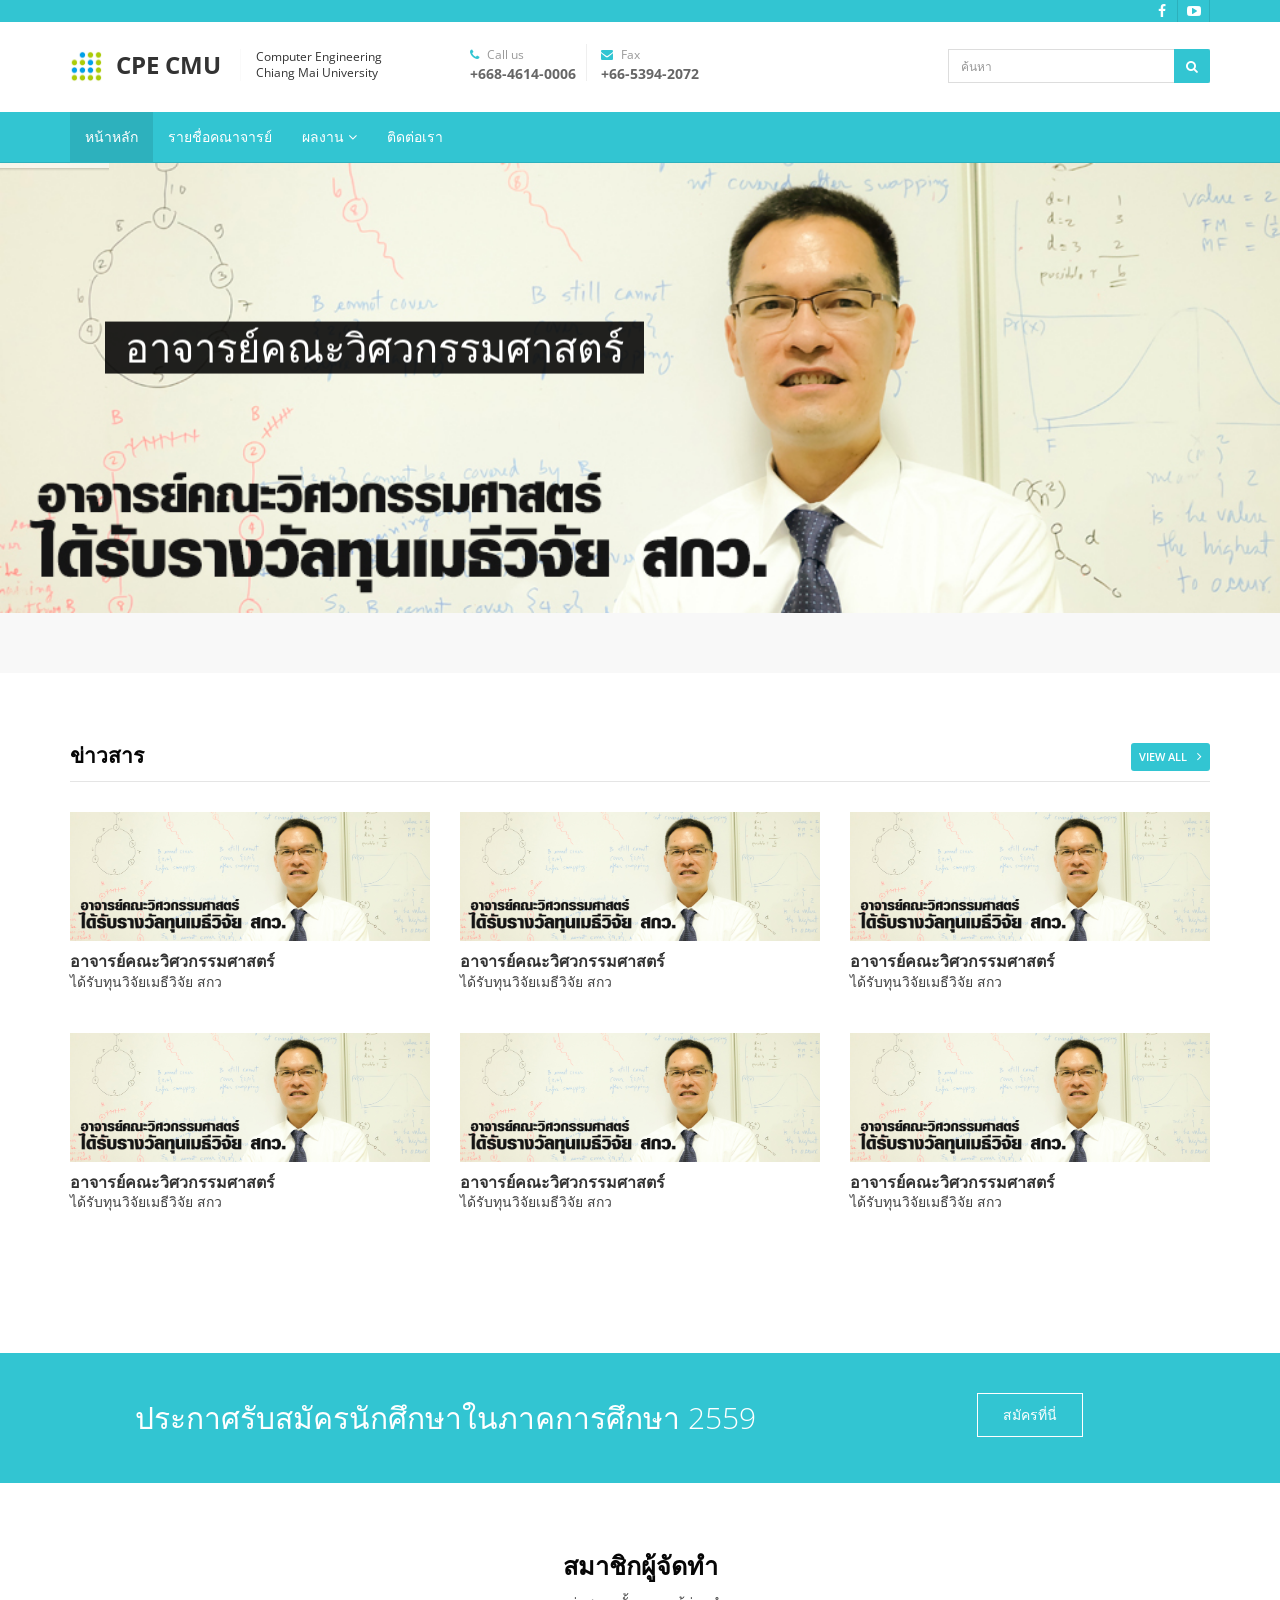
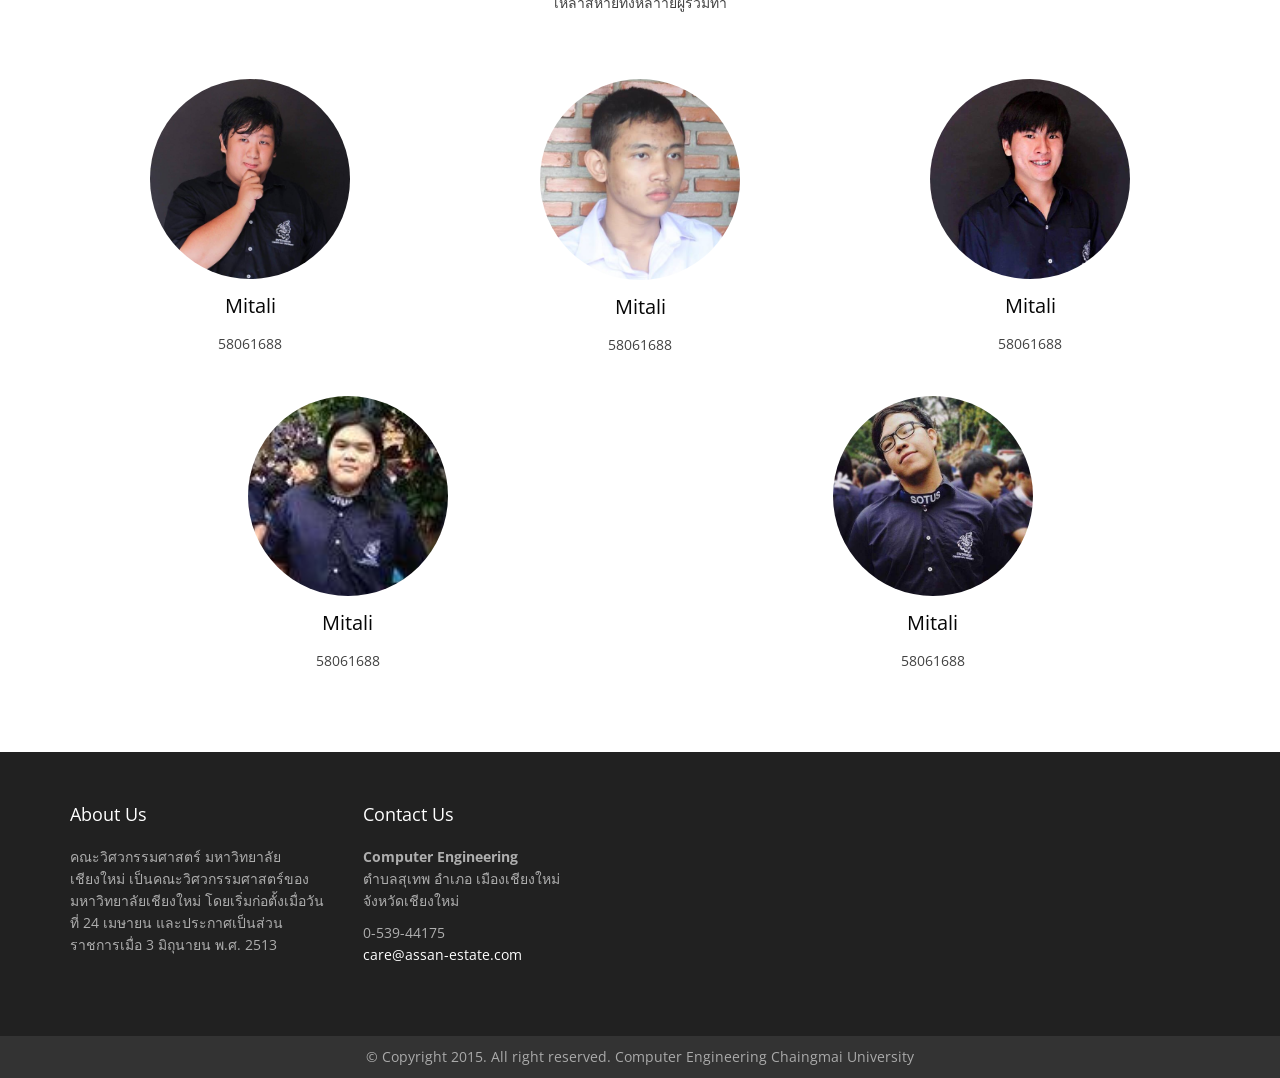
==== commit 5bfcbbdc: "fin" ====
--- a/index.html
+++ b/index.html
@@ -40,9 +40,8 @@
             </div>
             <div class="col-sm-6">
                 <div class="top-social">
-                    <a href="#"><i class="fa fa-facebook"></i></a>
-                    <a href="#"><i class="fa fa-twitter"></i></a>
-                    <a href="#"><i class="fa fa-youtube-play"></i></a>
+                    <a href="http://cpe.eng.cmu.ac.th/2013/index.php"><i class="fa fa-facebook"></i></a>
+                    <a href="http://cpe.eng.cmu.ac.th/2013/index.php"><i class="fa fa-youtube-play"></i></a>
                 </div>
             </div>
         </div>
@@ -73,7 +72,7 @@
             <div class="col-md-3 col-sm-5">
                 <div class="top-search">
                     <form role="form" class="search-widget">
-                        <input type="text" class="form-control" placeholder="Find property">
+                        <input type="text" class="form-control" placeholder="ค้นหา">
                         <button type="submit" class="btn btn-submit"><i class="fa fa-search"></i></button>
                     </form>
                 </div>
@@ -98,24 +97,18 @@
                 <li class="dropdown active">
                     <a href="index.html">หน้าหลัก</a>
                 </li>
-                <li><a href="real-estate-about.html">เกี่ยวกับ</a></li>
+                <li><a href="about.html">รายชื่อคณาจารย์</a></li>
                 <li class="dropdown">
                     <a href="#" class="dropdown-toggle" data-toggle="dropdown" role="button" aria-haspopup="true">ผลงาน <i class="fa fa-angle-down"></i></a>
                     <ul class="dropdown-menu">
-                        <li><a href="r-property-listing.html">Property Listing</a></li>
-                        <li><a href="r-property-detail.html">Property Detail</a></li>
-                        <li><a href="r-agent-listing.html">Agent Listing</a></li>
-                        <li><a href="r-agent-detail.html">Agent Detail</a></li>
-                        <li><a href="r-agency-listing.html">Agency Listing</a></li>
-                        <li><a href="r-agency-detail.html">Agency Detail</a></li>
-                        <li><a href="real-estate-pricing.html">Pricing</a></li>
-                        <li><a href="real-estate-faqs.html">Faqs</a></li>
+                        <li><a href="blog.html">NSC</a></li>
+                        <li><a href="#">ได้รับทุนวิจัยเมธีวิจัย</a></li>
+                        <li><a href="#">ได้รับทุนวิจัยเมธีวิจัย</a></li>
+                        <li><a href="#">ได้รับทุนวิจัยเมธีวิจัย</a></li>
+                        <li><a href="#">ได้รับทุนวิจัยเมธีวิจัย</a></li>
+                        <li><a href="#">ได้รับทุนวิจัยเมธีวิจัย</a></li>
                     </ul>
-                </li>
-                <li><a href="real-estate-blog.html">Blog</a></li>
-
-
-                <li><a href="real-estate-contact.html">ติดต่อเรา</a></li>
+                </li><li><a href="real-estate-contact.html">ติดต่อเรา</a></li>
 
             </ul>
         </div><!--/.nav-collapse -->
@@ -255,89 +248,89 @@
                     </div><!--content-->
                 </div><!--image-->
                 <div class="property-detail">
-                    <h5 class="title"><a href="#">Nam libero tempore</a></h5>
-                    <div class="pull-left">
-                        <p>corrupti</p>
-                    </div>
-                </div><!--property details-->
-            </div><!--property-->
-        </div><!--property columns-->
-        <div class="col-sm-6 col-md-4 margin30">
-            <div class="property clearfix">
-                <div class="image">
-                    <div class="content">
-                        <a href="#"></a>
-                        <img src="img/news/news78-2017-03-09.jpg" class="img-responsive" alt="propety">
-                    </div><!--content-->
-                </div><!--image-->
-                <div class="property-detail">
-                    <h5 class="title"><a href="#">Nam libero tempore</a></h5>
-                    <div class="pull-left">
-                        <p>corrupti</p>
-                    </div>
-                </div><!--property details-->
-            </div><!--property-->
-        </div><!--property columns-->
-        <div class="col-sm-6 col-md-4 margin30">
-            <div class="property clearfix">
-                <div class="image">
-                    <div class="content">
-                        <a href="#"></a>
-                        <img src="img/news/news78-2017-03-09.jpg" class="img-responsive" alt="propety">
-                    </div><!--content-->
-                </div><!--image-->
-                <div class="property-detail">
-                    <h5 class="title"><a href="#">Nam libero tempore</a></h5>
-                    <div class="pull-left">
-                        <p>corrupti</p>
-                    </div>
-                </div><!--property details-->
-            </div><!--property-->
-        </div><!--property columns-->
-        <div class="col-sm-6 col-md-4 margin30">
-            <div class="property clearfix">
-                <div class="image">
-                    <div class="content">
-                        <a href="#"></a>
-                        <img src="img/news/news78-2017-03-09.jpg" class="img-responsive" alt="propety">
-                    </div><!--content-->
-                </div><!--image-->
-                <div class="property-detail">
-                    <h5 class="title"><a href="#">Nam libero tempore</a></h5>
-                    <div class="pull-left">
-                        <p>corrupti</p>
-                    </div>
-                </div><!--property details-->
-            </div><!--property-->
-        </div><!--property columns-->
-        <div class="col-sm-6 col-md-4 margin30">
-            <div class="property clearfix">
-                <div class="image">
-                    <div class="content">
-                        <a href="#"></a>
-                        <img src="img/news/news78-2017-03-09.jpg" class="img-responsive" alt="propety">
-                    </div><!--content-->
-                </div><!--image-->
-                <div class="property-detail">
-                    <h5 class="title"><a href="#">Nam libero tempore</a></h5>
-                    <div class="pull-left">
-                        <p>corrupti</p>
-                    </div>
-                </div><!--property details-->
-            </div><!--property-->
-        </div><!--property columns-->
-        <div class="col-sm-6 col-md-4 margin30">
-            <div class="property clearfix">
-                <div class="image">
-                    <div class="content">
-                        <a href="#"></a>
-                        <img src="img/news/news78-2017-03-09.jpg" class="img-responsive" alt="propety">
-                    </div><!--content-->
-                </div><!--image-->
-                <div class="property-detail">
-                    <h5 class="title"><a href="#">Nam libero tempore</a></h5>
-                    <div class="pull-left">
-                        <p>corrupti</p>
+                    <h5 class="title"><a href="#">อาจารย์คณะวิศวกรรมศาสตร์</a></h5>
+                    <div class="pull-left">
+                        <p>ได้รับทุนวิจัยเมธีวิจัย สกว</p>
+                    </div>
+                </div><!--property details-->
+            </div><!--property-->
+        </div><!--property columns-->
+        <div class="col-sm-6 col-md-4 margin30">
+            <div class="property clearfix">
+                <div class="image">
+                    <div class="content">
+                        <a href="#"></a>
+                        <img src="img/news/news78-2017-03-09.jpg" class="img-responsive" alt="propety">
+                    </div><!--content-->
+                </div><!--image-->
+                <div class="property-detail">
+                    <h5 class="title"><a href="#">อาจารย์คณะวิศวกรรมศาสตร์</a></h5>
+                    <div class="pull-left">
+                        <p>ได้รับทุนวิจัยเมธีวิจัย สกว</p>
+                    </div>
+                </div><!--property details-->
+            </div><!--property-->
+        </div><!--property columns-->
+        <div class="col-sm-6 col-md-4 margin30">
+            <div class="property clearfix">
+                <div class="image">
+                    <div class="content">
+                        <a href="#"></a>
+                        <img src="img/news/news78-2017-03-09.jpg" class="img-responsive" alt="propety">
+                    </div><!--content-->
+                </div><!--image-->
+                <div class="property-detail">
+                    <h5 class="title"><a href="#">อาจารย์คณะวิศวกรรมศาสตร์</a></h5>
+                    <div class="pull-left">
+                        <p>ได้รับทุนวิจัยเมธีวิจัย สกว</p>
+                    </div>
+                </div><!--property details-->
+            </div><!--property-->
+        </div><!--property columns-->
+        <div class="col-sm-6 col-md-4 margin30">
+            <div class="property clearfix">
+                <div class="image">
+                    <div class="content">
+                        <a href="#"></a>
+                        <img src="img/news/news78-2017-03-09.jpg" class="img-responsive" alt="propety">
+                    </div><!--content-->
+                </div><!--image-->
+                <div class="property-detail">
+                    <h5 class="title"><a href="#">อาจารย์คณะวิศวกรรมศาสตร์</a></h5>
+                    <div class="pull-left">
+                        <p>ได้รับทุนวิจัยเมธีวิจัย สกว</p>
+                    </div>
+                </div><!--property details-->
+            </div><!--property-->
+        </div><!--property columns-->
+        <div class="col-sm-6 col-md-4 margin30">
+            <div class="property clearfix">
+                <div class="image">
+                    <div class="content">
+                        <a href="#"></a>
+                        <img src="img/news/news78-2017-03-09.jpg" class="img-responsive" alt="propety">
+                    </div><!--content-->
+                </div><!--image-->
+                <div class="property-detail">
+                    <h5 class="title"><a href="#">อาจารย์คณะวิศวกรรมศาสตร์</a></h5>
+                    <div class="pull-left">
+                        <p>ได้รับทุนวิจัยเมธีวิจัย สกว</p>
+                    </div>
+                </div><!--property details-->
+            </div><!--property-->
+        </div><!--property columns-->
+        <div class="col-sm-6 col-md-4 margin30">
+            <div class="property clearfix">
+                <div class="image">
+                    <div class="content">
+                        <a href="#"></a>
+                        <img src="img/news/news78-2017-03-09.jpg" class="img-responsive" alt="propety">
+                    </div><!--content-->
+                </div><!--image-->
+                <div class="property-detail">
+                    <h5 class="title"><a href="#">อาจารย์คณะวิศวกรรมศาสตร์</a></h5>
+                    <div class="pull-left">
+                        <p>ได้รับทุนวิจัยเมธีวิจัย สกว</p>
                     </div>
                 </div><!--property details-->
             </div><!--property-->
@@ -354,7 +347,7 @@
     <div class="container">
         <div class="row">
             <div class="col-sm-8 text-center">
-                <h3>ประกาศรับสมัครนักศึกษาเข้ามาศึกศึกต่อ ในภาคการศึกษา 2559</h3>
+                <h3>ประกาศรับสมัครนักศึกษาในภาคการศึกษา 2559</h3>
             </div>
             <div class="col-sm-4 text-center">
                 <a href="#">สมัครที่นี่</a>
@@ -430,26 +423,14 @@
             </div>
 
             <div class="col-md-3 col-sm-6 margin30">
-                <h3>Useful Links</h3>
-                <ul class="list-unstyled">
-                    <li><a href="#">Submit Property</a></li>
-                    <li><a href="#">Terms & Conditions</a></li>
-                    <li><a href="#">Privacy & Policy</a></li>
-                    <li><a href="#">Faqs</a></li>
-                    <li><a href="#">Help Center</a></li>
-                    <li><a href="#">Rent Property</a></li>
-                    <li><a href="#">Buy Property</a></li>
-                </ul>
-            </div>
-            <div class="col-md-3 col-sm-6 margin30">
                 <h3>Contact us</h3>
                 <p>
-                    <strong>Your Company</strong><br>
-                    567 Royal Street<br>NSW, TA 6855
-                </p>
-
-                <p>
-                    +01 54855 9559
+                    <strong>Computer Engineering</strong><br>
+                    ตำบลสุเทพ อำเภอ เมืองเชียงใหม่ <br>จังหวัดเชียงใหม่
+                </p>
+
+                <p>
+                    0-539-44175
                     <br>
                     <a href="#">care@assan-estate.com</a>
                 </p>
